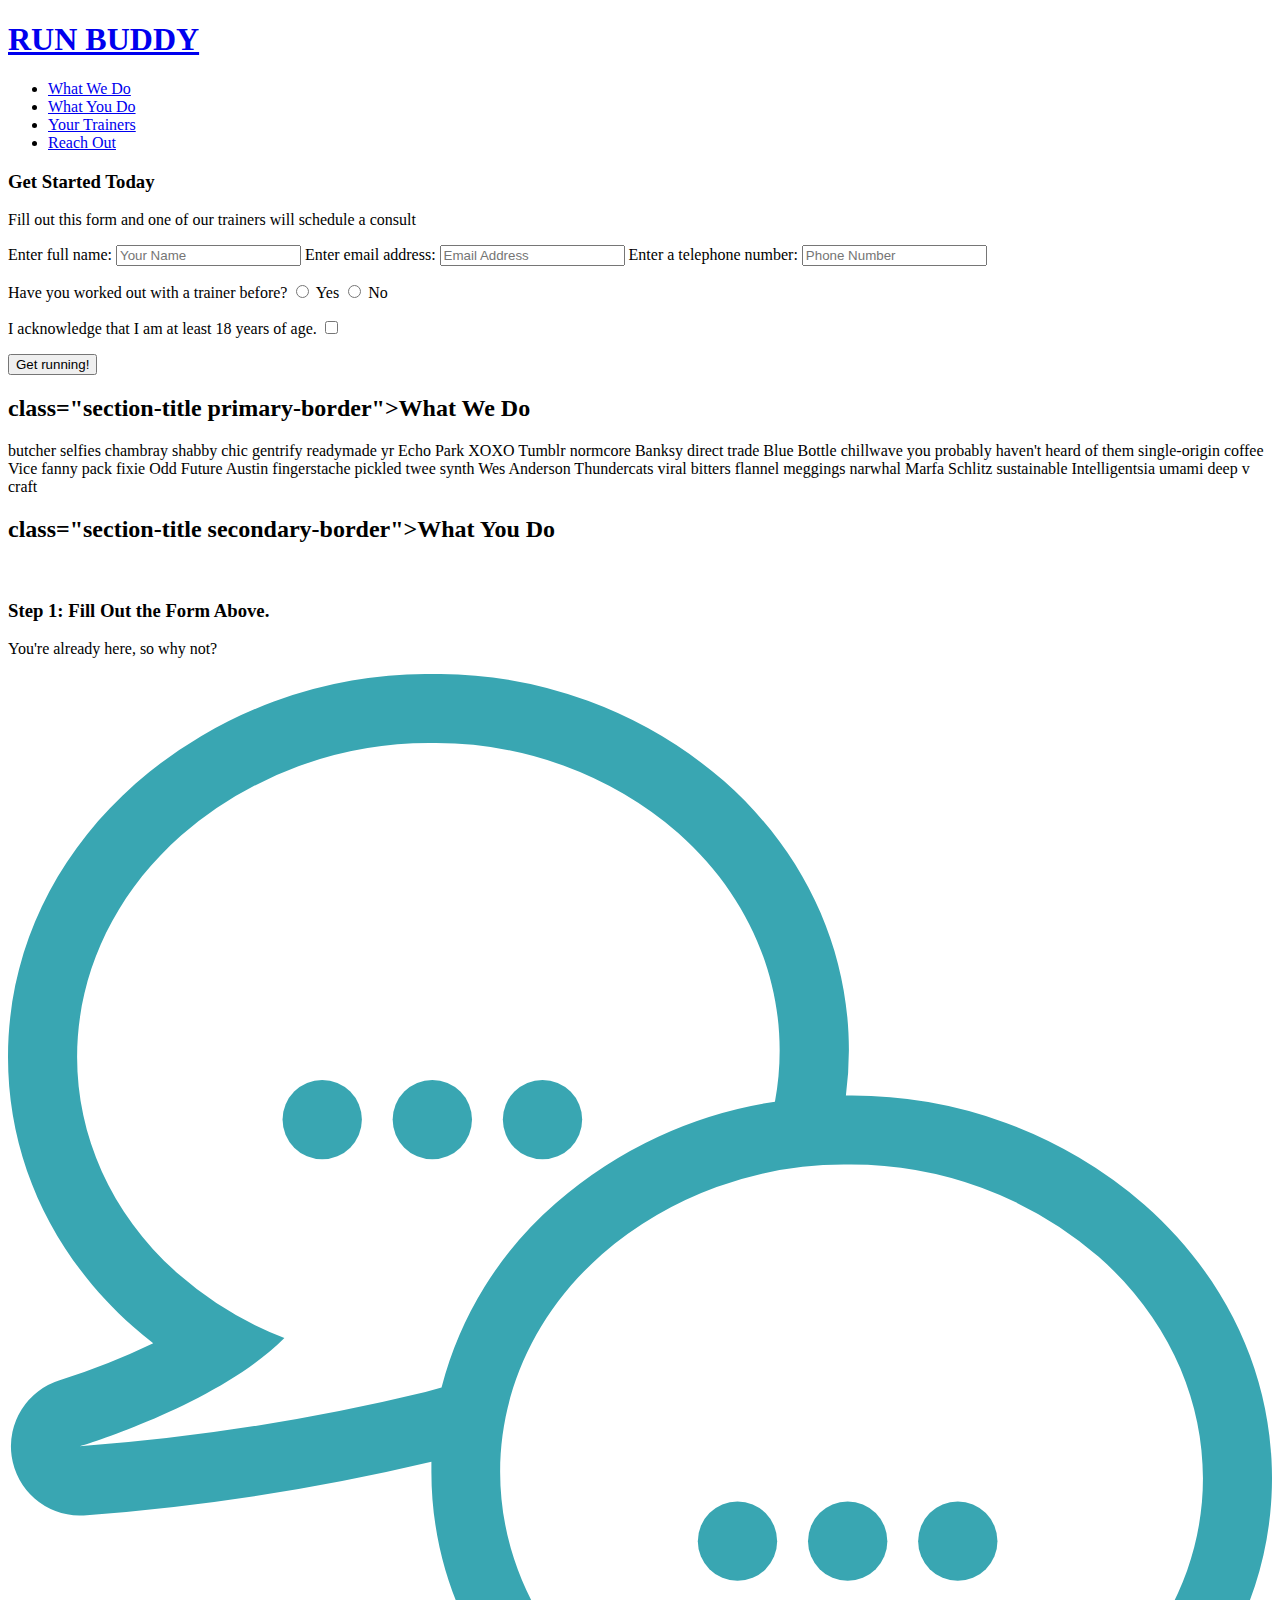
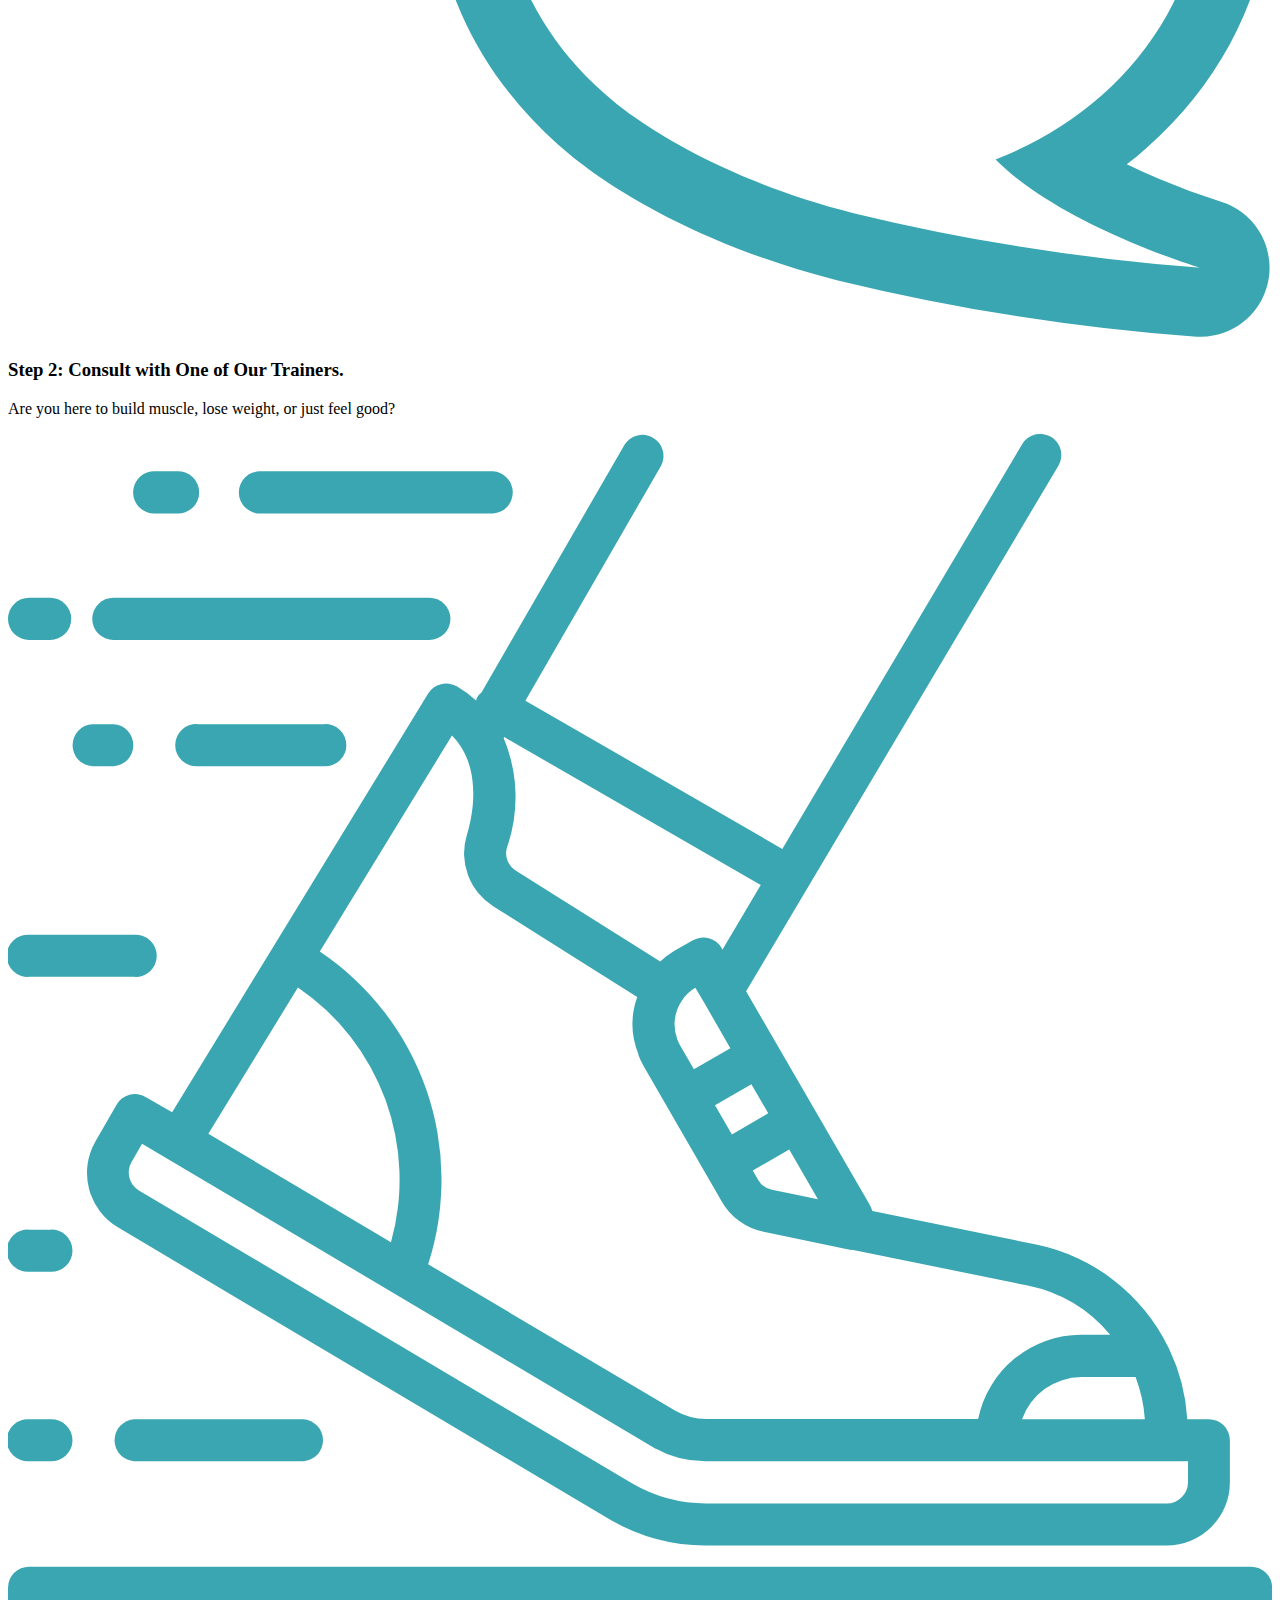
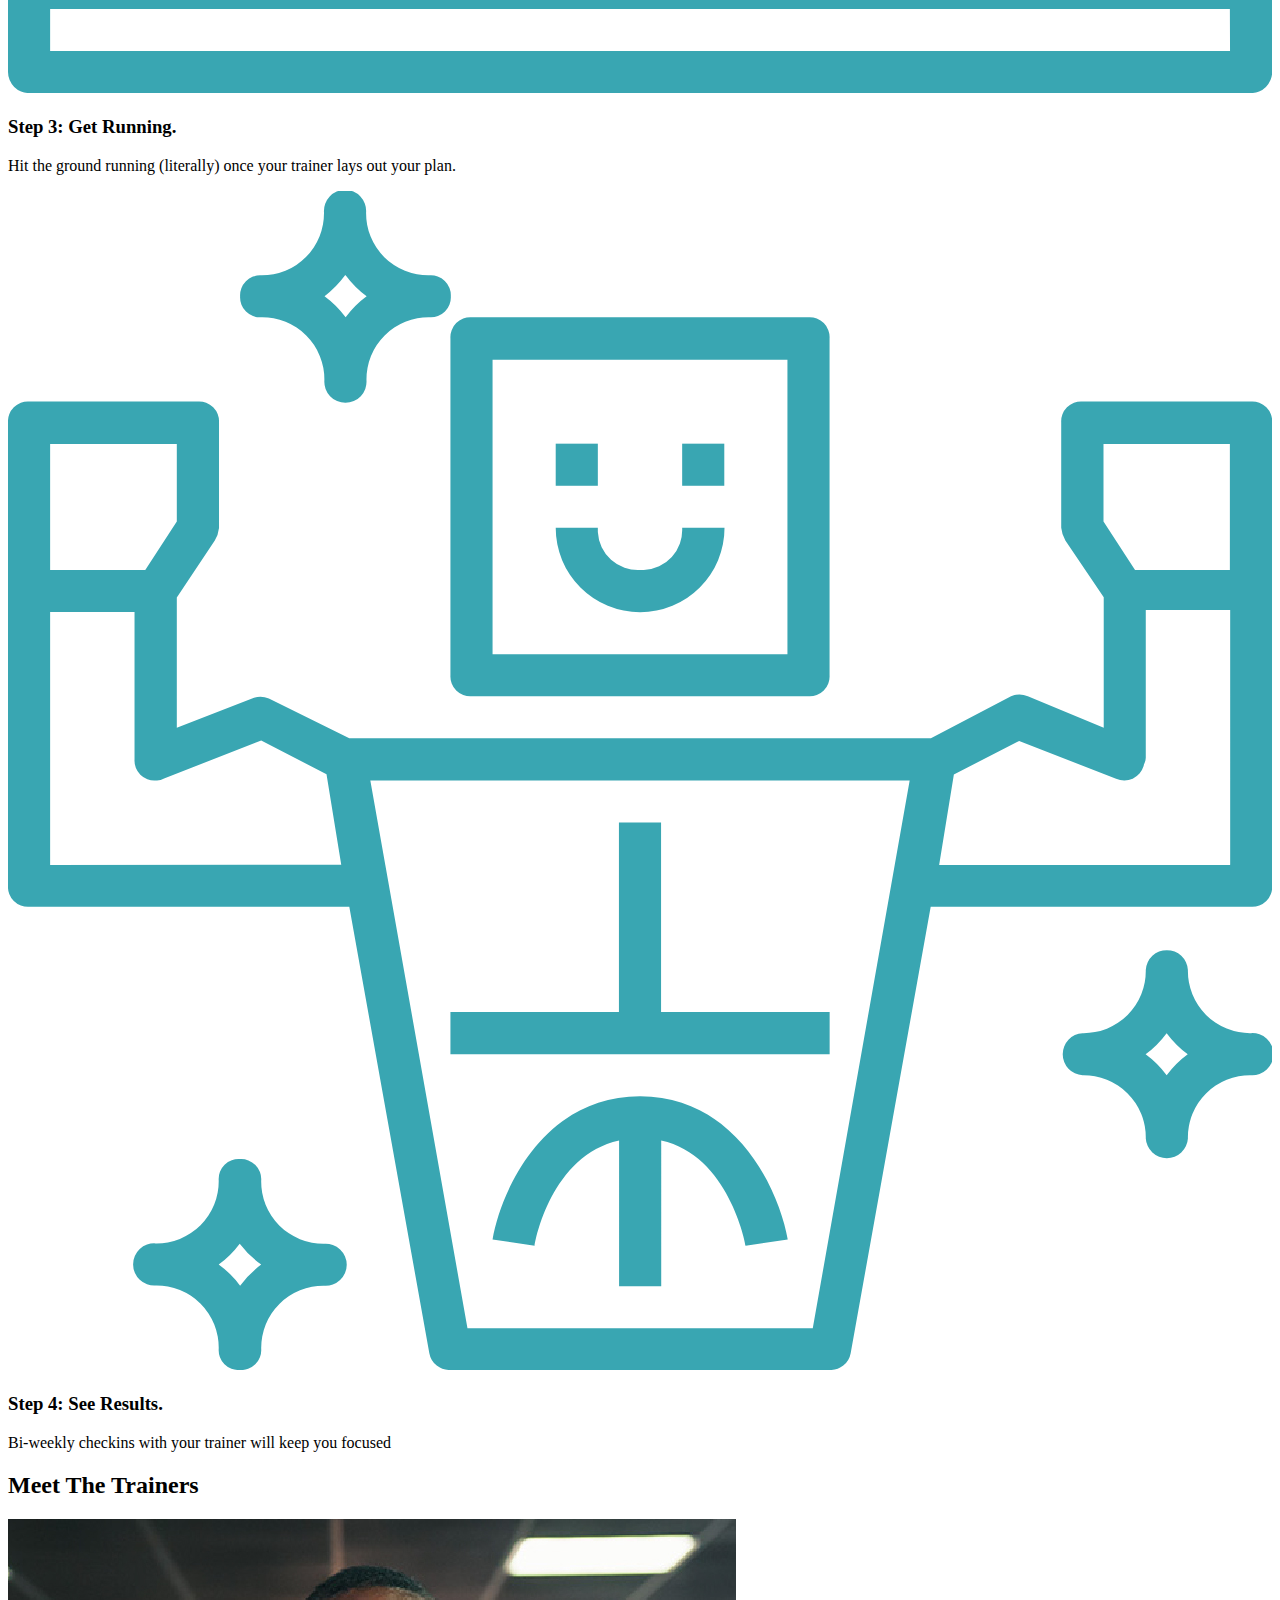
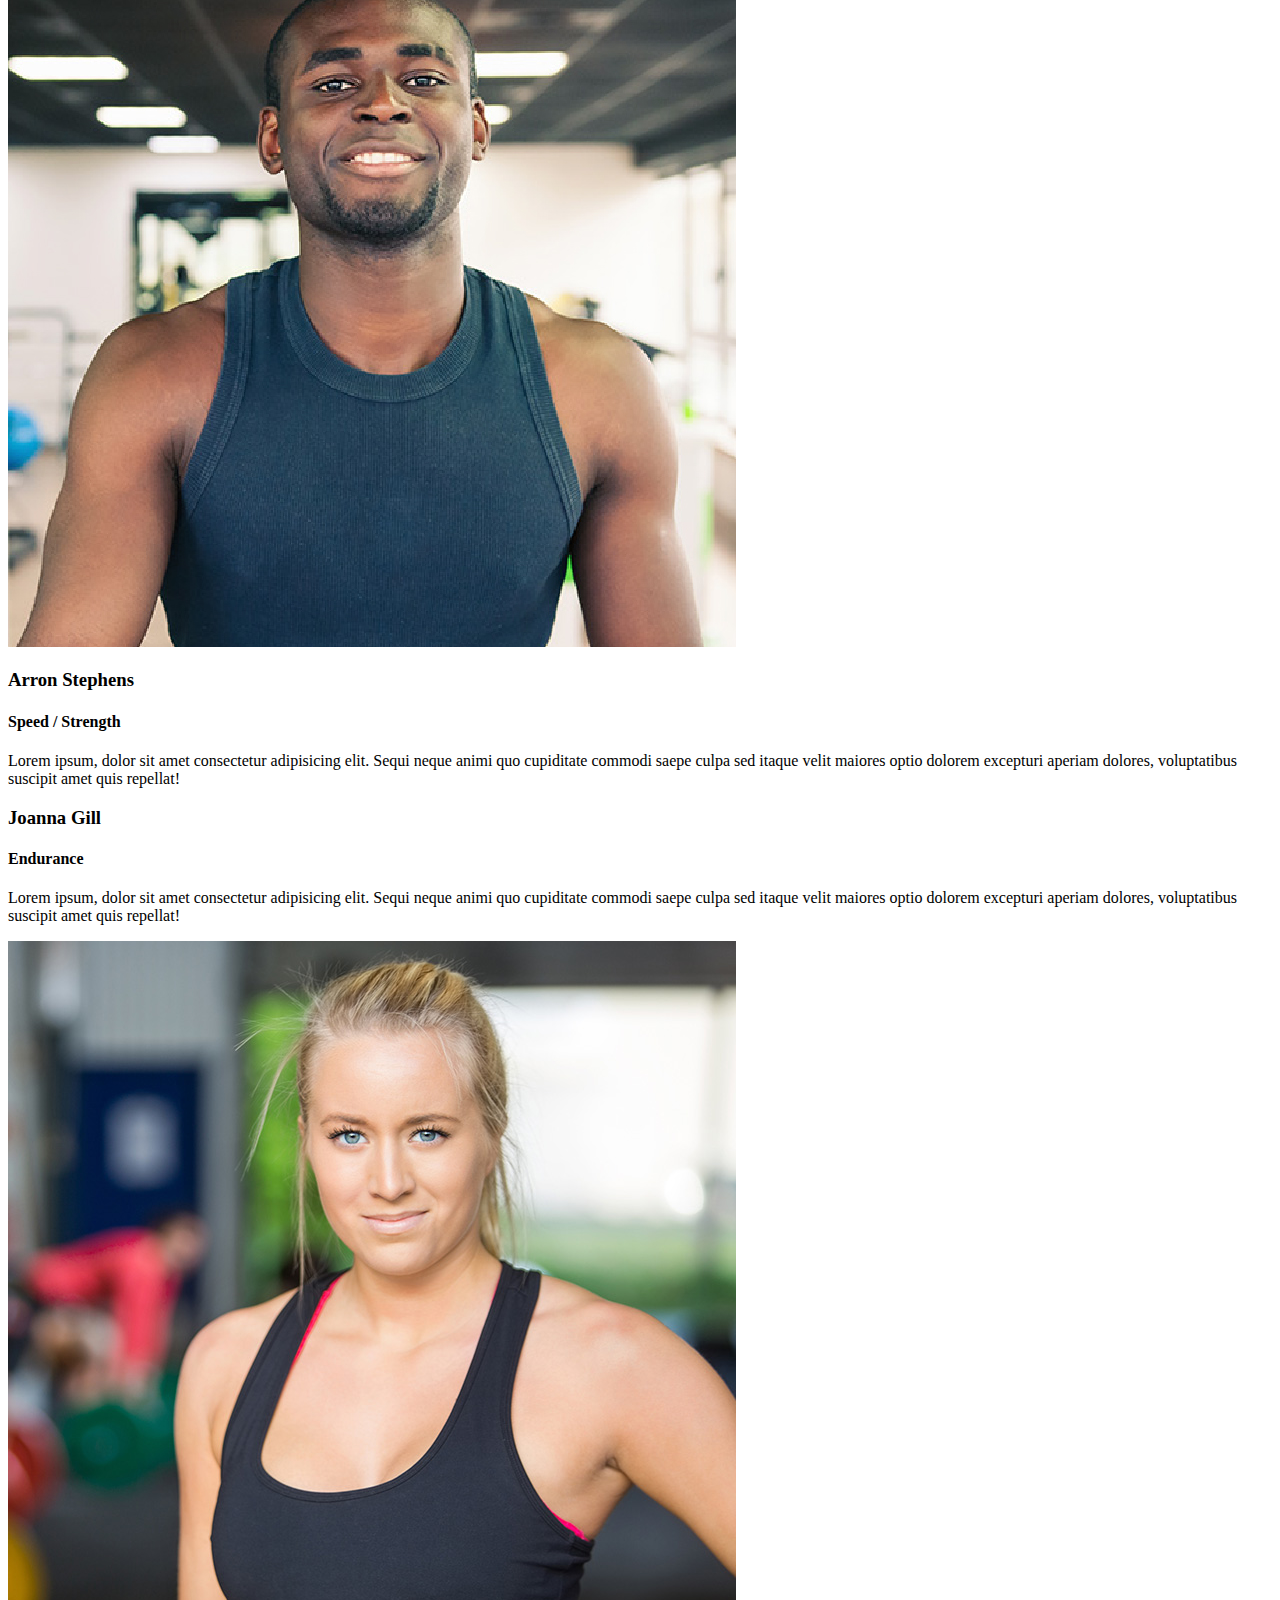
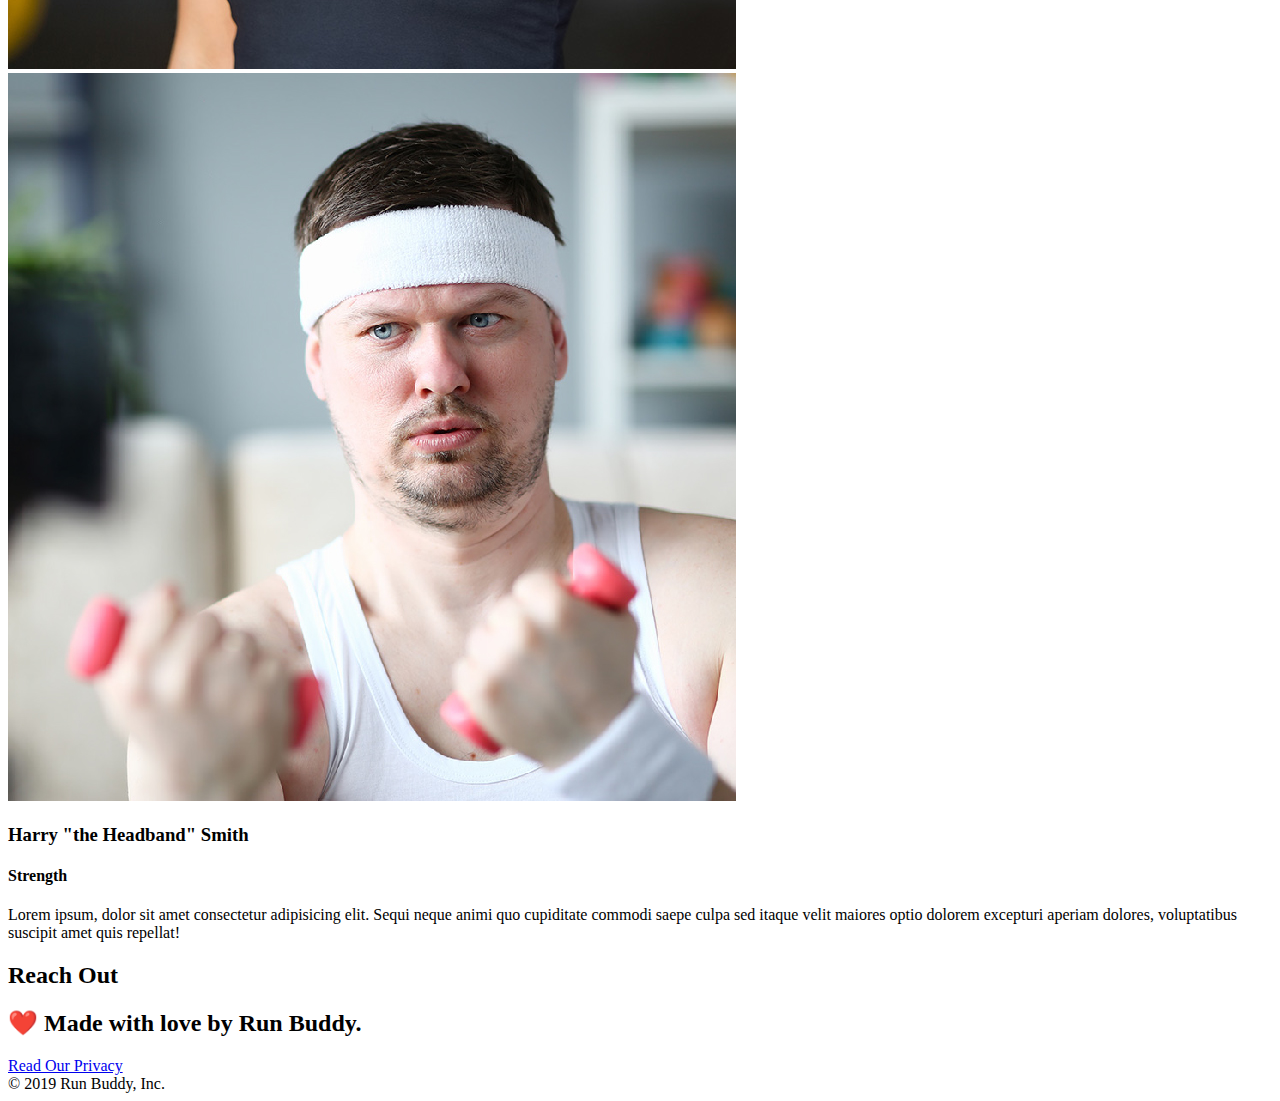
==== index.html @ 1dcc683a "meet the trainers section" ====
<!DOCTYPE html>
<html lang="en">
    <head>
        <meta charset="UTF-8" />
        <title>Run Buddy</title>
        <link rel="stylesheet" href="/Users/giovannakuan/Desktop/projects/run-buddy/assets/style.css" />
    </head>
    <body>
    <!-- navigation -->
    <header>
        <h1>
            <a href="/" >RUN BUDDY</a>
        </h1>
        <nav>           
            <!-- Unordered list element -->
            <ul>
                <!-- List item element -->
                <li>
                    <!-- Anchor element -->
                    <a href="#what-we-do">What We Do</a>
                </li>
                <li>
                    <a href="#what-you-do">What You Do</a>
                </li>
                <li>
                    <a href="#your-trainers">Your Trainers</a>
                </li>
                <li>
                    <a href="#reach-out">Reach Out</a>
                </li>
            </ul>
        </nav>
    </header>
        <!-- hero/jumbotron-->
        <section class="hero">
            <div class ="hero-form">
                <h3>Get Started Today</h3>
                <p>Fill out this form and one of our trainers will schedule a consult</p>
            <!-- Add form element -->
            <form>
                <label for="name">Enter full name:</label>
                <input type="text" placeholder="Your Name" name="name" id="name" class="form-input">

                <label for="email">Enter email address:</label>
                <input type="text" placeholder="Email Address" name="email" id="email" class="form-input">

                <label for="phone">Enter a telephone number:</label>
                <input type="text" placeholder="Phone Number" name="phone" id="phone" class="form-input">
                <p>
                    Have you worked out with a trainer before?
                    <input type="radio" name="trainer-confirm" id="trainer-yes" />
                    <label for="trainer-yes">Yes</label>
                    <input type="radio" name="trainer-confirm" id="trainer-no" />
                    <label for="trainer-no">No</label>
                </p>
                <p>
                    <label for="checkbox" >
                    I acknowledge that I am at least 18 years of age.
                    </label>
                    <input type="checkbox" name="age-confirm" id="checkbox" />
                </p>
                <button type="submit">
                    Get running!
                </button>
            </form>
            </div>
        </section>

<!-- "what we do" section -->
<section id="what-we-do" class="intro">
    <h2>class="section-title primary-border">What We Do</h2>
    <p>
      butcher selfies chambray shabby chic gentrify readymade yr Echo Park XOXO Tumblr normcore Banksy direct trade Blue Bottle chillwave you probably haven't heard of them single-origin coffee Vice fanny pack fixie Odd Future Austin fingerstache pickled twee synth Wes Anderson Thundercats viral bitters flannel meggings narwhal Marfa Schlitz sustainable Intelligentsia umami deep v craft
    </p>
  </section>
  
  <!-- "what you do" section -->
  <section id="what-you-do" class="steps">
    <h2>class="section-title secondary-border">What You Do</h2>
  
    <div>
      <!-- insert this img element -->
      <img src="/Users/giovannakuan/Desktop/projects/run-buddy/assets/images/step-1.svg" alt="" />
      <h3>Step 1: <span>Fill Out the Form Above.</span></h3>
      <p>You're already here, so why not?</p>
    </div>
  
    <div>
      <img src="./assets/images/step-2.svg" alt="" />
      <h3>Step 2: <span>Consult with One of Our Trainers.</span></h3>
      <p>Are you here to build muscle, lose weight, or just feel good?</p>
    </div>
  
    <div>
      <img src="./assets/images/step-3.svg" alt="" />
      <h3>Step 3: <span>Get Running.</span></h3>
      <p>Hit the ground running (literally) once your trainer lays out your plan.</p>
    </div>
  
    <div>
      <img src="./assets/images/step-4.svg" alt="" />
      <h3>Step 4: <span>See Results.</span></h3>
      <p>Bi-weekly checkins with your trainer will keep you focused</p>
    </div>
  </section>

    <!-- "meet the trainers" -->
    <section id="your-trainers" class="trainers">
        <h2 class="section-title primary-border">
            Meet The Trainers
        </h2>
        <article class="trainer">
            <img src="./assets/images/trainer-1.jpg" alt="Arron Stephens in his workout clothes, ready to pump iron" />
            <div class="trainer-bio text-left">
              <h3>Arron Stephens</h3>
              <h4>Speed / Strength</h4>
              <p>Lorem ipsum, dolor sit amet consectetur adipisicing elit. Sequi neque animi quo cupiditate commodi saepe culpa sed itaque velit maiores optio dolorem excepturi aperiam dolores, voluptatibus suscipit amet quis repellat!
              </p>
            </div>
          </article>
        <!-- second trainer bio -->
        <article class="trainer">
            <div class="trainer-bio text-right">
            <h3>Joanna Gill</h3>
            <h4>Endurance</h4>
            <p>
                Lorem ipsum, dolor sit amet consectetur adipisicing elit. Sequi neque animi quo cupiditate commodi saepe culpa sed
                itaque velit maiores optio dolorem excepturi aperiam dolores, voluptatibus suscipit amet quis repellat!
            </p>
            </div>
            <img src="./assets/images/trainer-2.jpg" alt="Joanna Gill cooling off after a workout" />
        </article>
        
        <!-- third trainer bio -->
        <article class="trainer">
            <img src="./assets/images/trainer-3.jpg" alt="Harry Smith wearing a headband and lifting comically small pink weights" />
            <div class="trainer-bio text-left">
            <h3>Harry "the Headband" Smith</h3>
            <h4>Strength</h4>
            <p>
                Lorem ipsum, dolor sit amet consectetur adipisicing elit. Sequi neque animi quo cupiditate commodi saepe culpa sed
                itaque velit maiores optio dolorem excepturi aperiam dolores, voluptatibus suscipit amet quis repellat!
            </p>
            </div>
        </article>
    </section>

    <!-- "reach out" -->
    <section>
        <h2>Reach Out</h2>
    </section>

    <!-- footer -->
    <footer>
        <h2>❤️ Made with love by Run Buddy.</h2>
        <div>
            <a href="#">Read Our Privacy</a><br />
            &copy; 2019 Run Buddy, Inc.
        </div>
    </footer>
    </body>
</html>
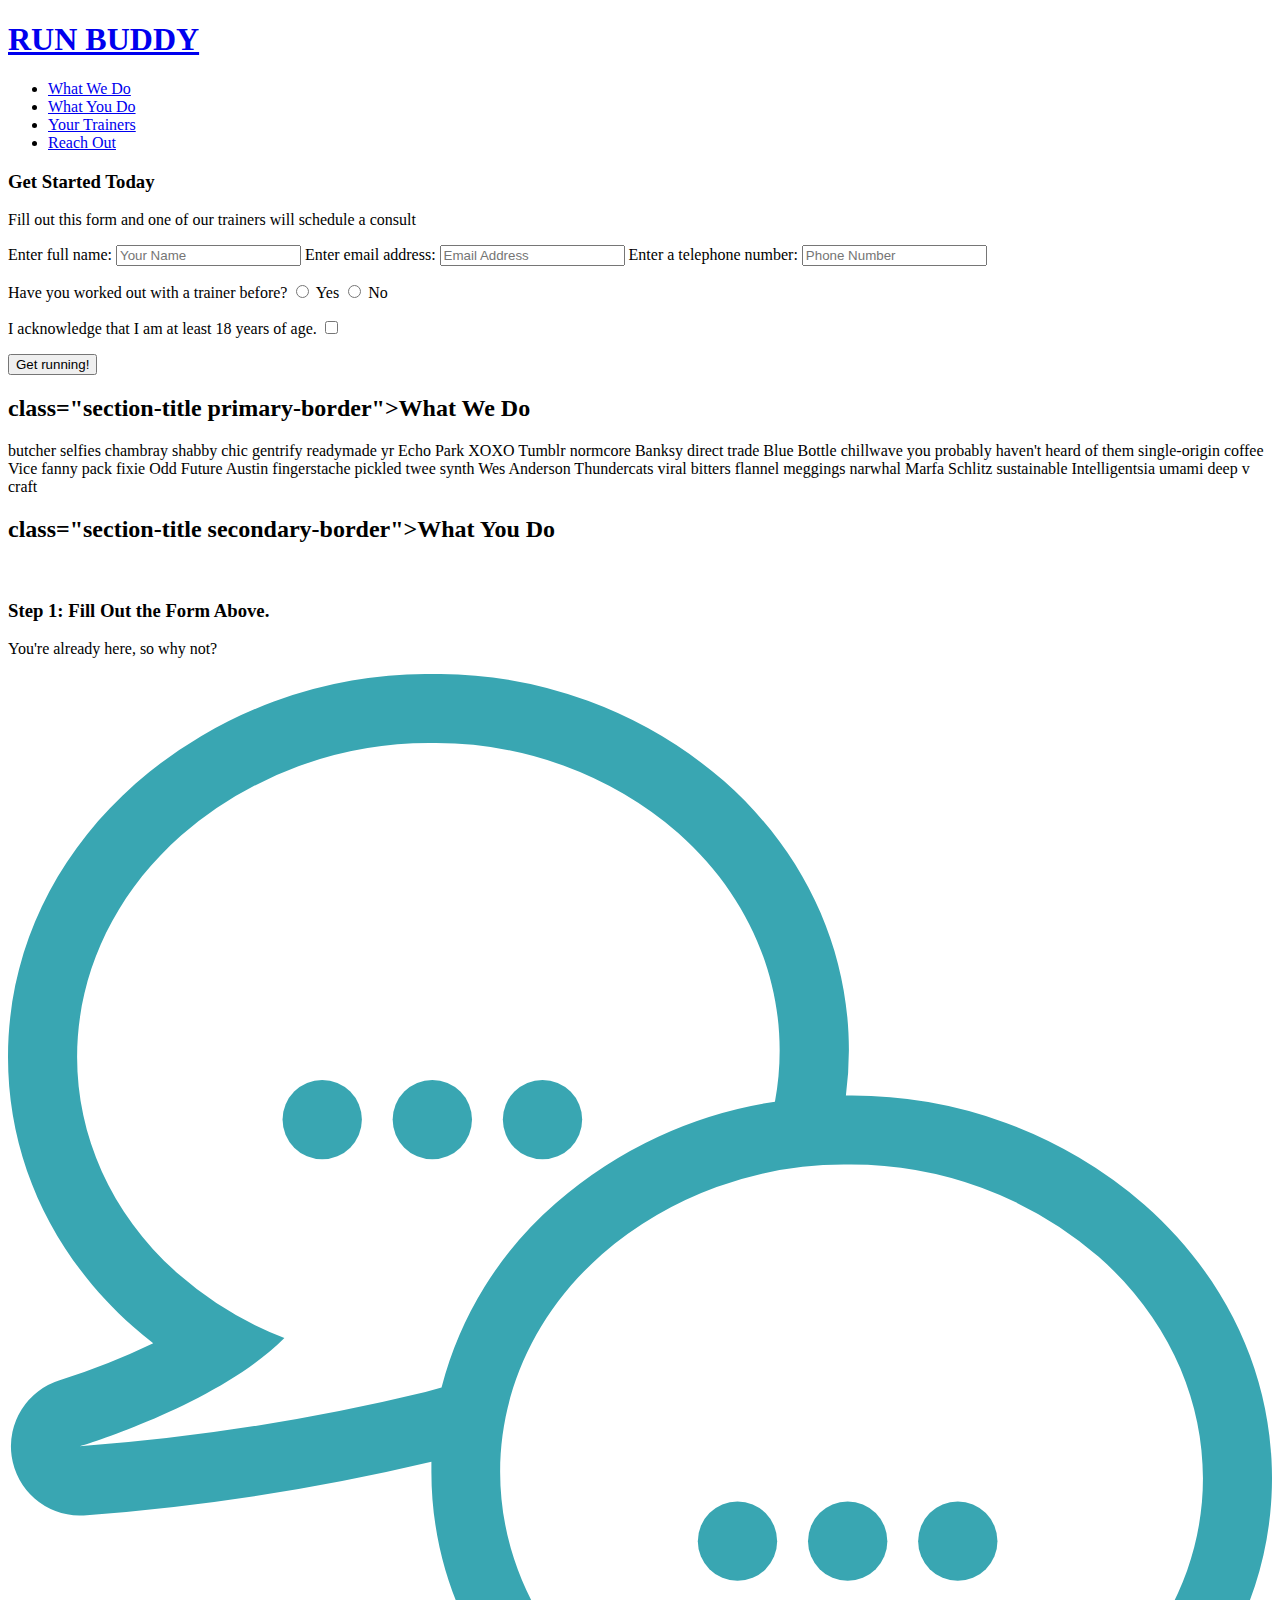
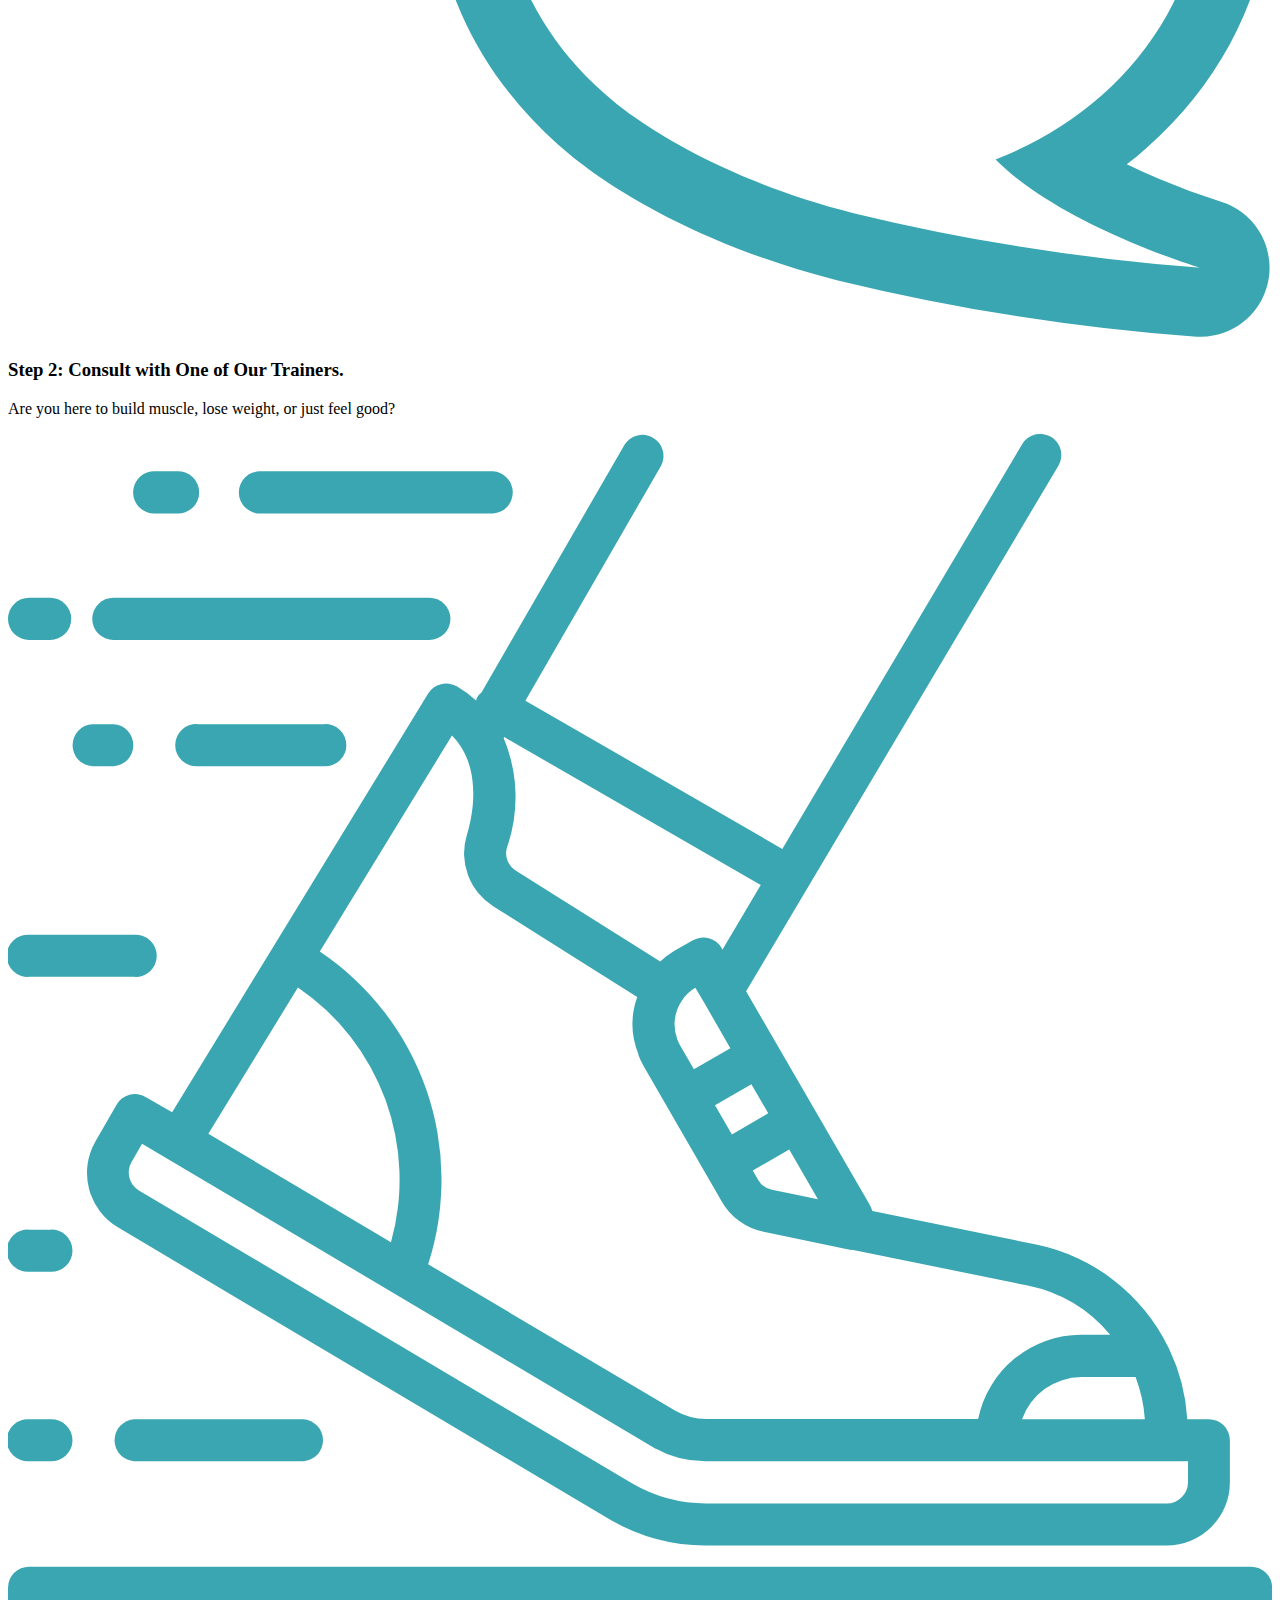
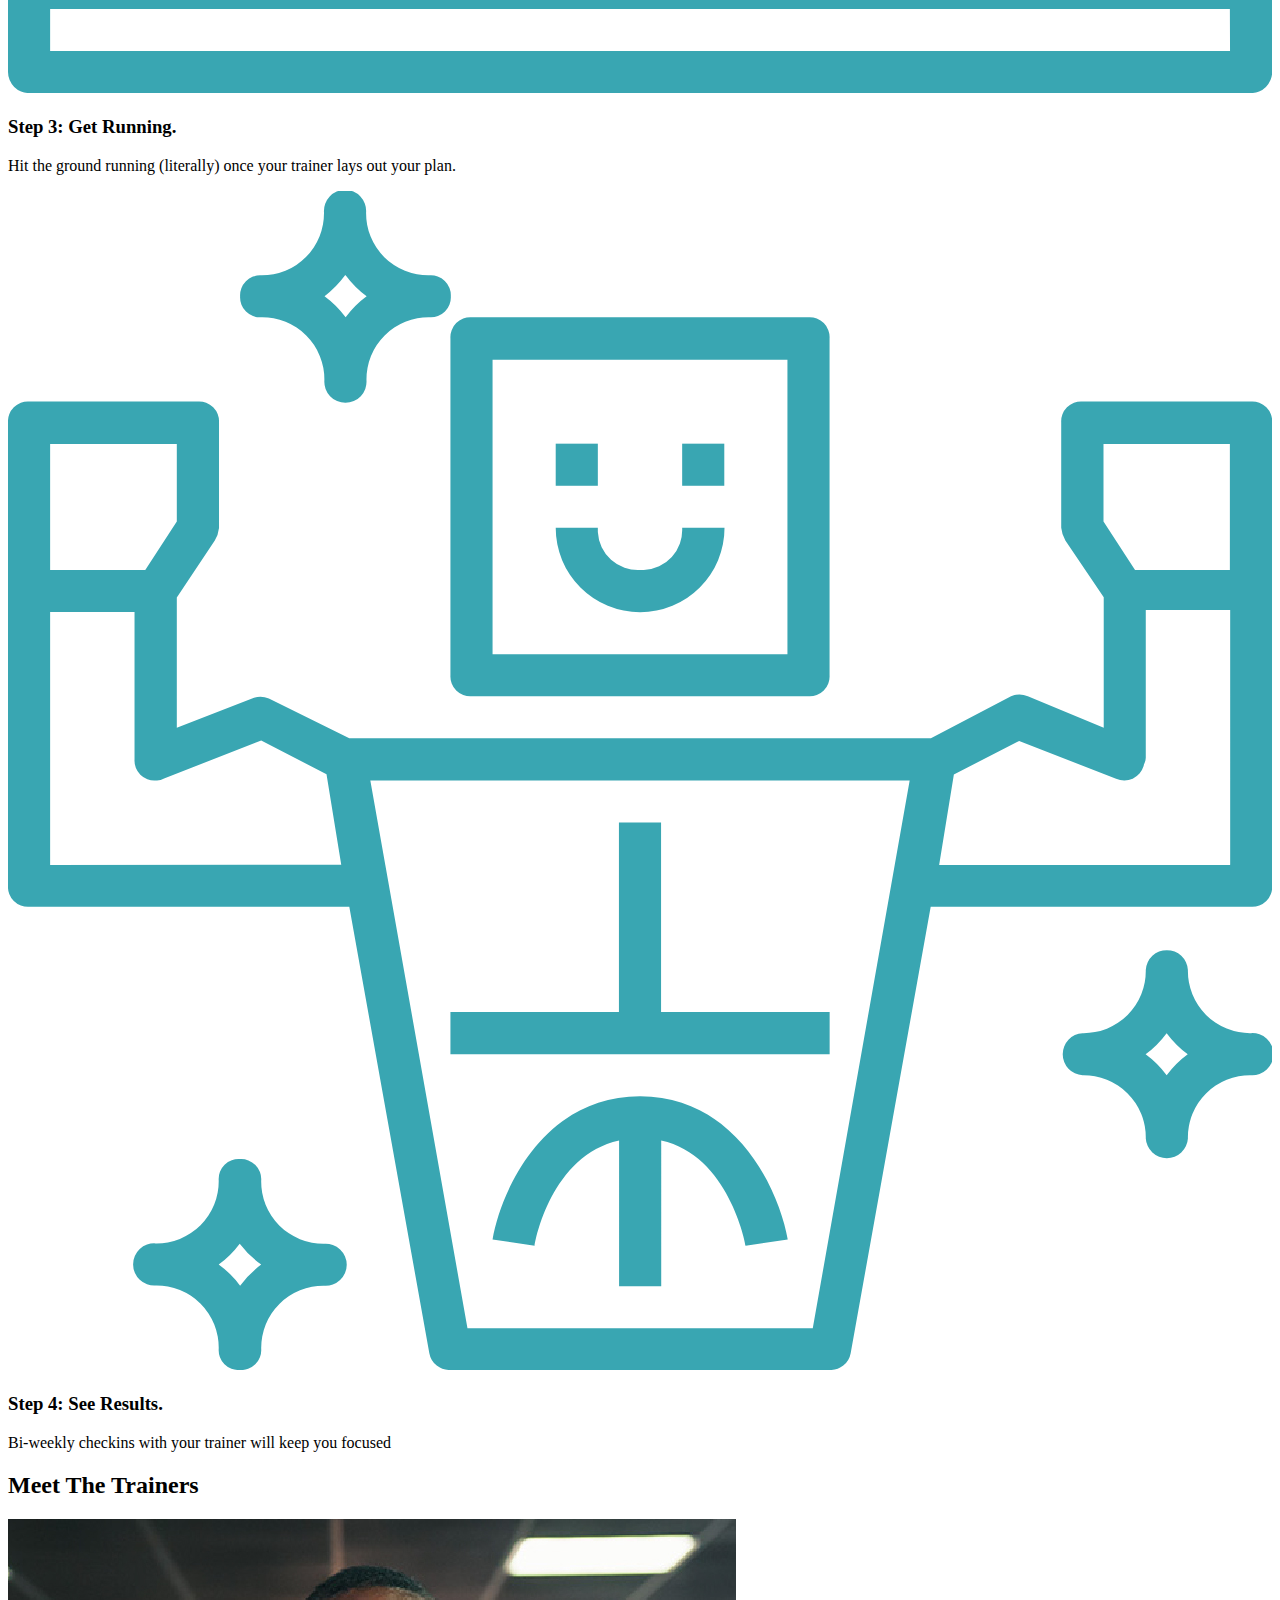
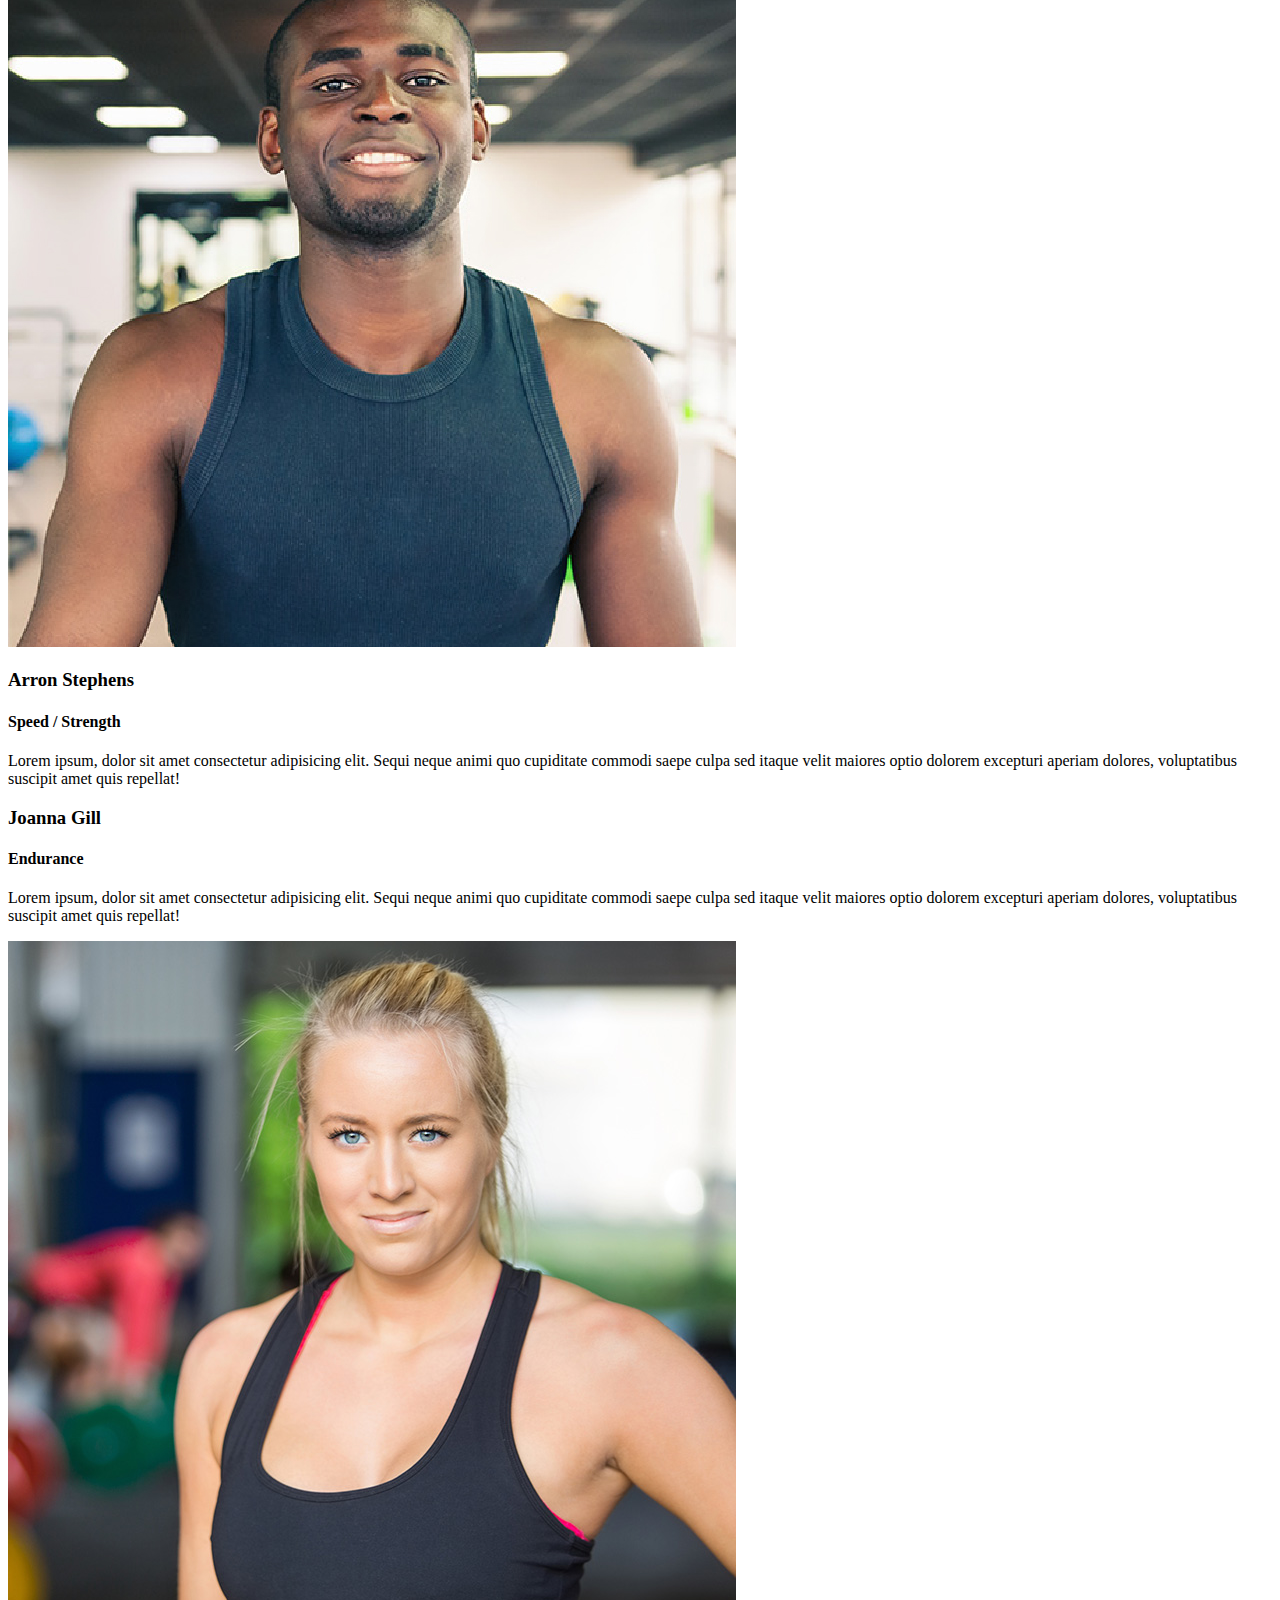
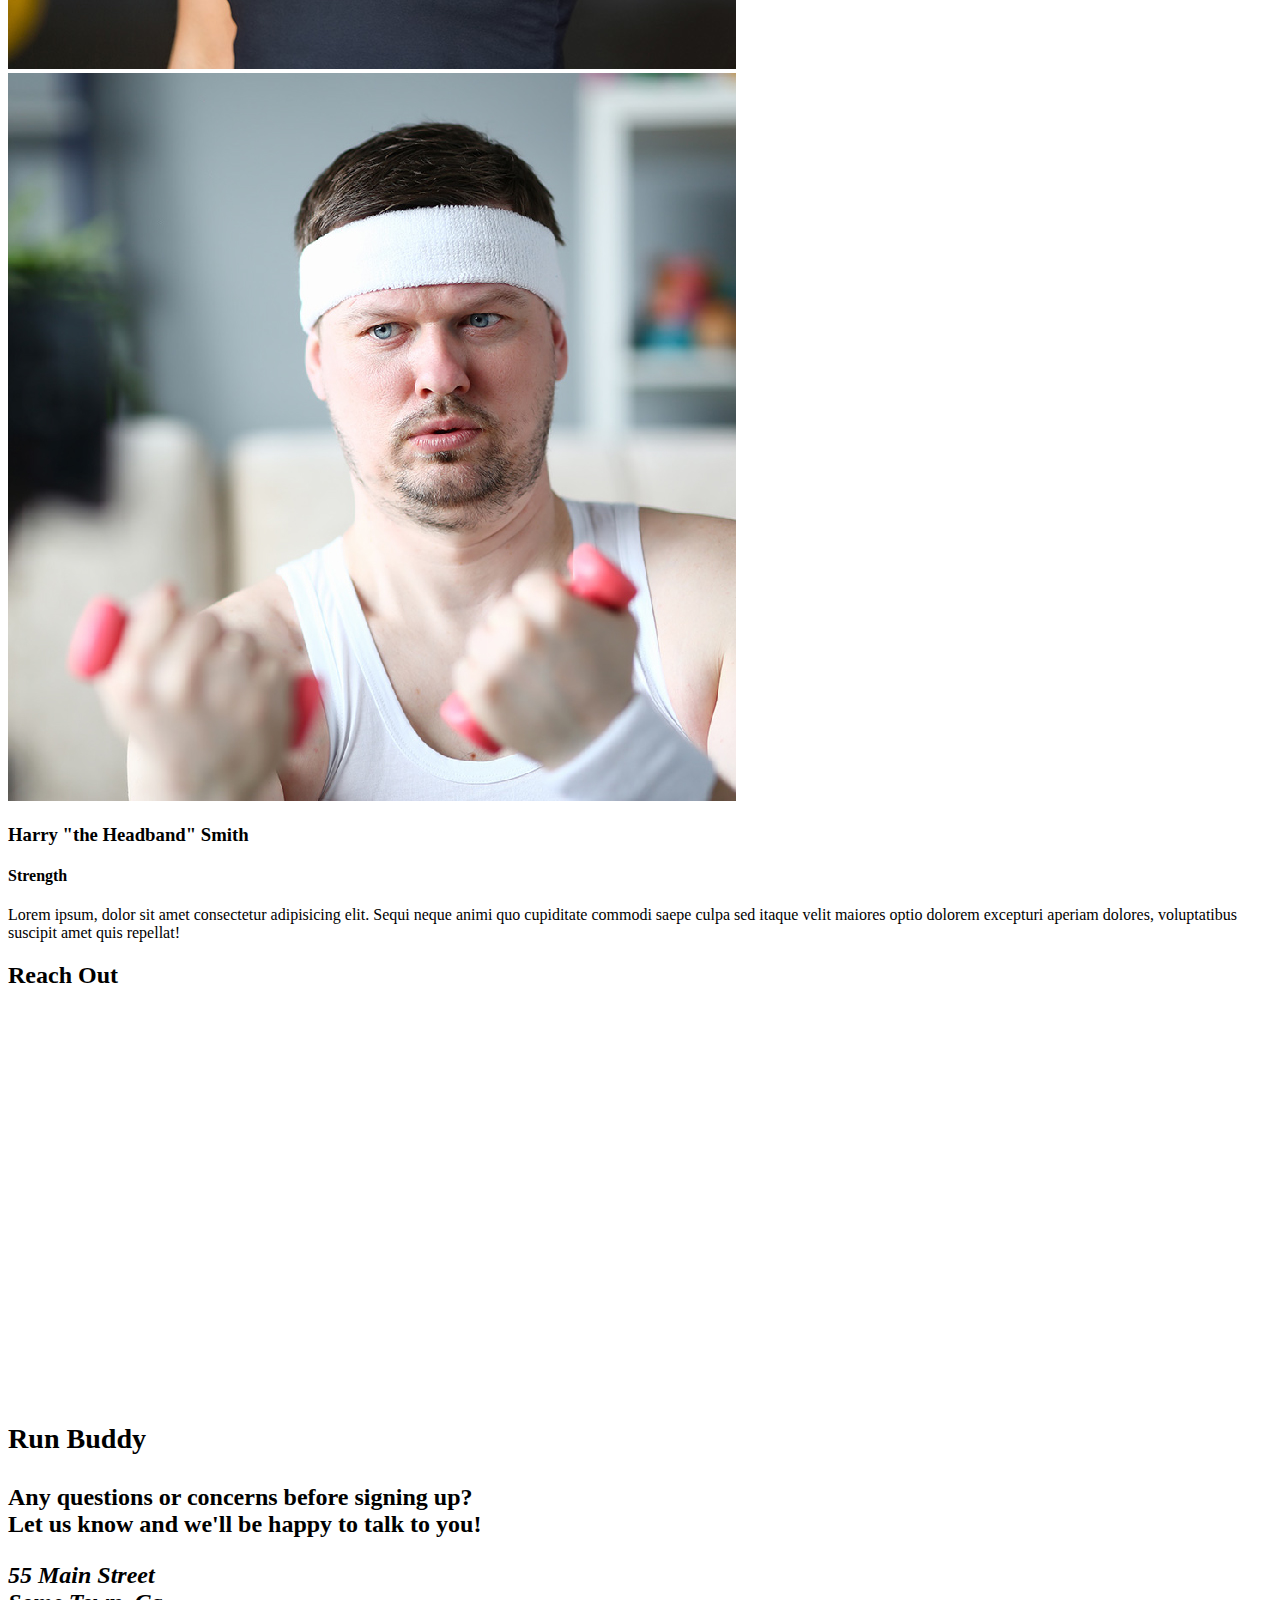
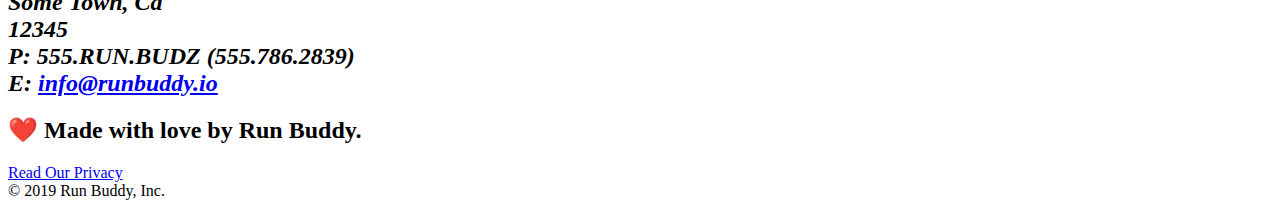
==== commit 72abec79: "add map" ====
--- a/index.html
+++ b/index.html
@@ -147,7 +147,32 @@
 
     <!-- "reach out" -->
     <section>
-        <h2>Reach Out</h2>
+        <h2>
+            Reach Out
+            <div class=contact-info>
+                <iframe src="https://www.google.com/maps/embed?pb=!1m18!1m12!1m3!1d12079.719422615002!2d-73.97130600757706!3d40.807535170763785!2m3!1f0!2f0!3f0!3m2!1i1024!2i768!4f13.1!3m3!1m2!1s0x89c2f63e96d30dc9%3A0x577933f947e52750!2sColumbia%20University!5e0!3m2!1sen!2sus!4v1639264509844!5m2!1sen!2sus" 
+                width="400" 
+                height="400" 
+                style="border:0;" 
+                allowfullscreen=""
+                loading="lazy">
+                </iframe>
+                <h3>Run Buddy</h3>
+                <p>
+                  Any questions or concerns before signing up?
+                  <br />
+                  Let us know and we'll be happy to talk to you!
+                </p>
+                </p>
+                <address>
+                55 Main Street <br/>
+                Some Town, Ca <br/>
+                12345<br />
+                P: 555.RUN.BUDZ (555.786.2839)<br/>
+                E: <a href="mailto:info@runbuddy.io">info@runbuddy.io</a>
+                </address>
+              </div>
+        </h2>
     </section>
 
     <!-- footer -->
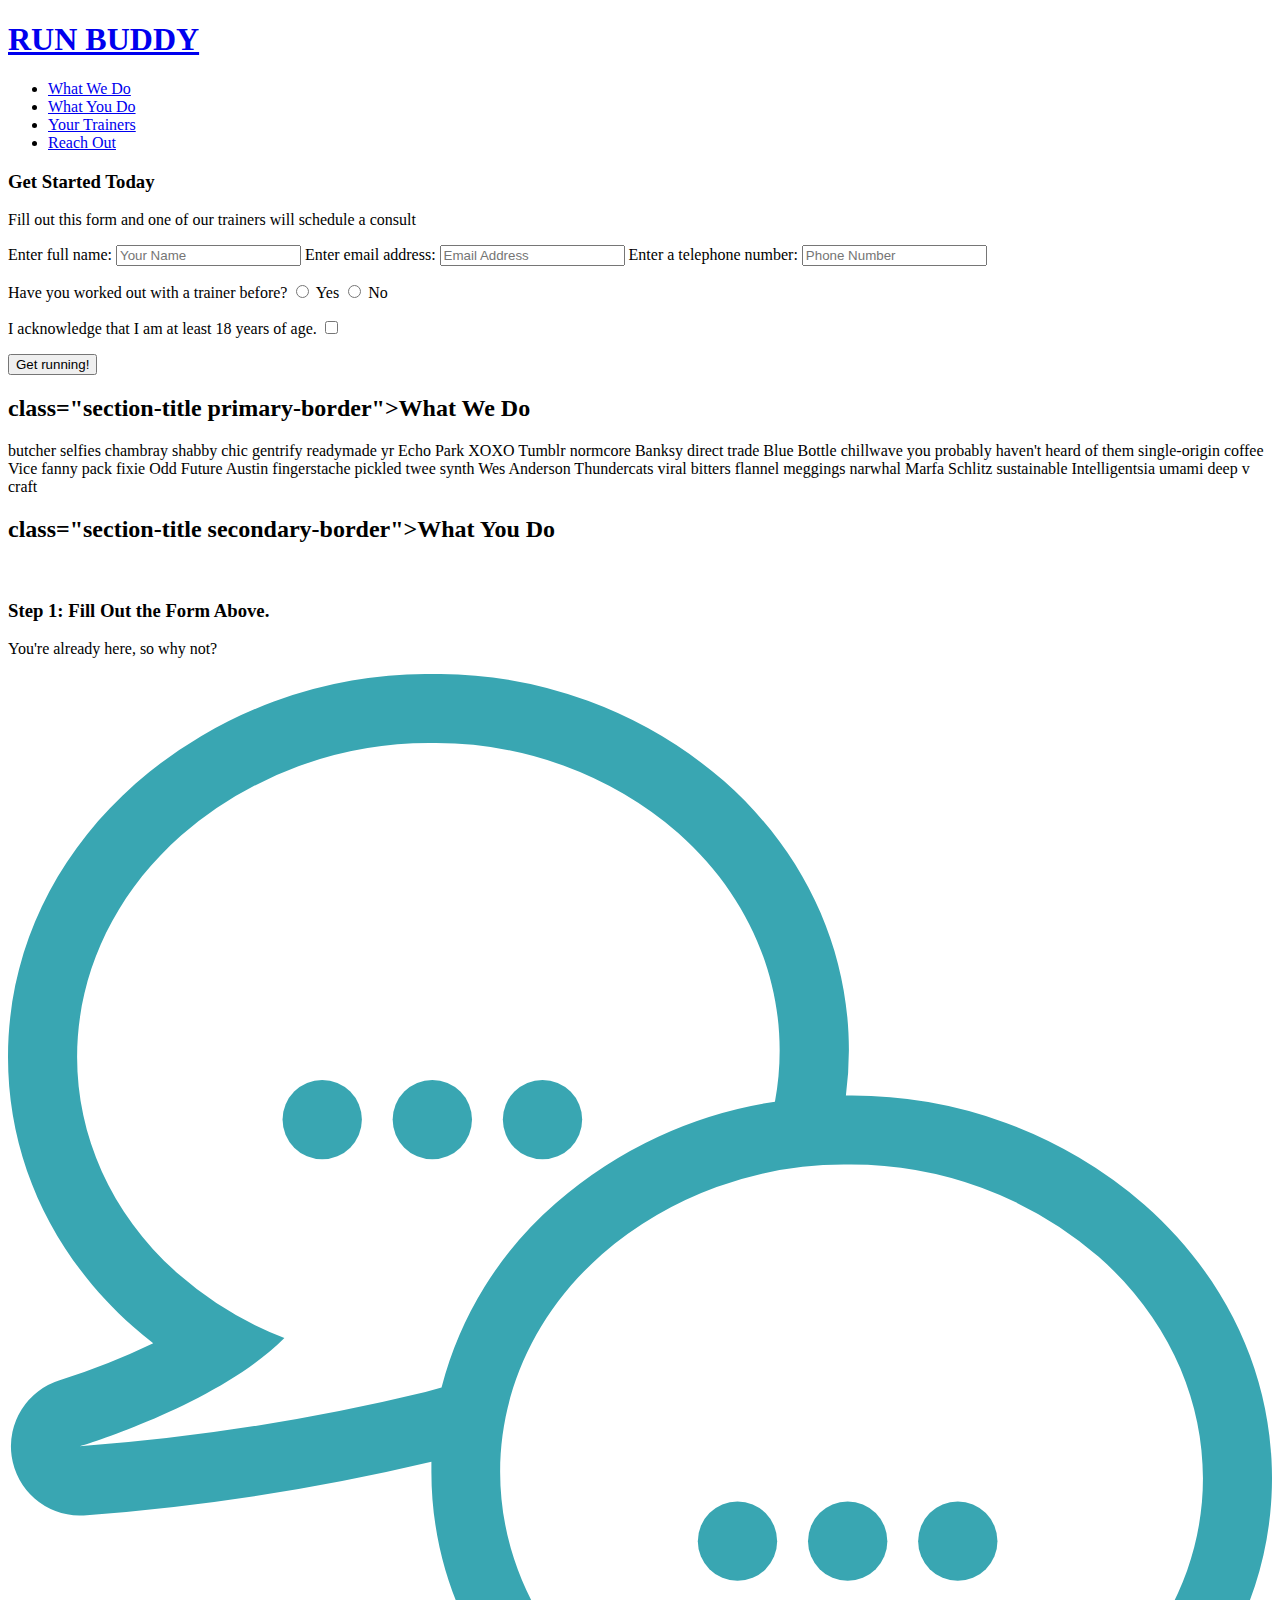
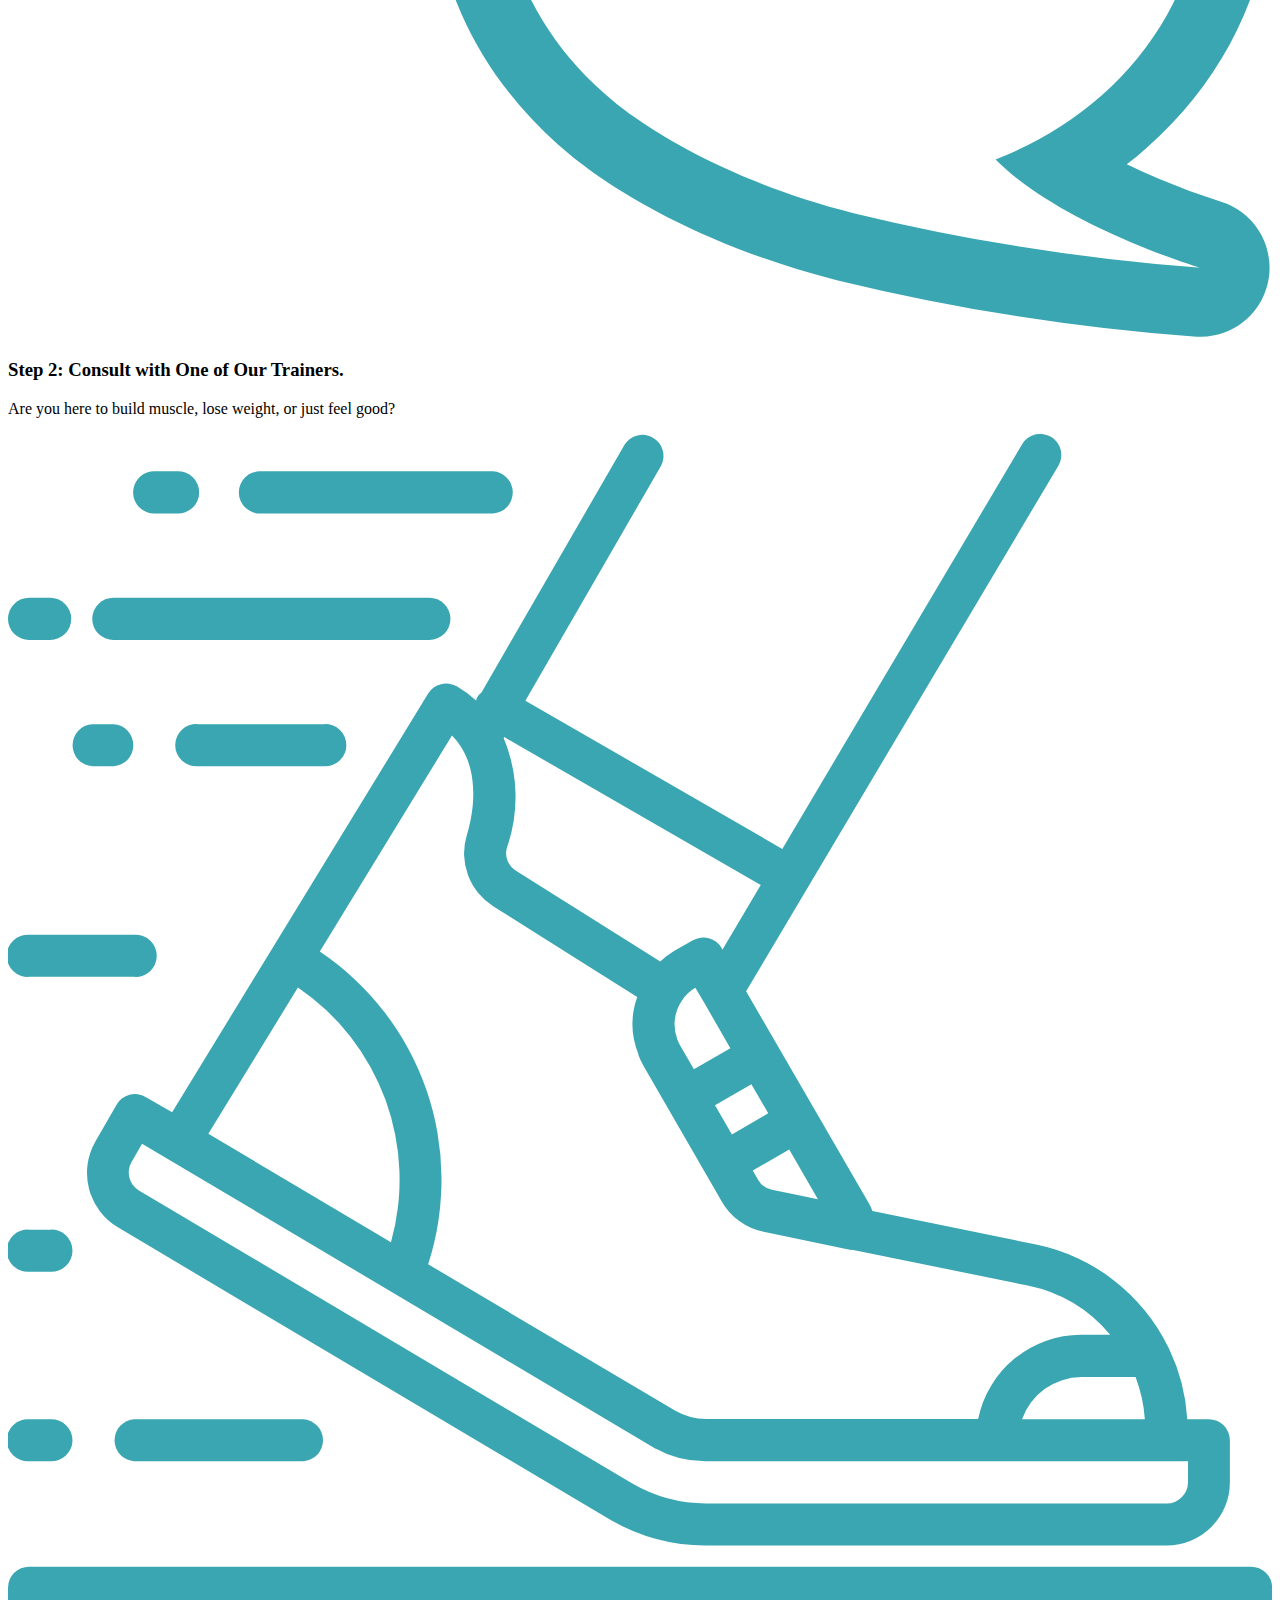
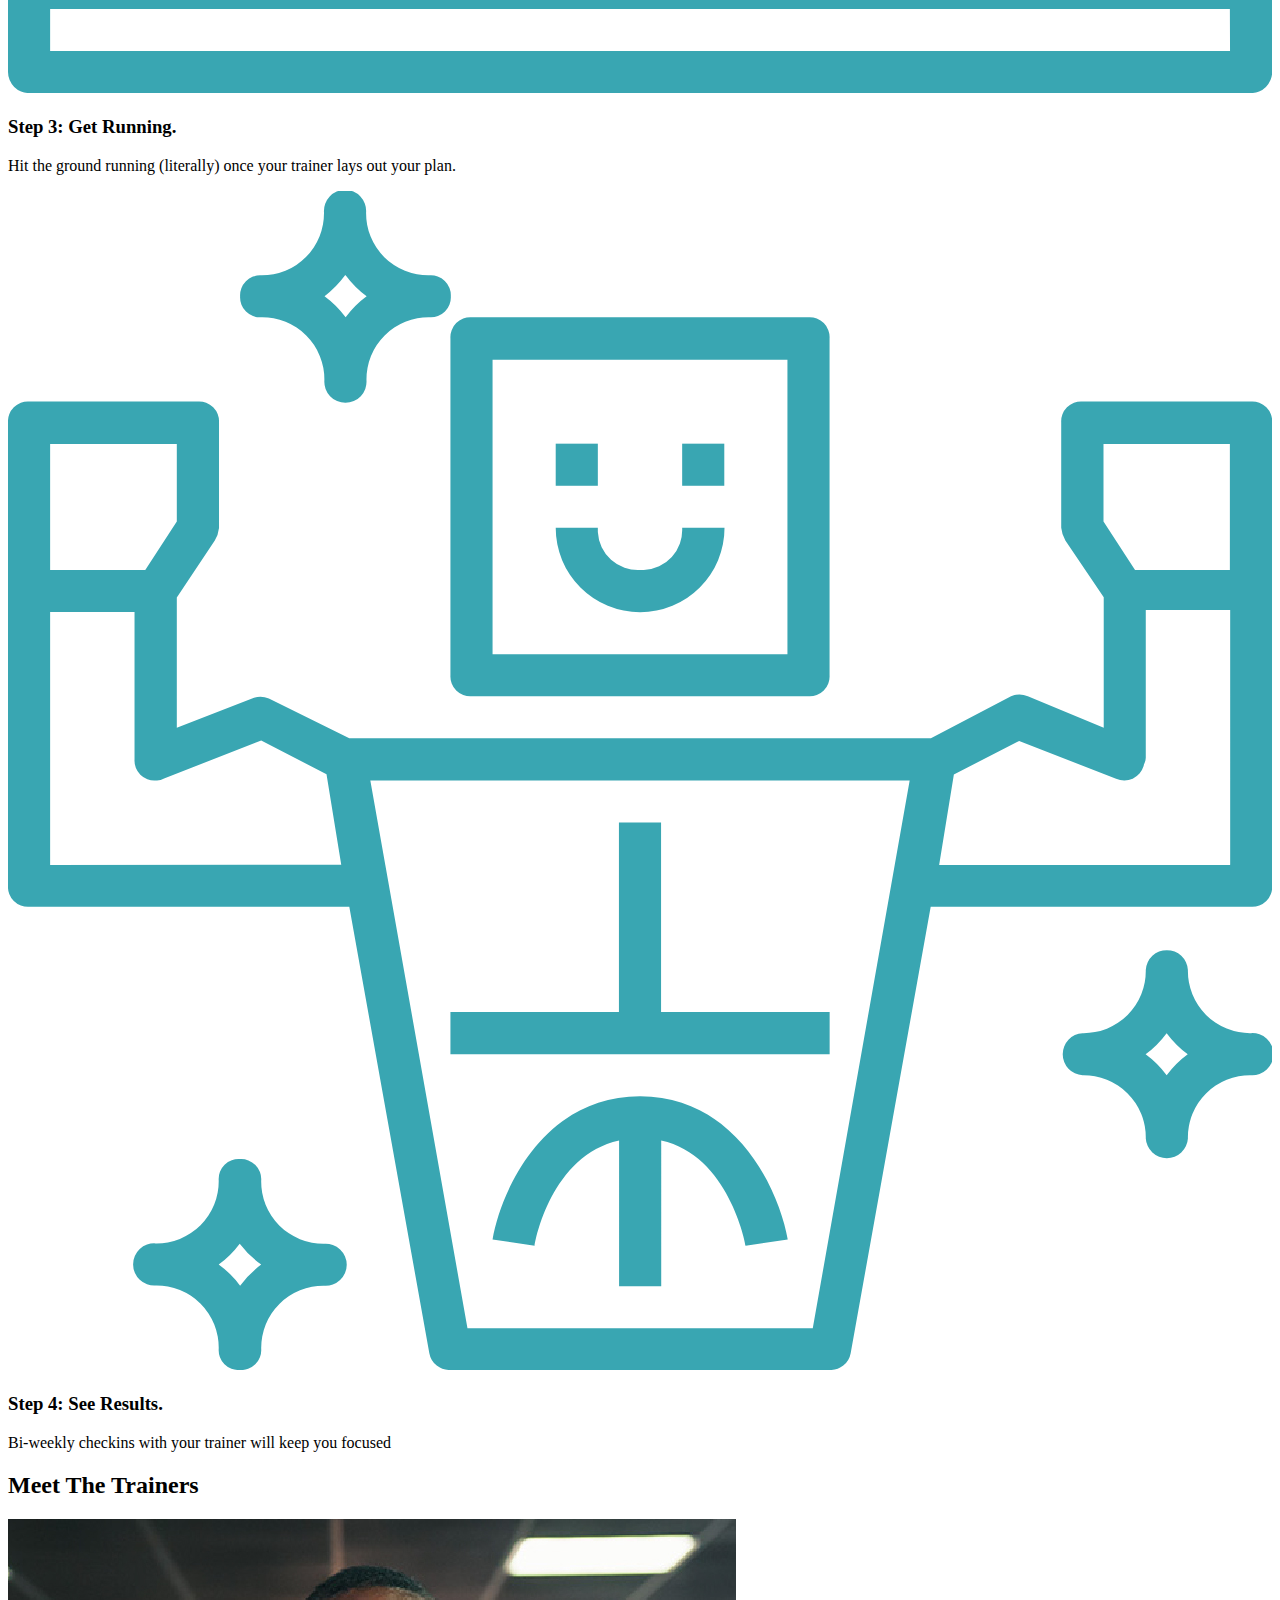
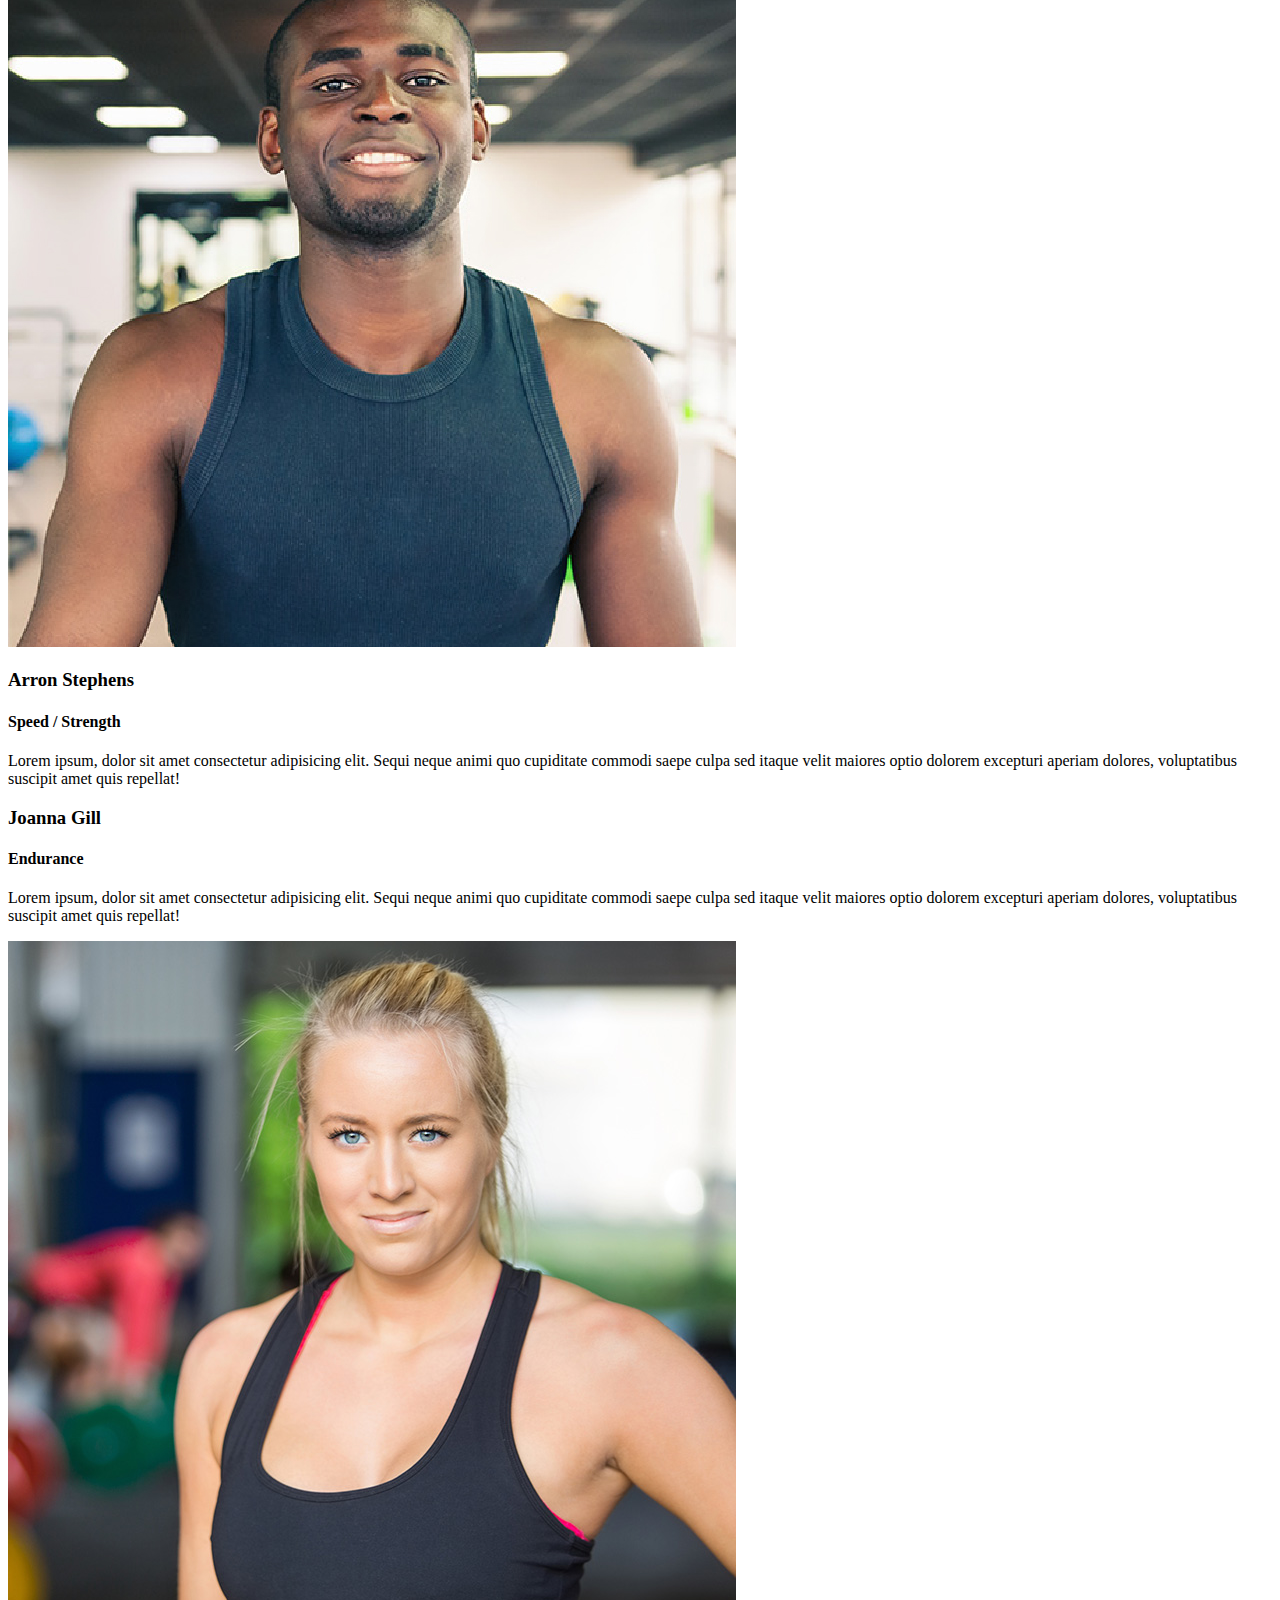
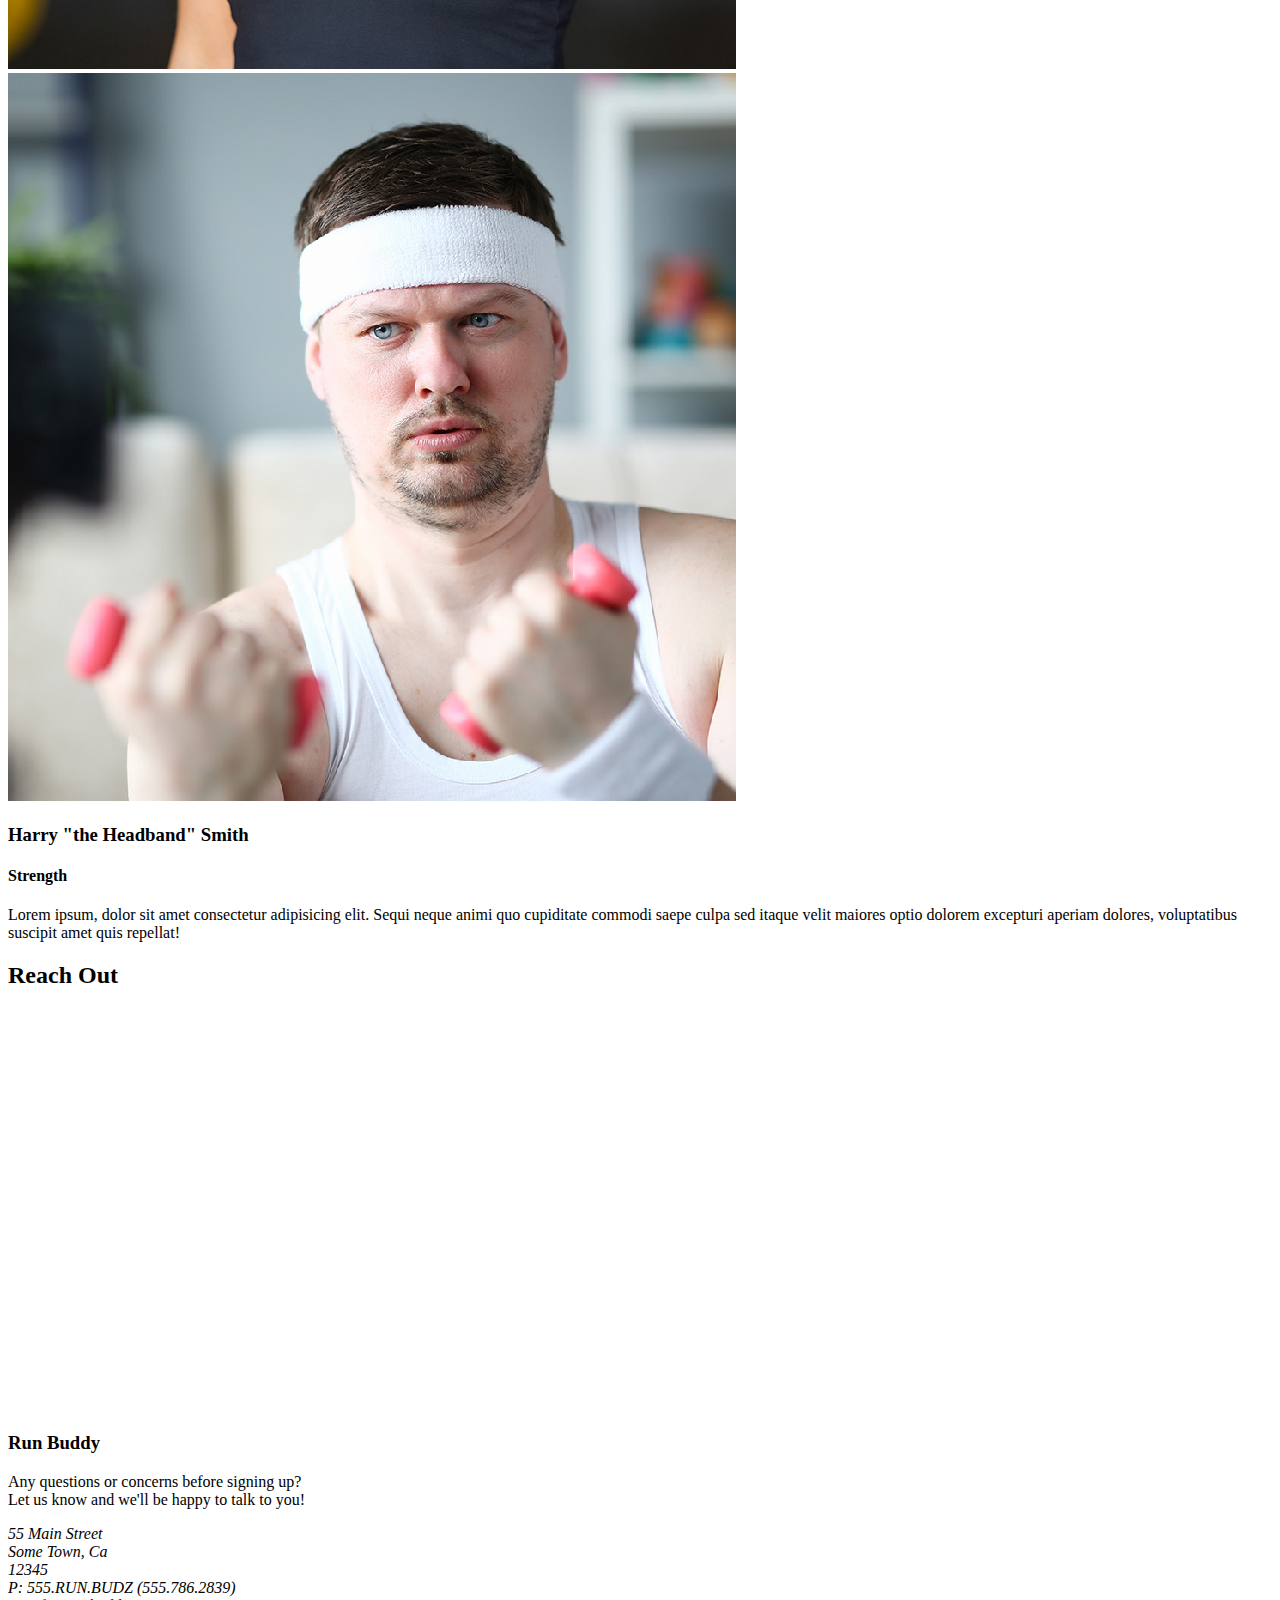
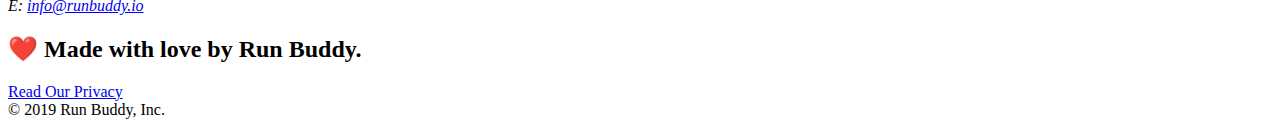
==== commit a8137929: "fixing text around map" ====
--- a/index.html
+++ b/index.html
@@ -146,9 +146,8 @@
     </section>
 
     <!-- "reach out" -->
-    <section>
-        <h2>
-            Reach Out
+    <section id="reach-out" class="contact">
+        <h2 class="section-title secondary-border">Reach Out</h2>
             <div class=contact-info>
                 <iframe src="https://www.google.com/maps/embed?pb=!1m18!1m12!1m3!1d12079.719422615002!2d-73.97130600757706!3d40.807535170763785!2m3!1f0!2f0!3f0!3m2!1i1024!2i768!4f13.1!3m3!1m2!1s0x89c2f63e96d30dc9%3A0x577933f947e52750!2sColumbia%20University!5e0!3m2!1sen!2sus!4v1639264509844!5m2!1sen!2sus" 
                 width="400" 
@@ -172,7 +171,6 @@
                 E: <a href="mailto:info@runbuddy.io">info@runbuddy.io</a>
                 </address>
               </div>
-        </h2>
     </section>
 
     <!-- footer -->
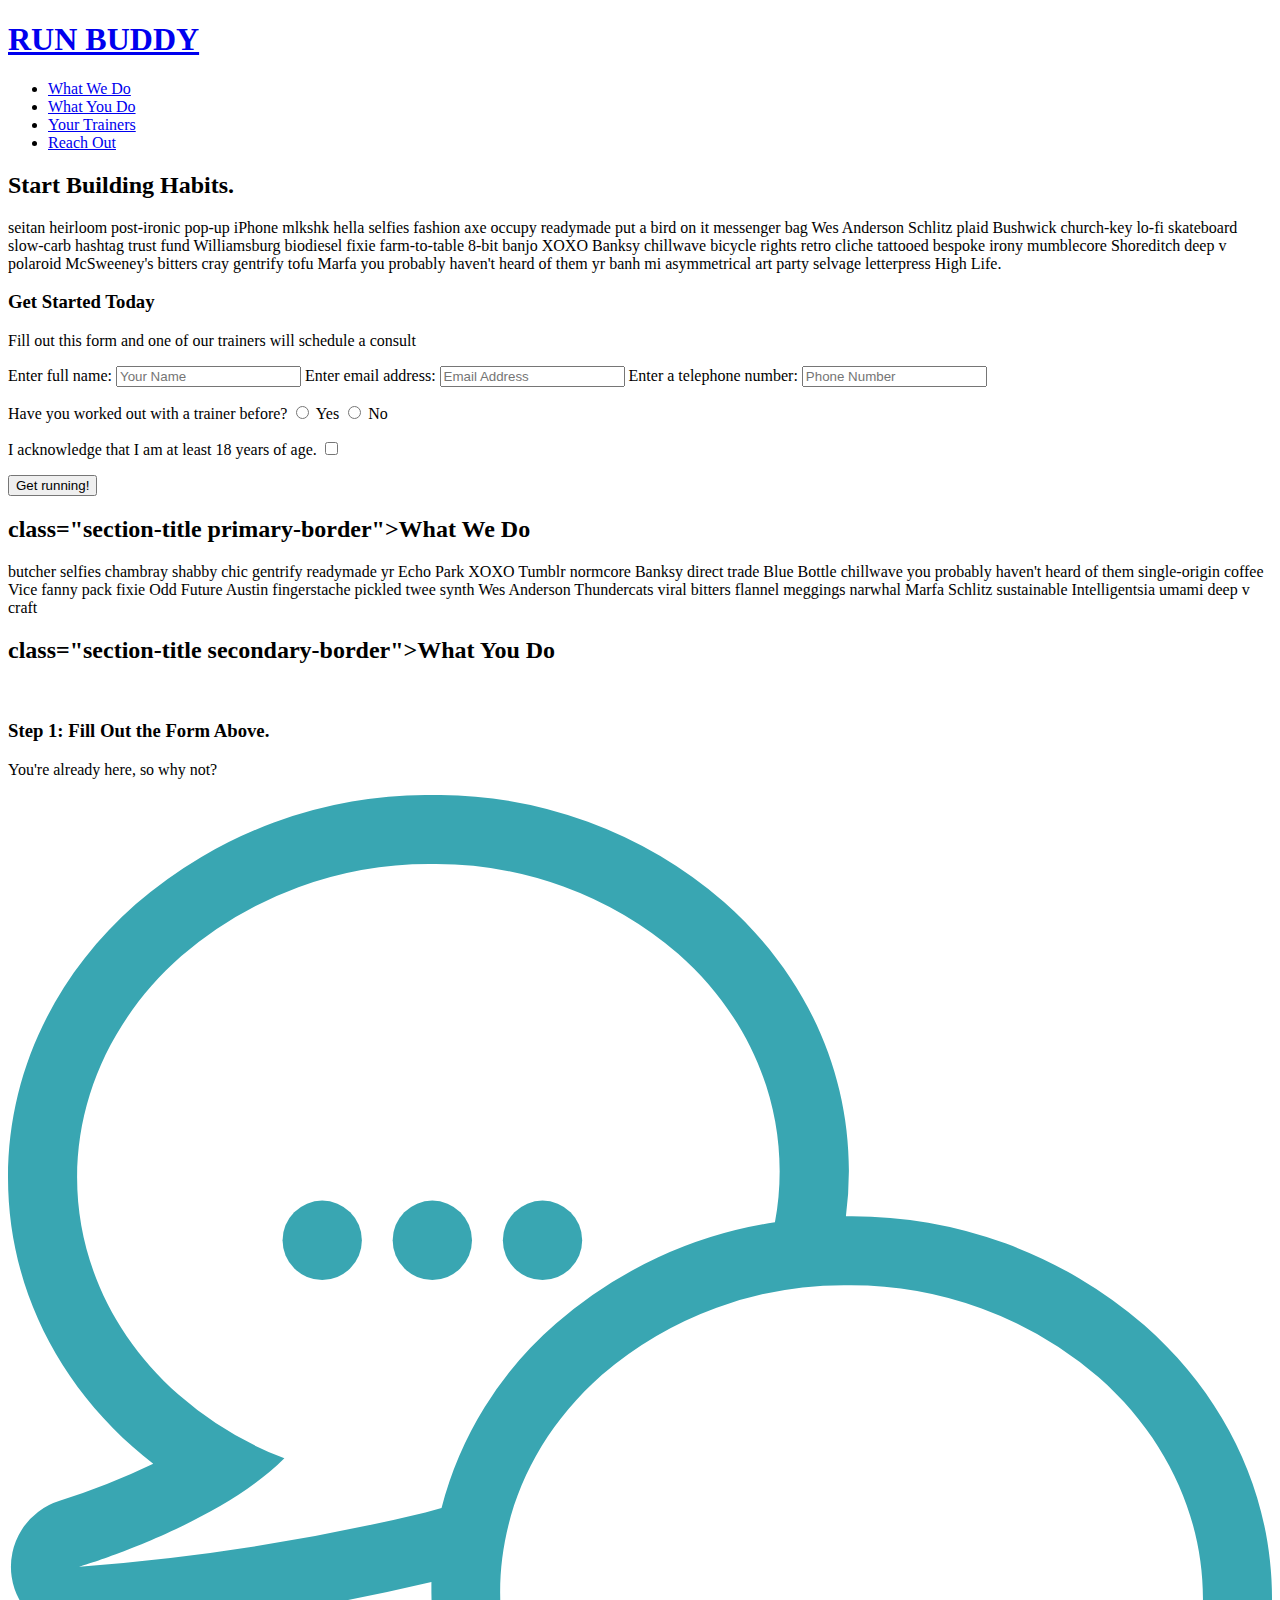
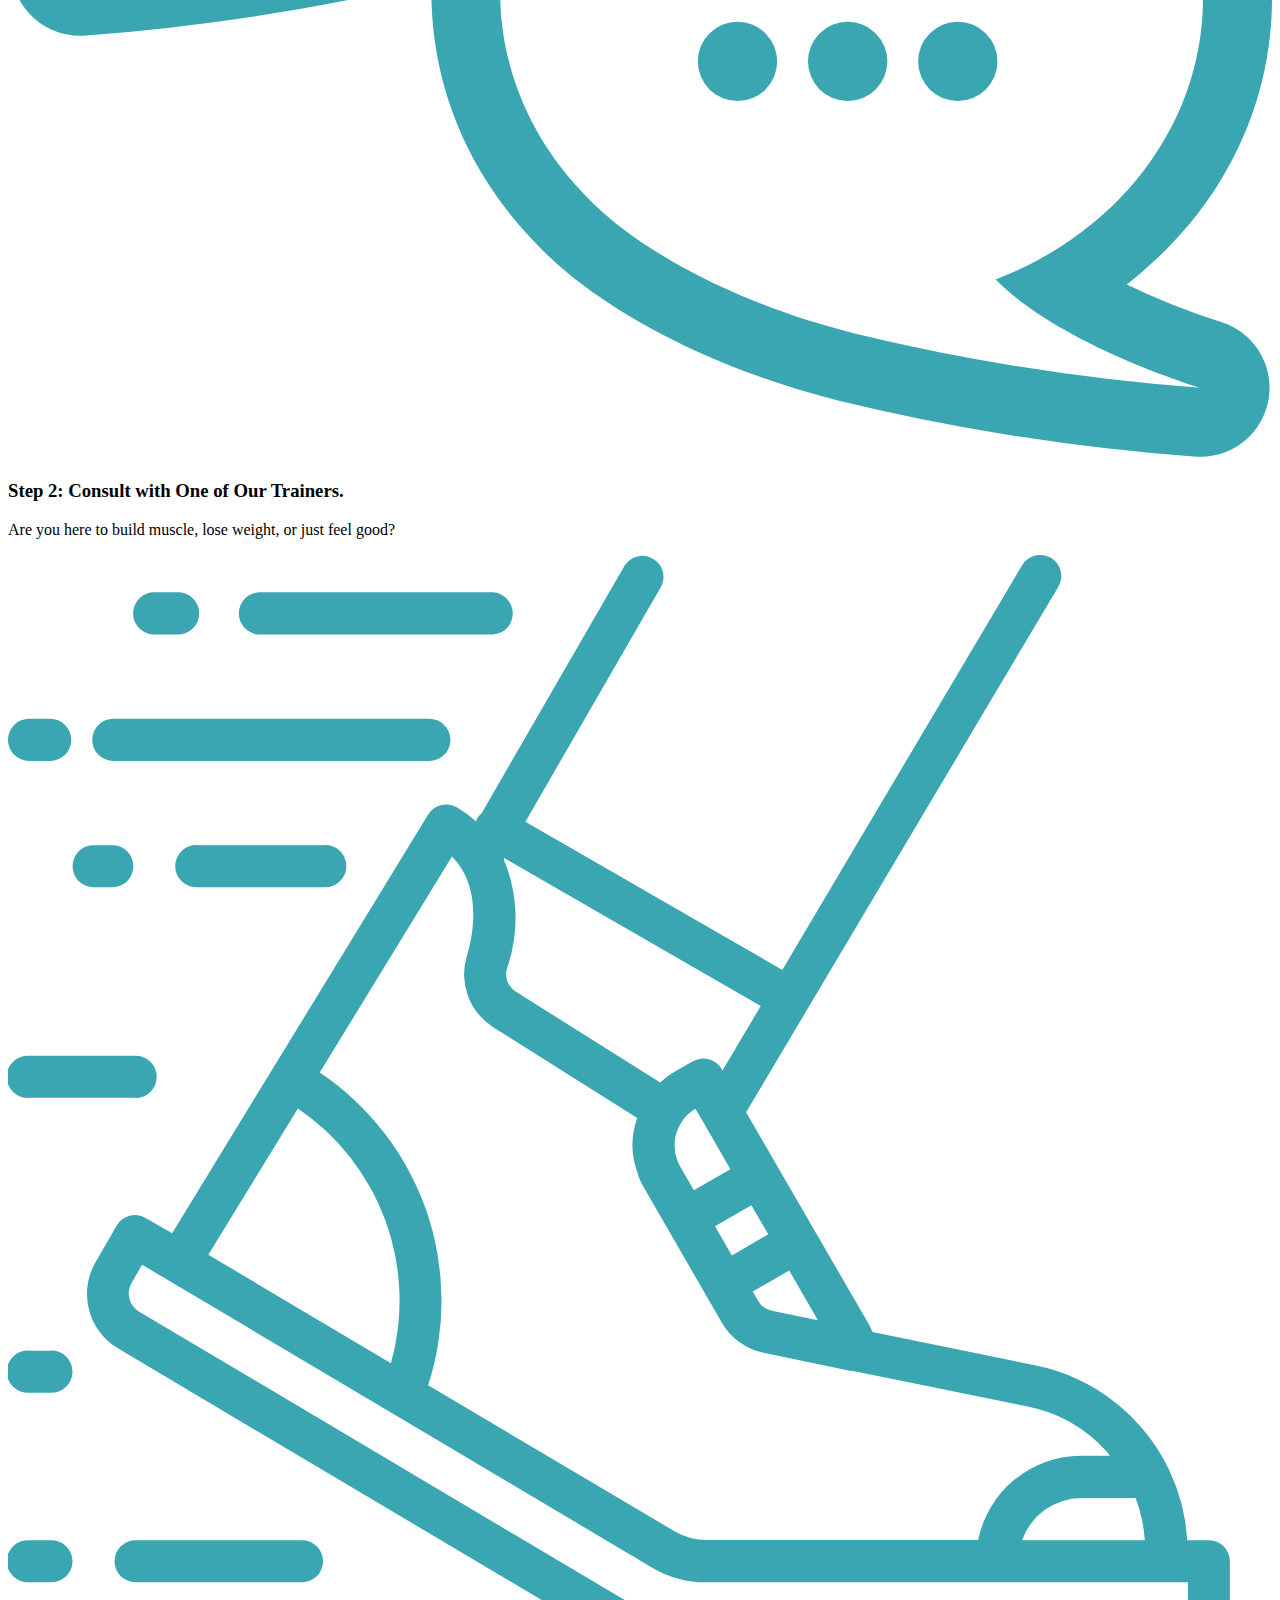
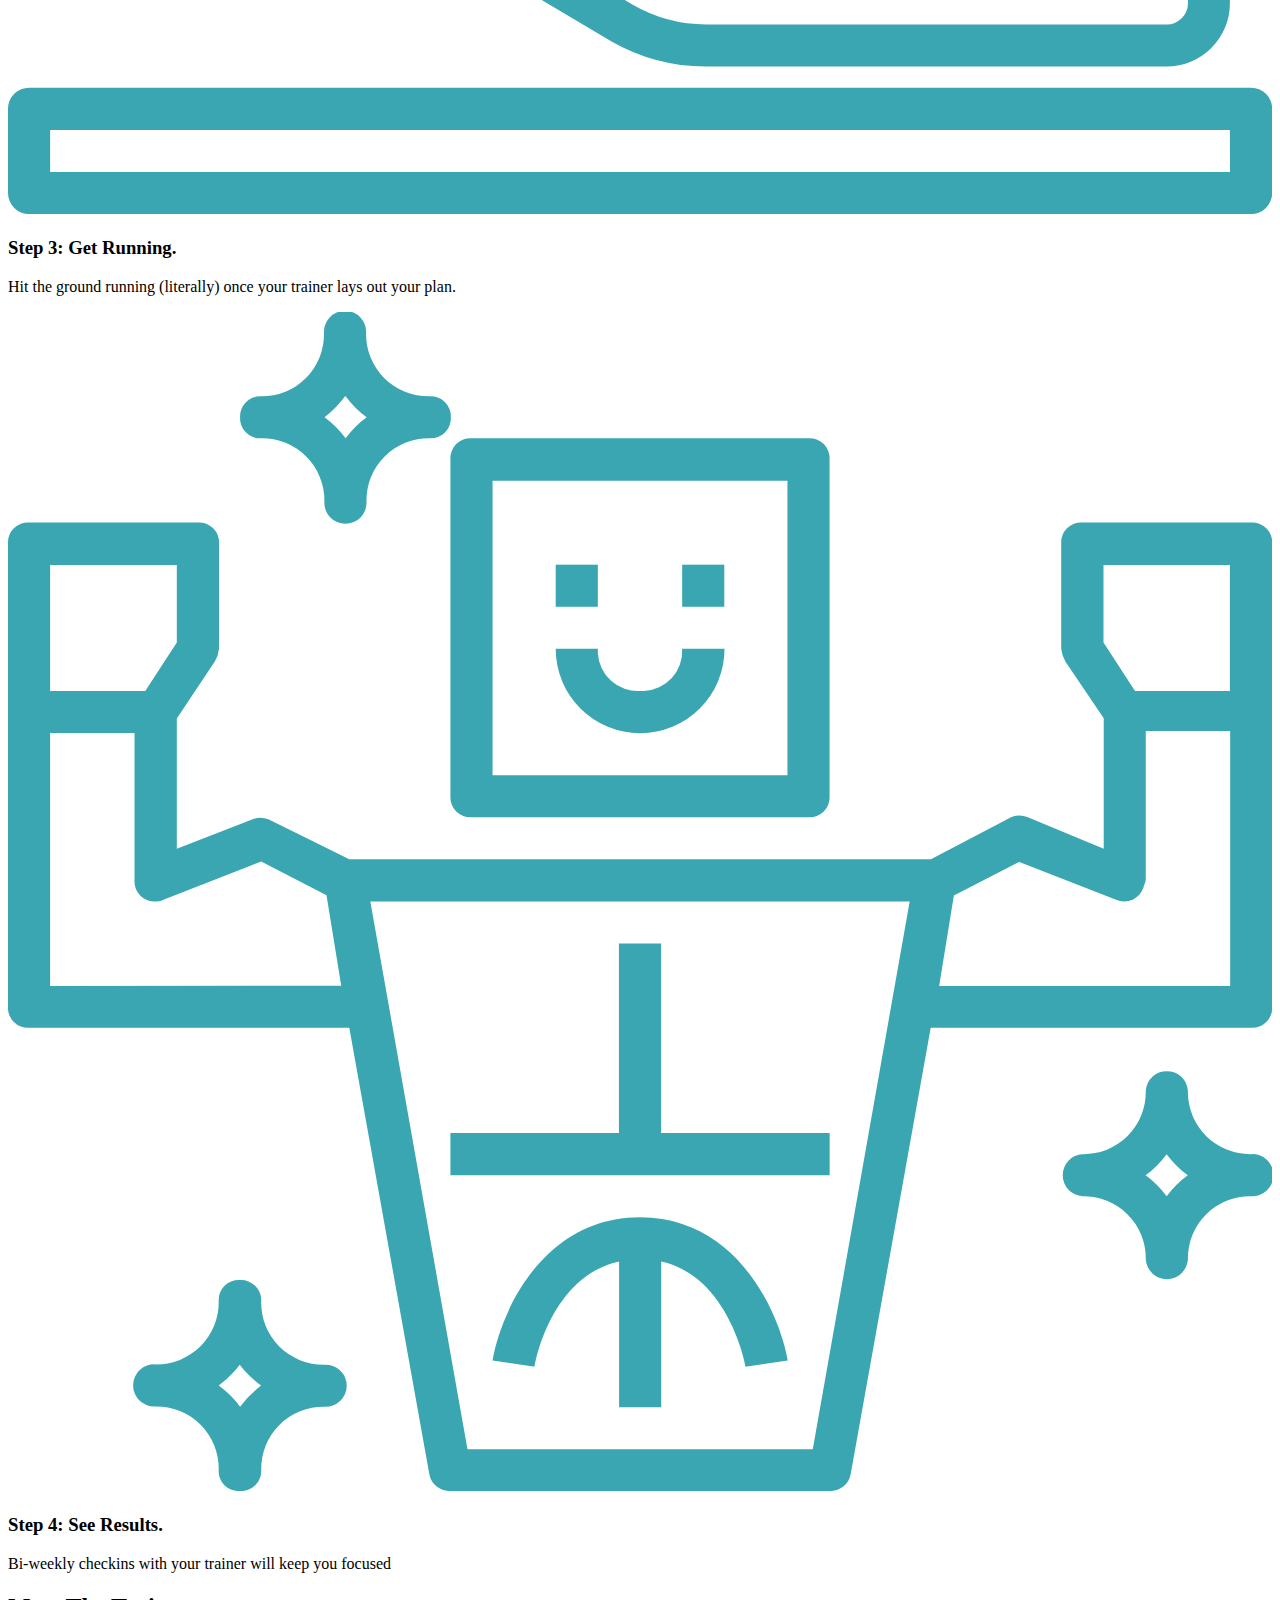
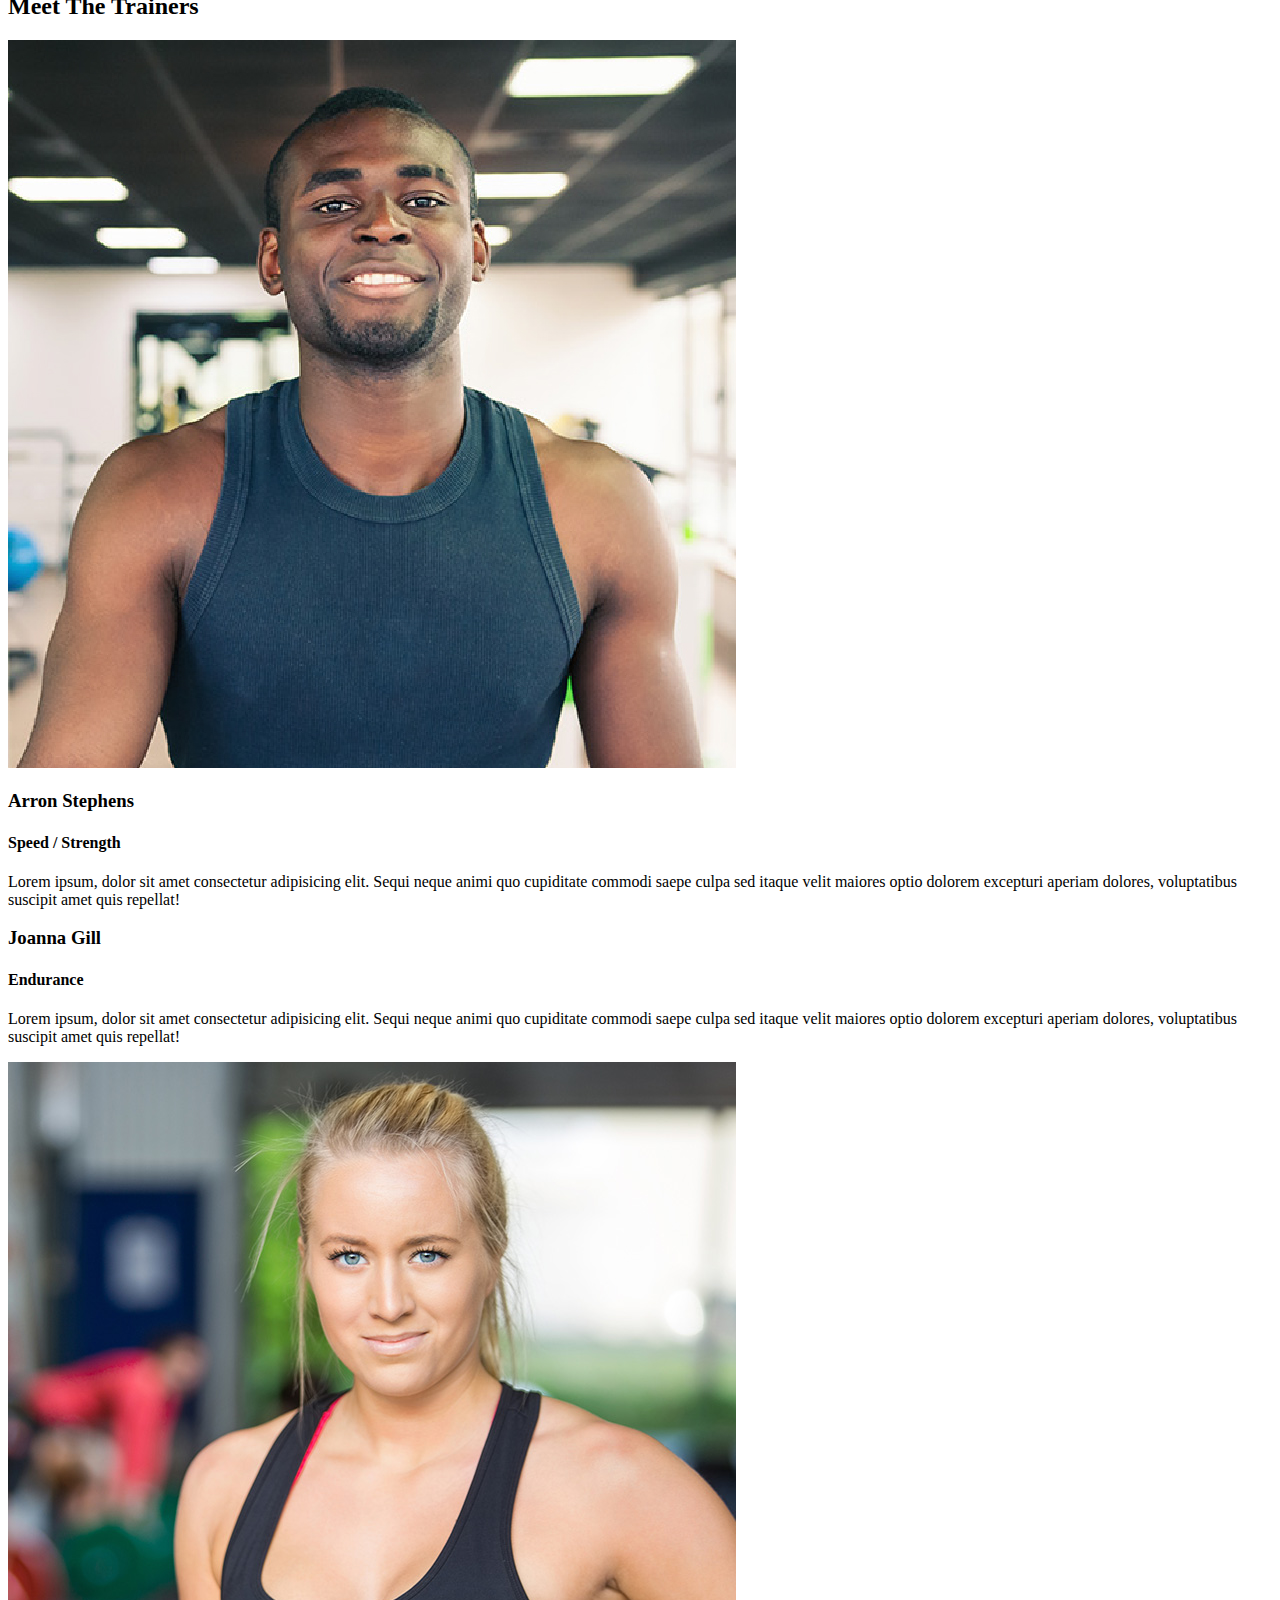
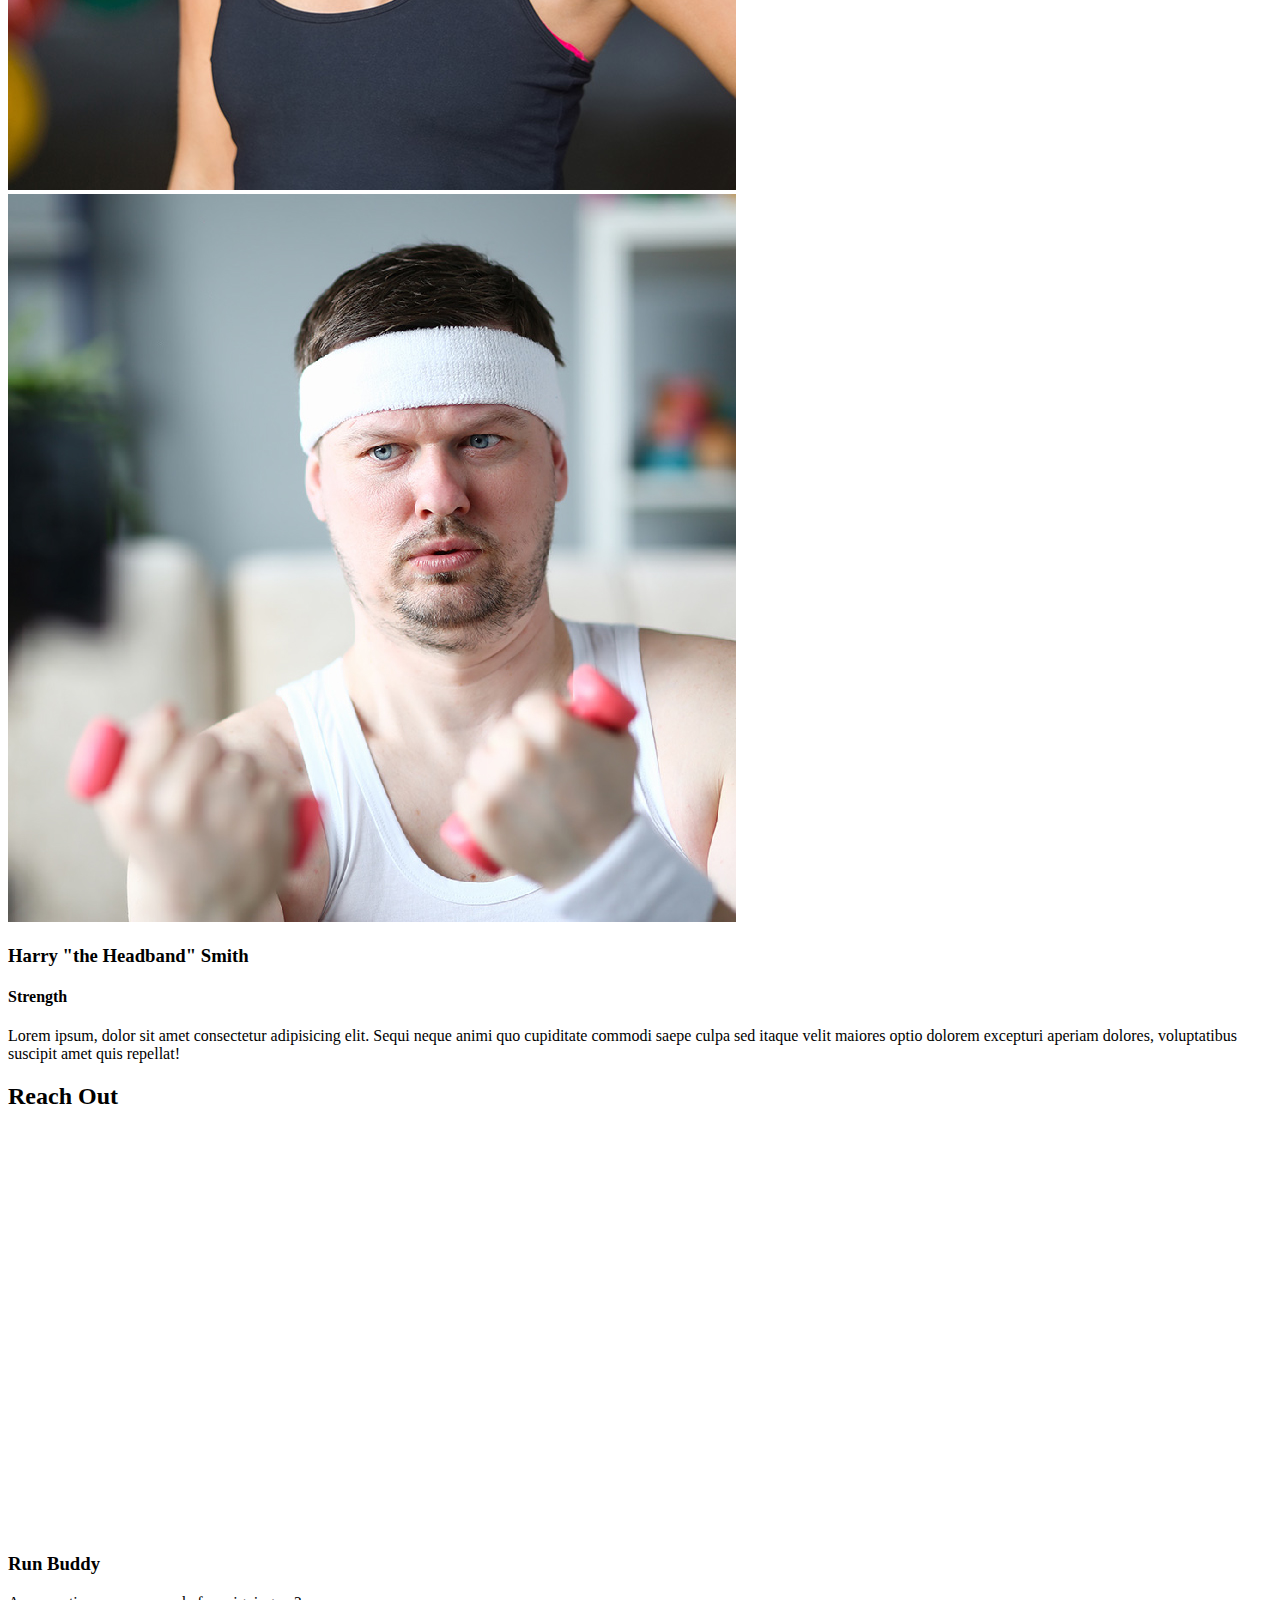
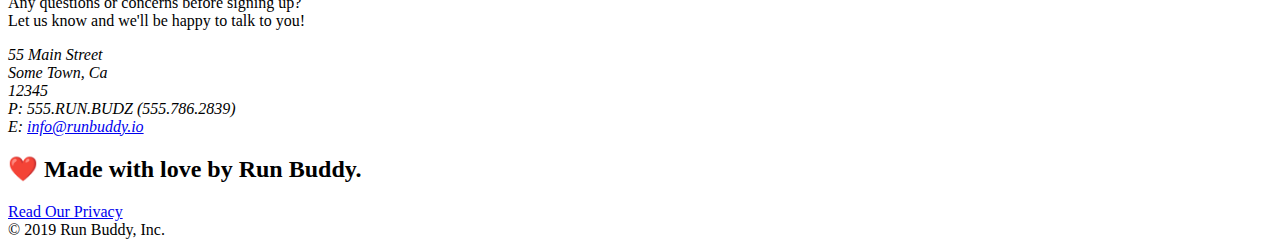
==== commit 8e92bb0b: "add content to hero, replace image" ====
--- a/index.html
+++ b/index.html
@@ -33,6 +33,12 @@
     </header>
         <!-- hero/jumbotron-->
         <section class="hero">
+            <div class="hero-cta">
+                <h2>Start Building Habits.</h2>
+                <p>
+                  seitan heirloom post-ironic pop-up iPhone mlkshk hella selfies fashion axe occupy readymade put a bird on it messenger bag Wes Anderson Schlitz plaid Bushwick church-key lo-fi skateboard slow-carb hashtag trust fund Williamsburg biodiesel fixie farm-to-table 8-bit banjo XOXO Banksy chillwave bicycle rights retro cliche tattooed bespoke irony mumblecore Shoreditch deep v polaroid McSweeney's bitters cray gentrify tofu Marfa you probably haven't heard of them yr banh mi asymmetrical art party selvage letterpress High Life.
+                </p>
+              </div>
             <div class ="hero-form">
                 <h3>Get Started Today</h3>
                 <p>Fill out this form and one of our trainers will schedule a consult</p>
@@ -177,7 +183,7 @@
     <footer>
         <h2>❤️ Made with love by Run Buddy.</h2>
         <div>
-            <a href="#">Read Our Privacy</a><br />
+            <a href="./privacy-policy.html">Read Our Privacy</a><br />
             &copy; 2019 Run Buddy, Inc.
         </div>
     </footer>
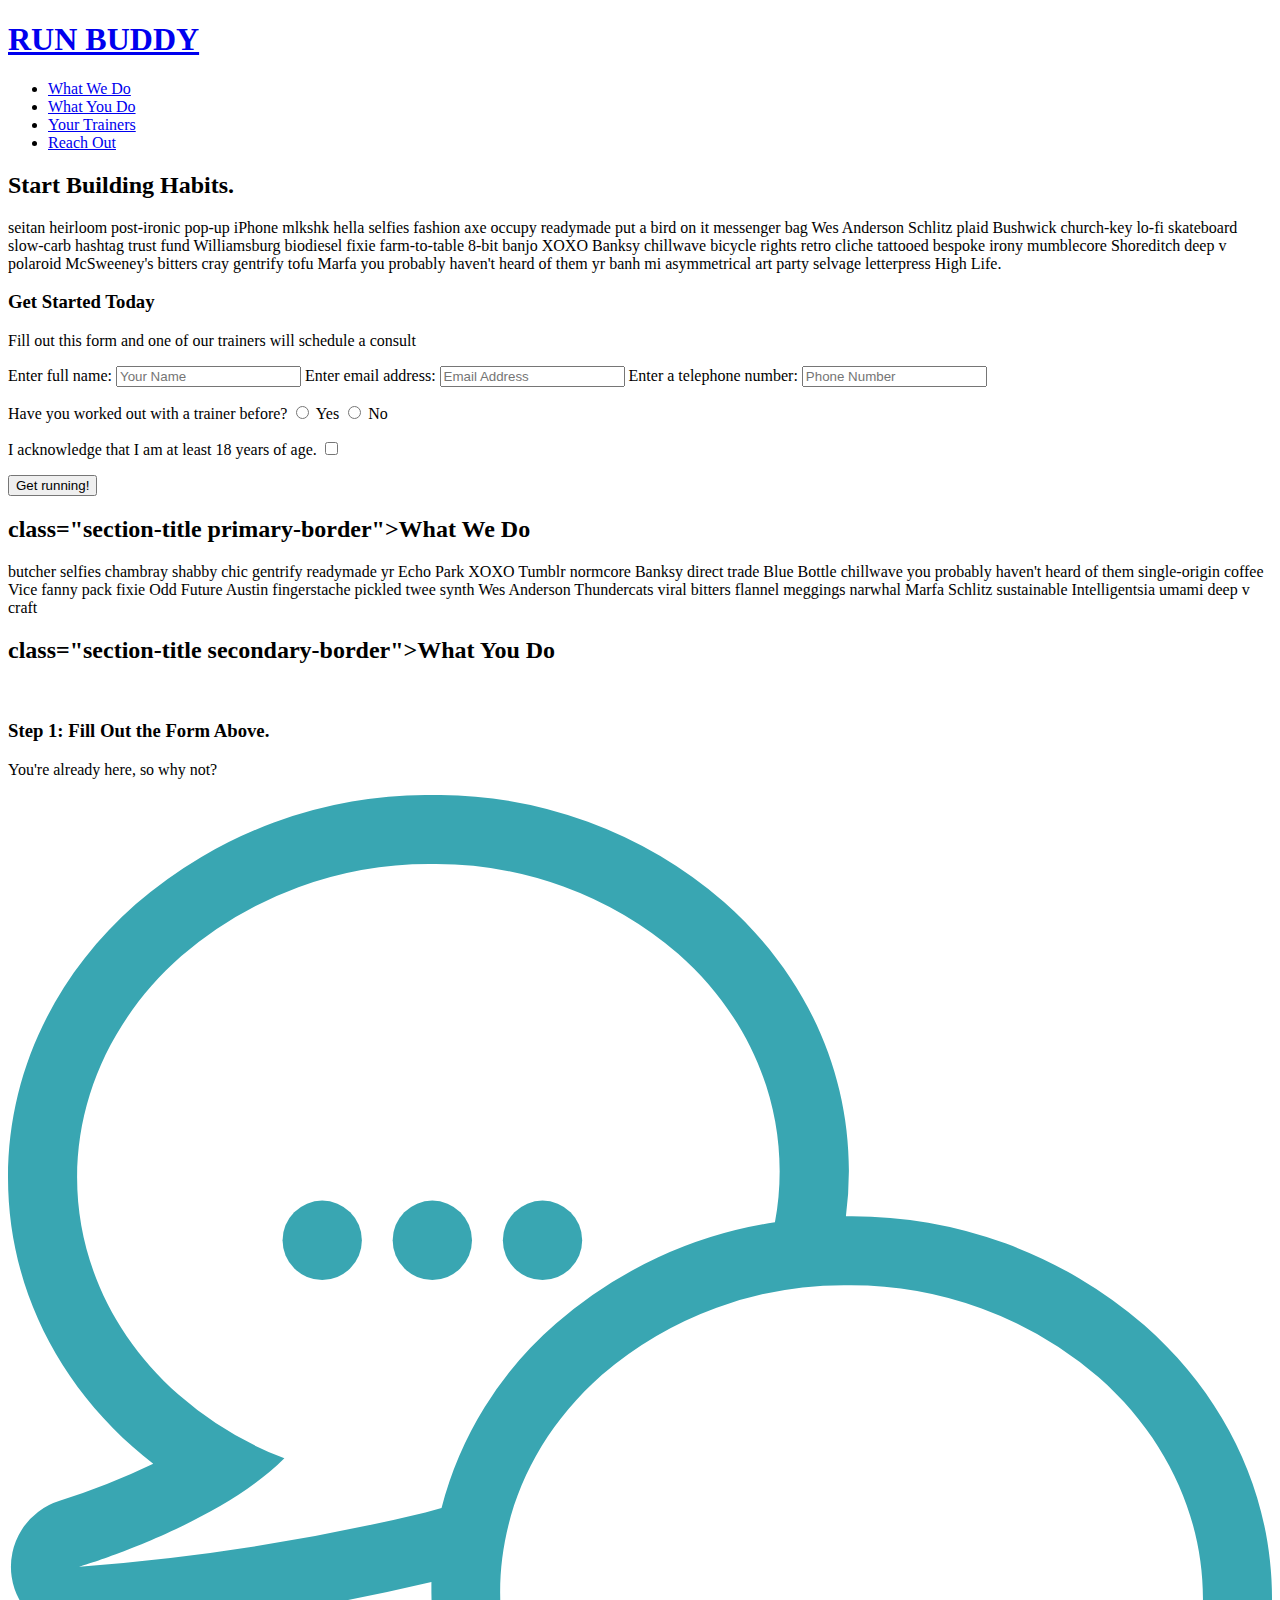
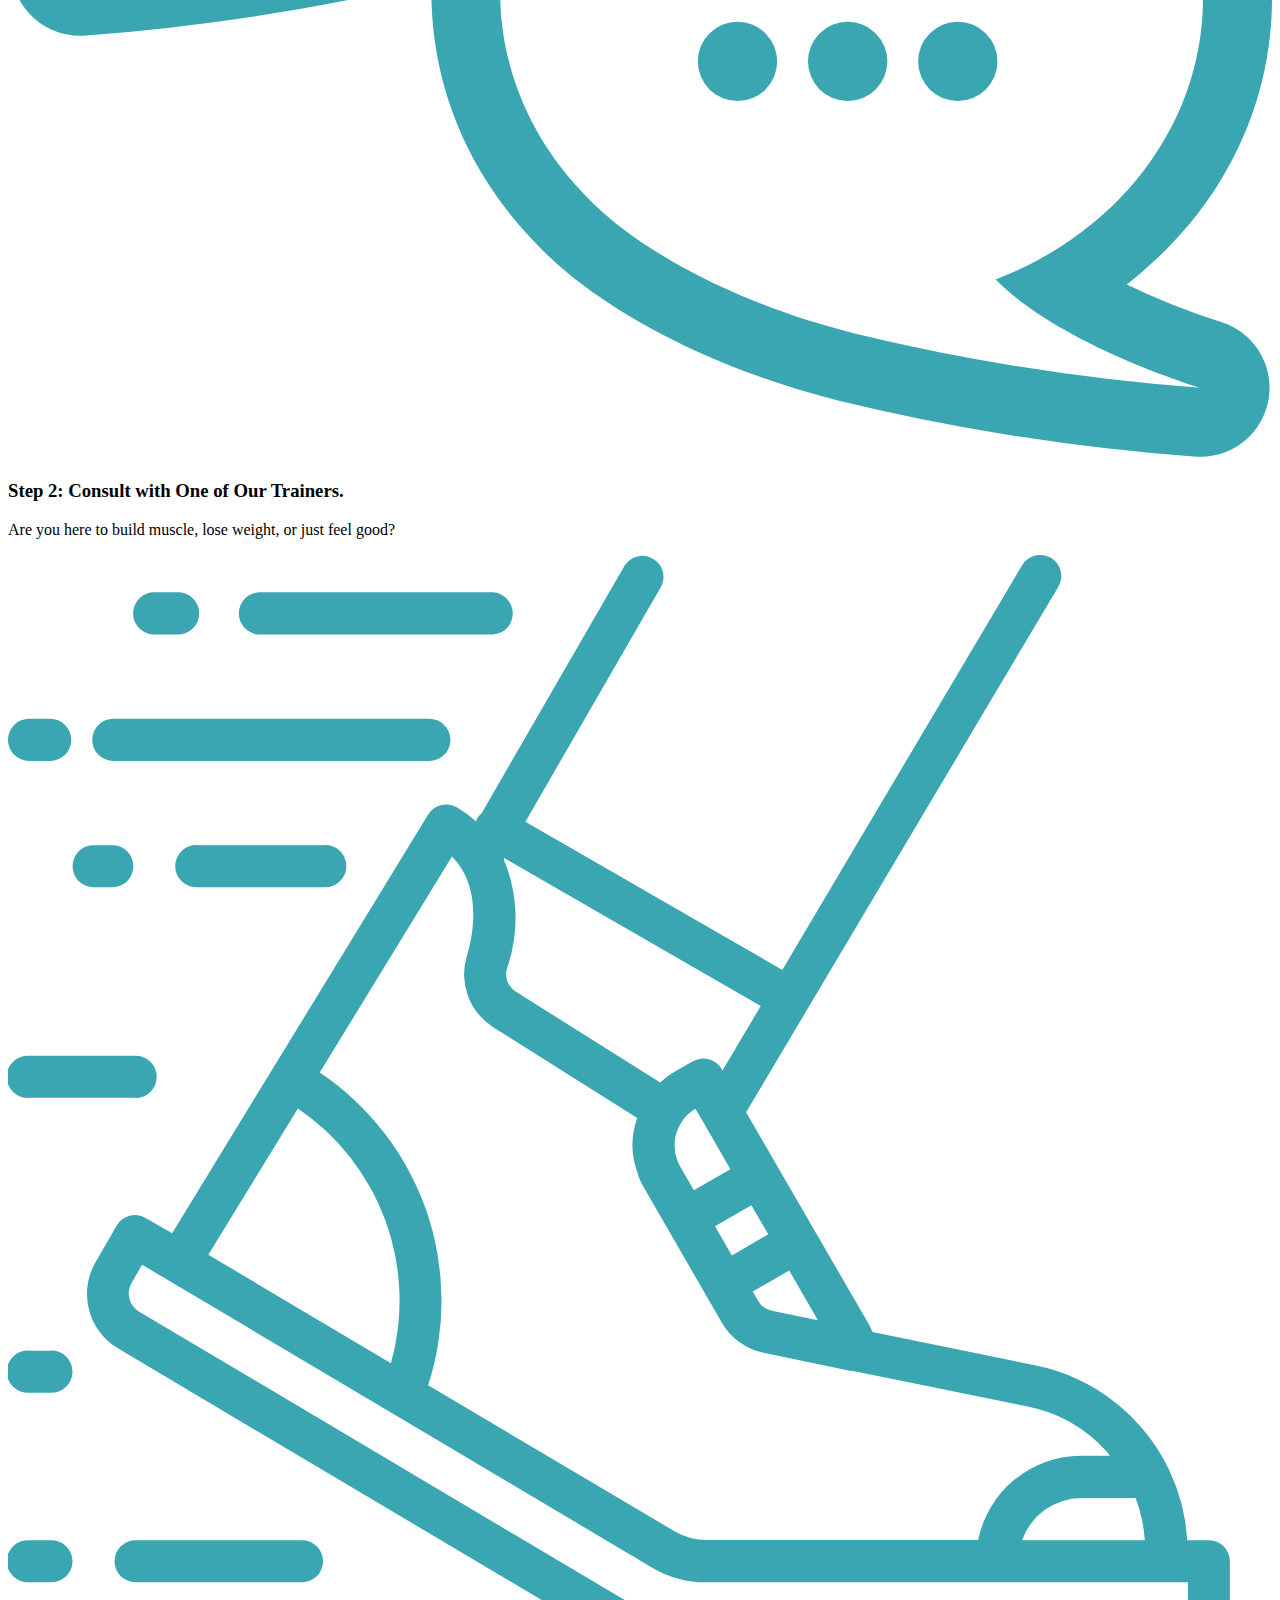
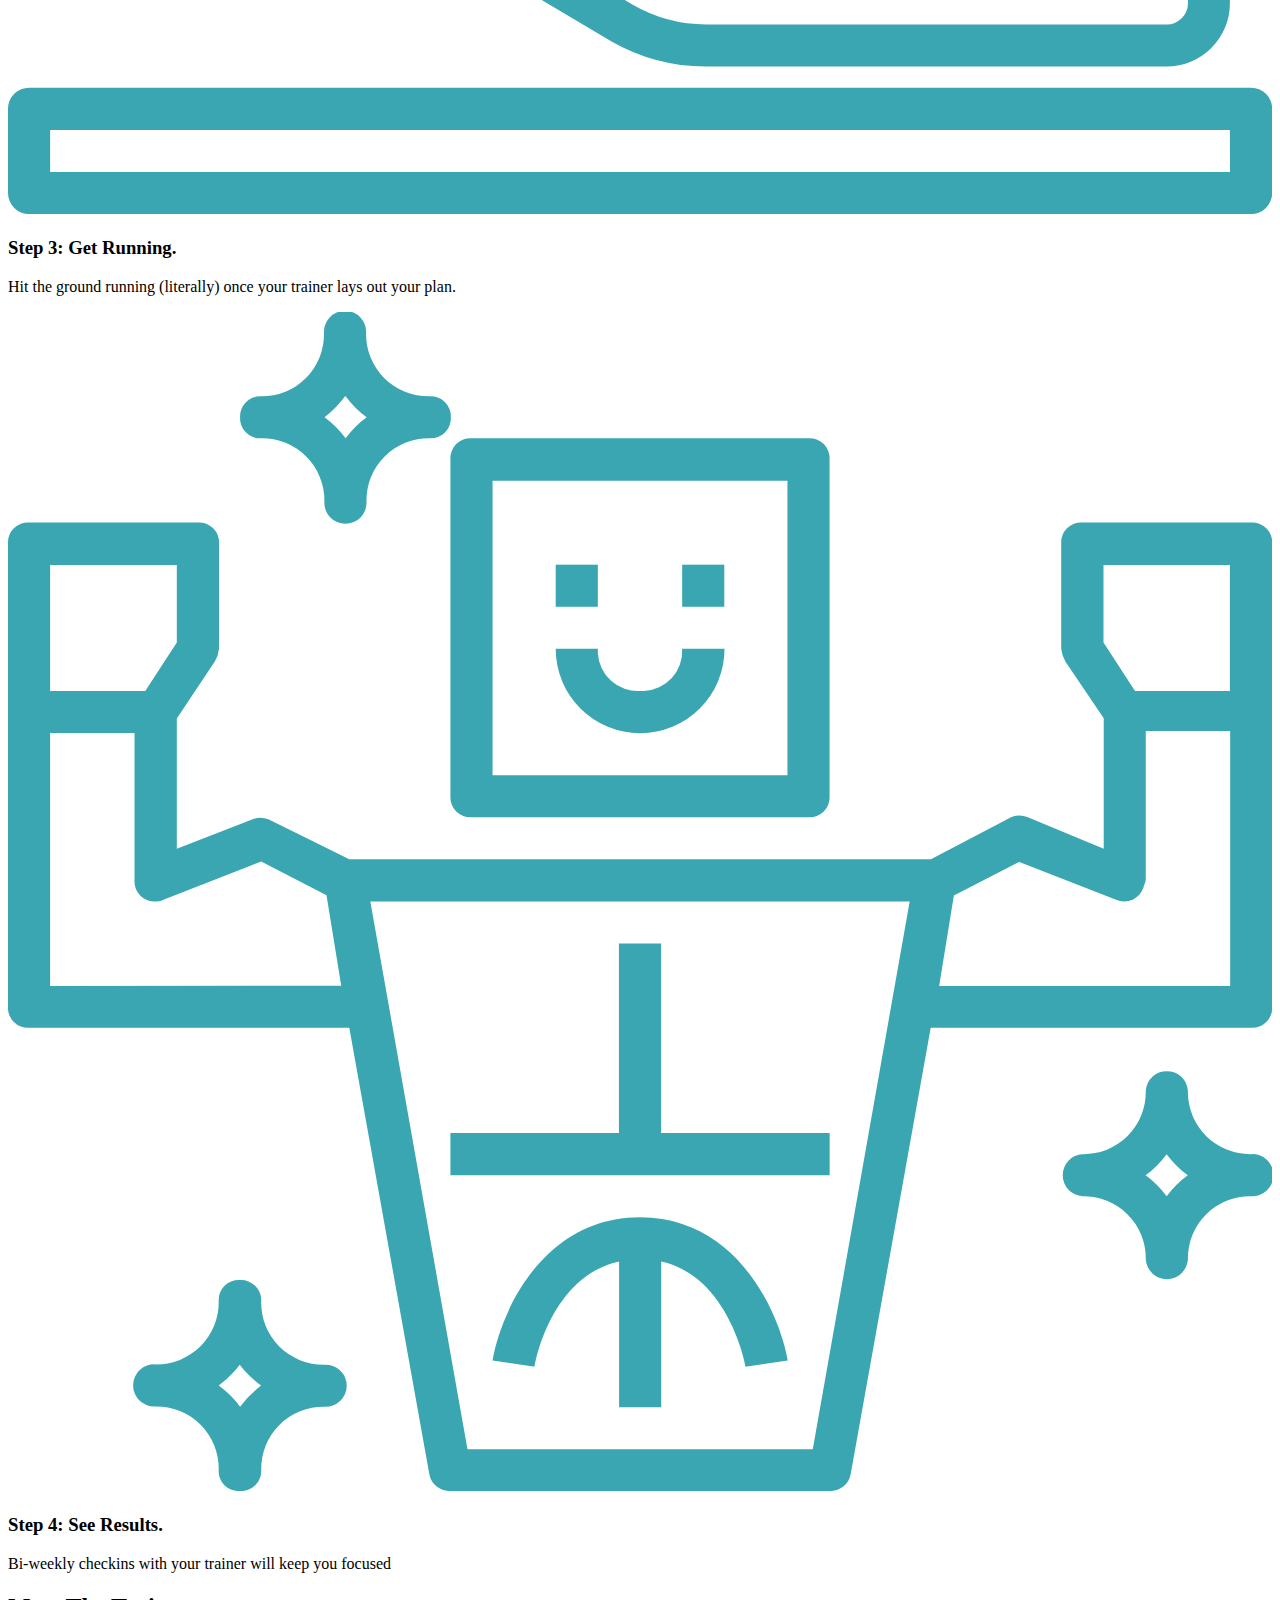
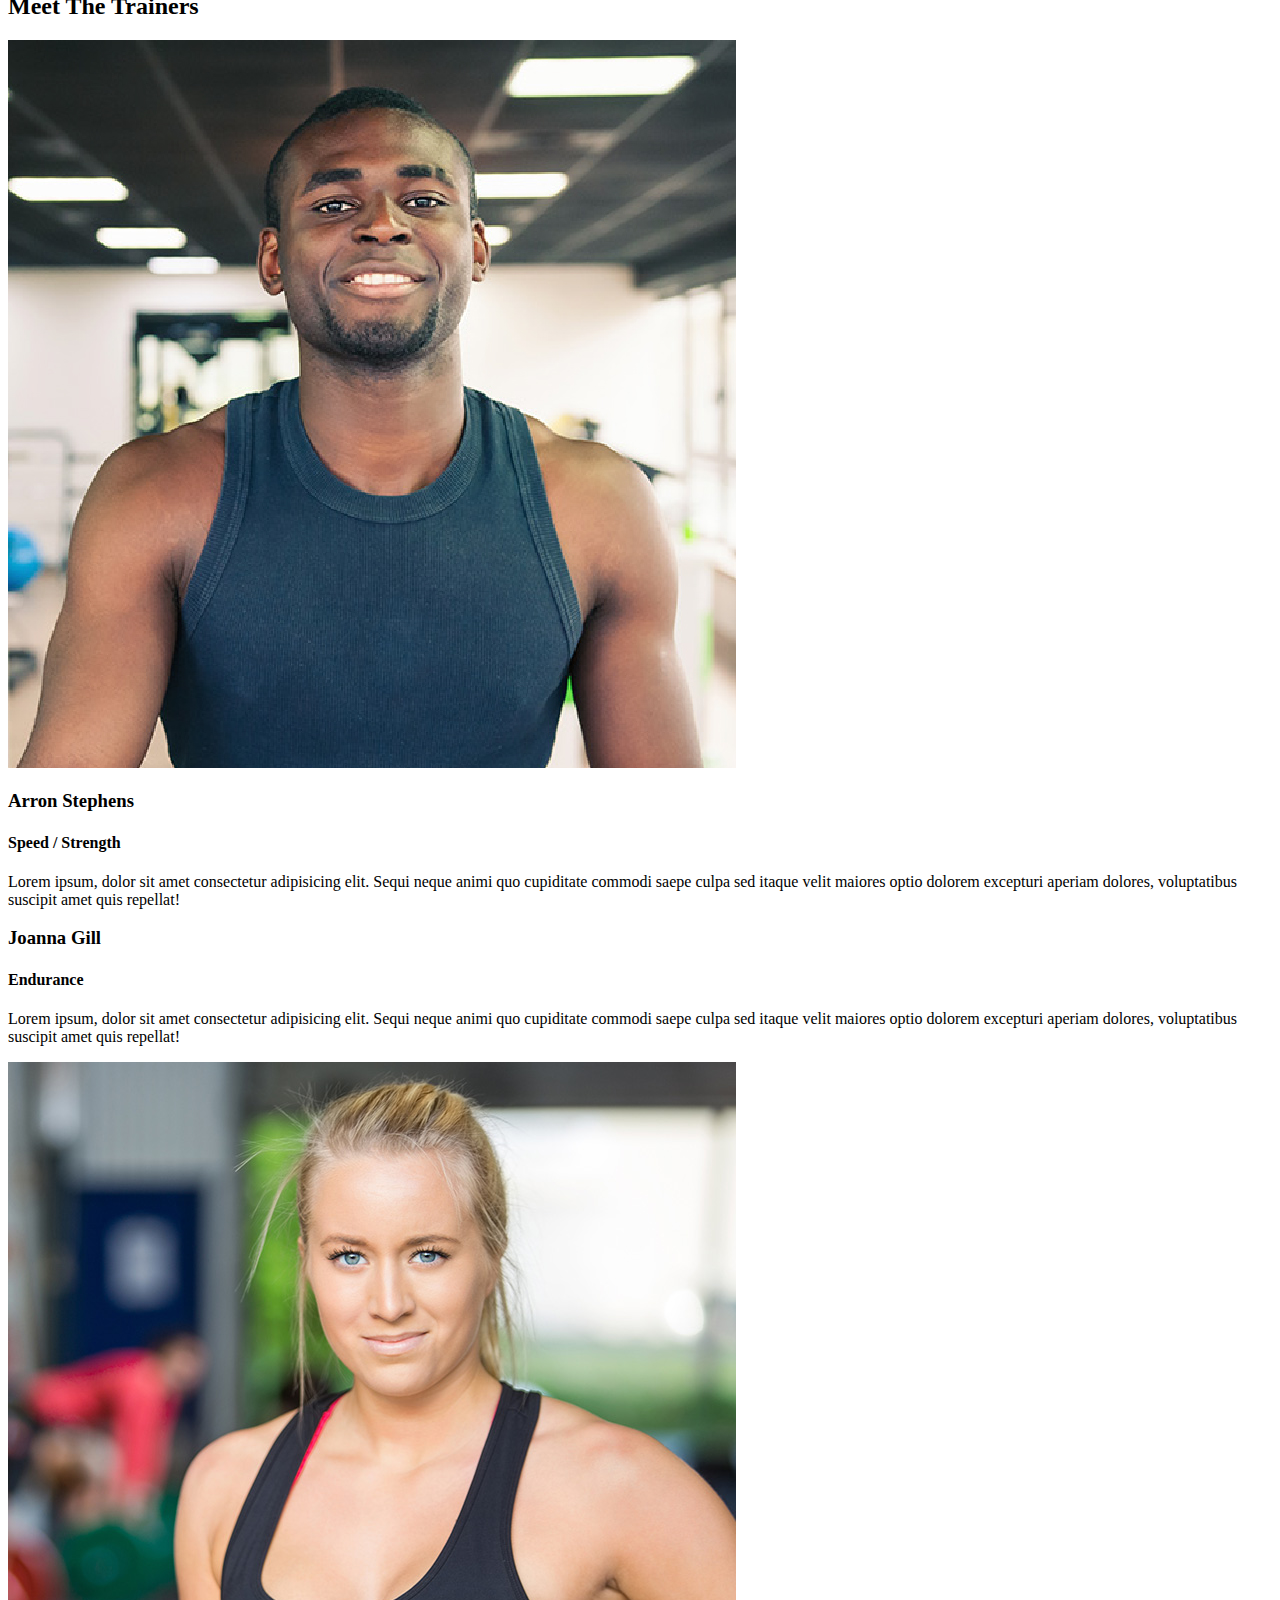
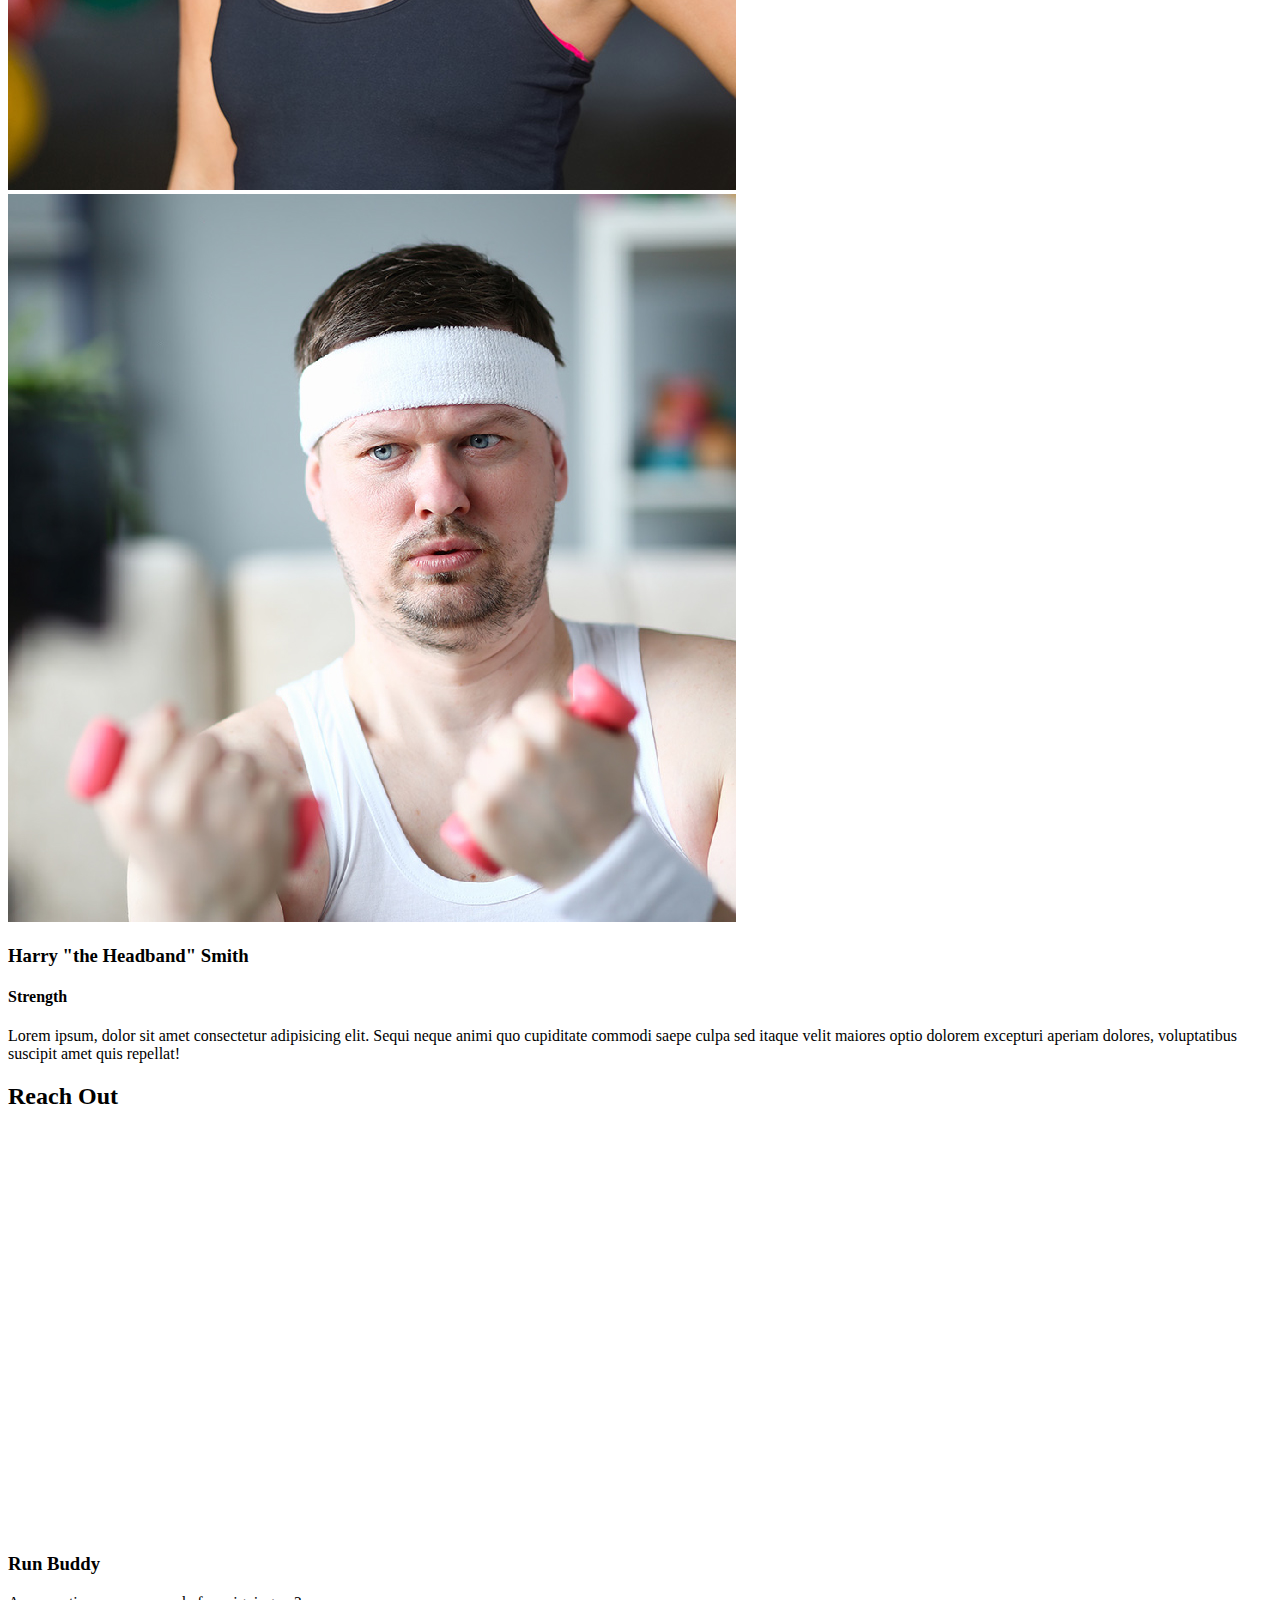
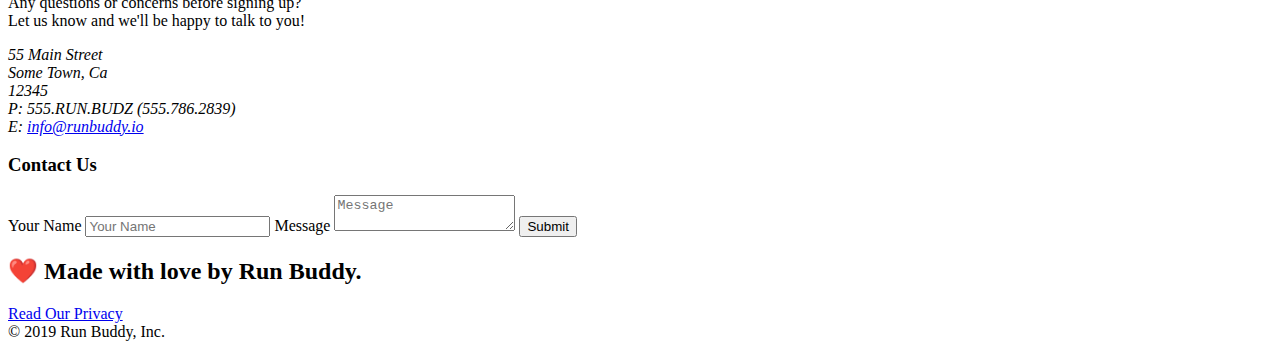
==== commit 44be3243: "add contact form" ====
--- a/index.html
+++ b/index.html
@@ -176,6 +176,18 @@
                 P: 555.RUN.BUDZ (555.786.2839)<br/>
                 E: <a href="mailto:info@runbuddy.io">info@runbuddy.io</a>
                 </address>
+                <div class="contact-form">
+                    <h3>Contact Us</h3>
+                    <form>
+                       <label for="contact-name">Your Name</label>
+                       <input type="text" id="contact-name" placeholder="Your Name" />
+                  
+                       <label for="contact-message">Message</label>
+                       <textarea id="contact-message" placeholder="Message"></textarea>
+                  
+                       <button type="submit">Submit</button>
+                      </form>
+                  </div>
               </div>
     </section>
 
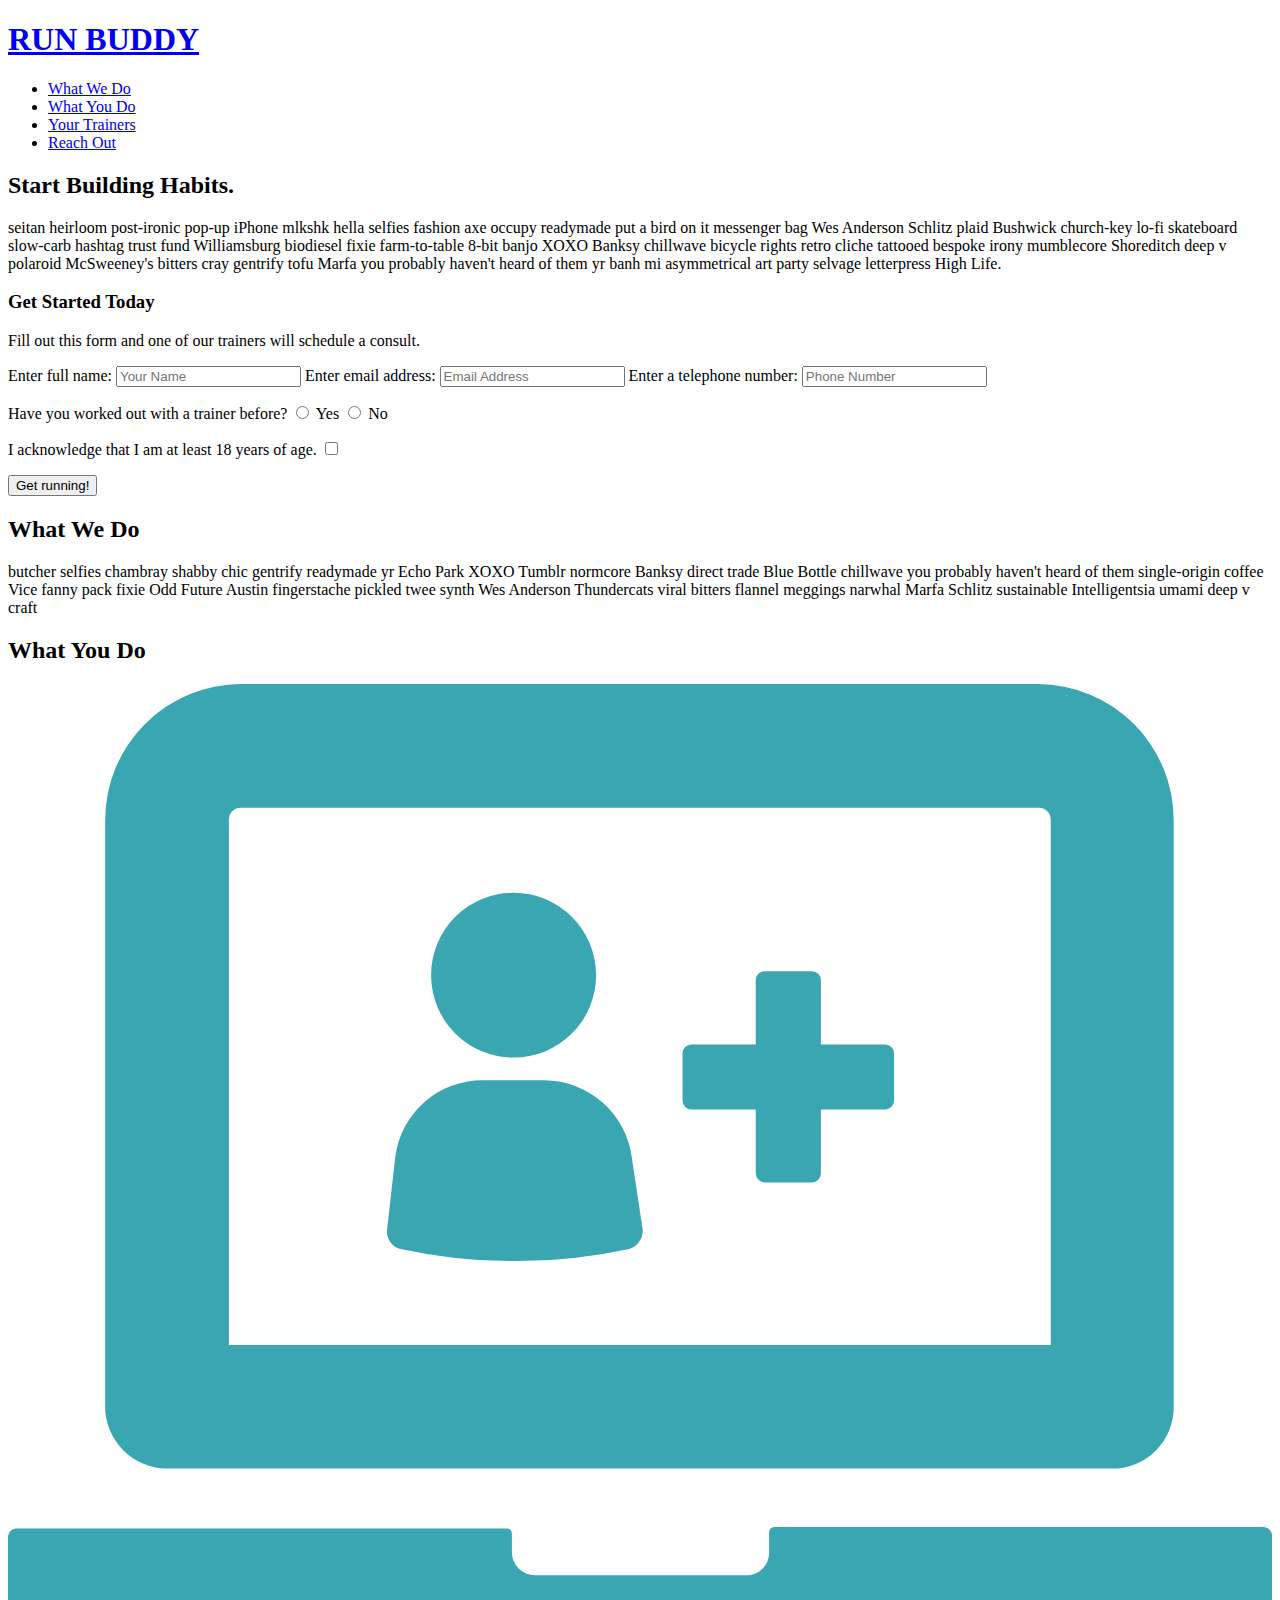
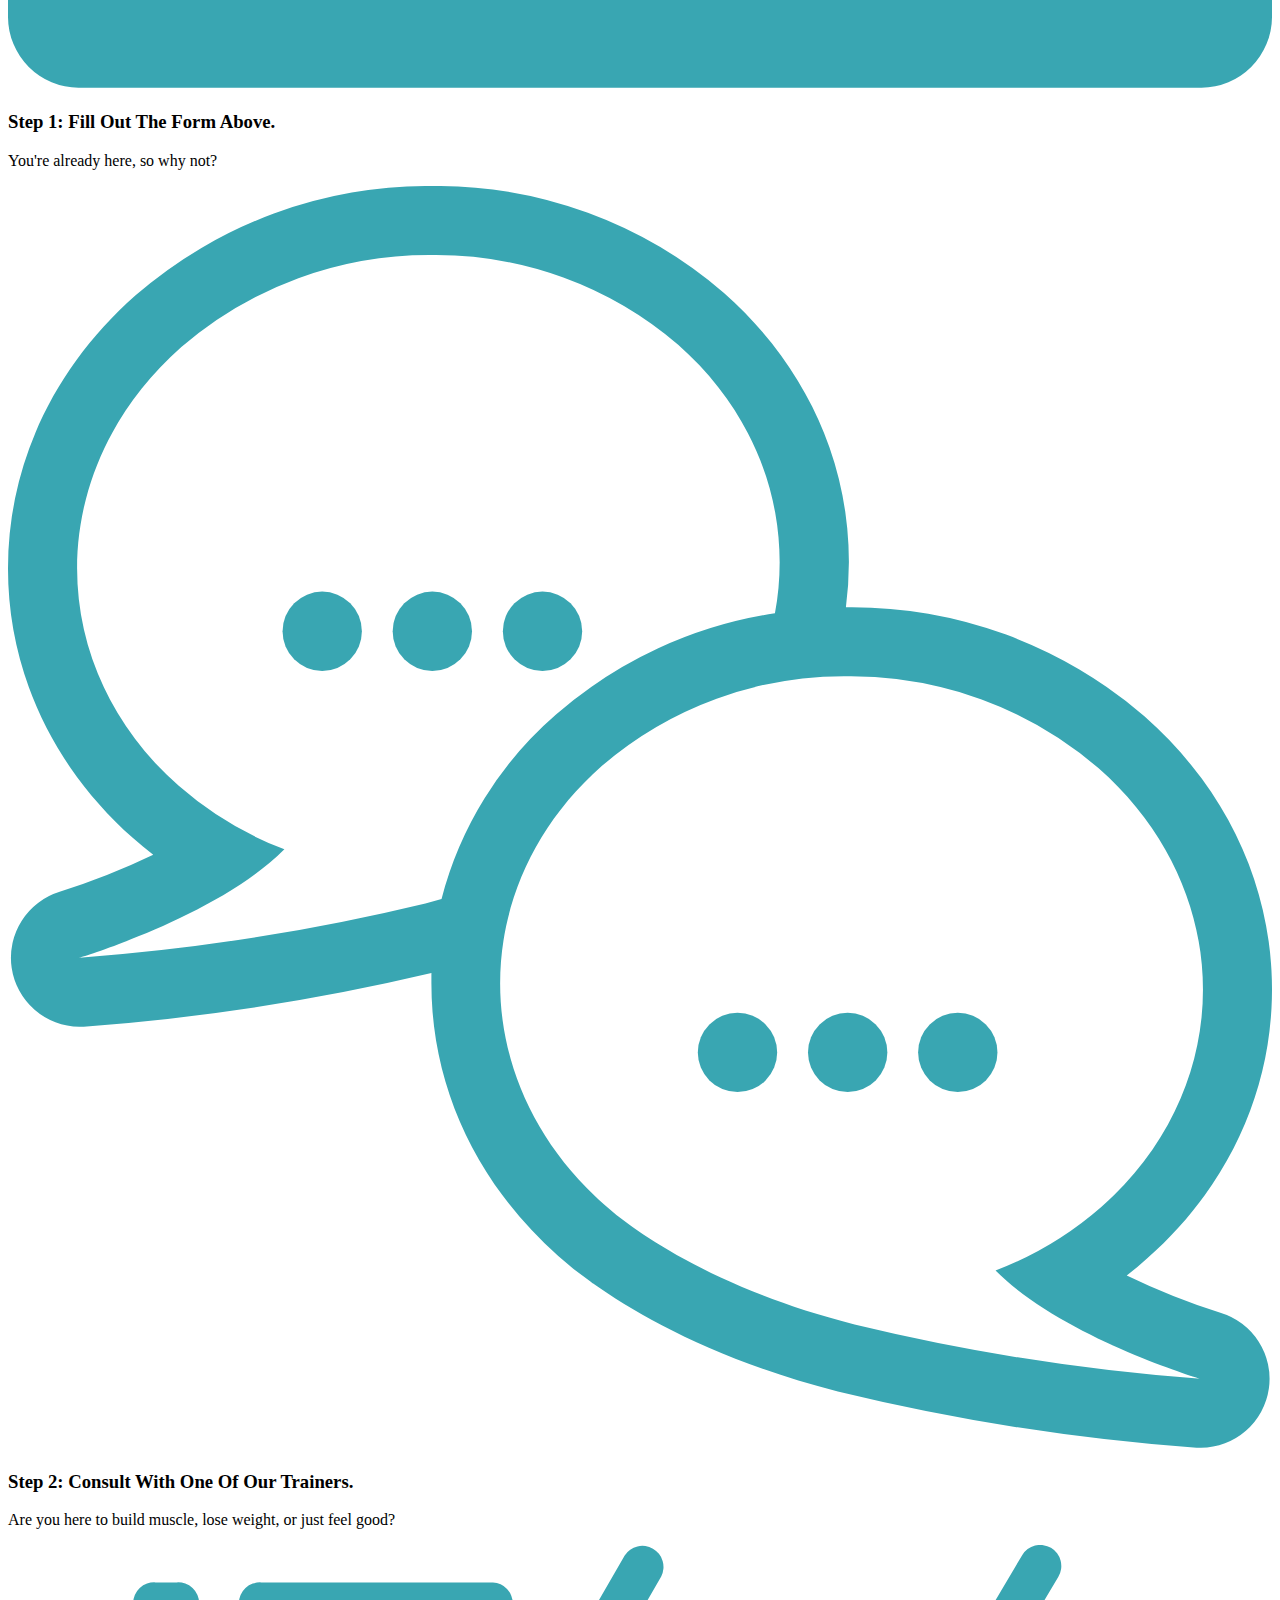
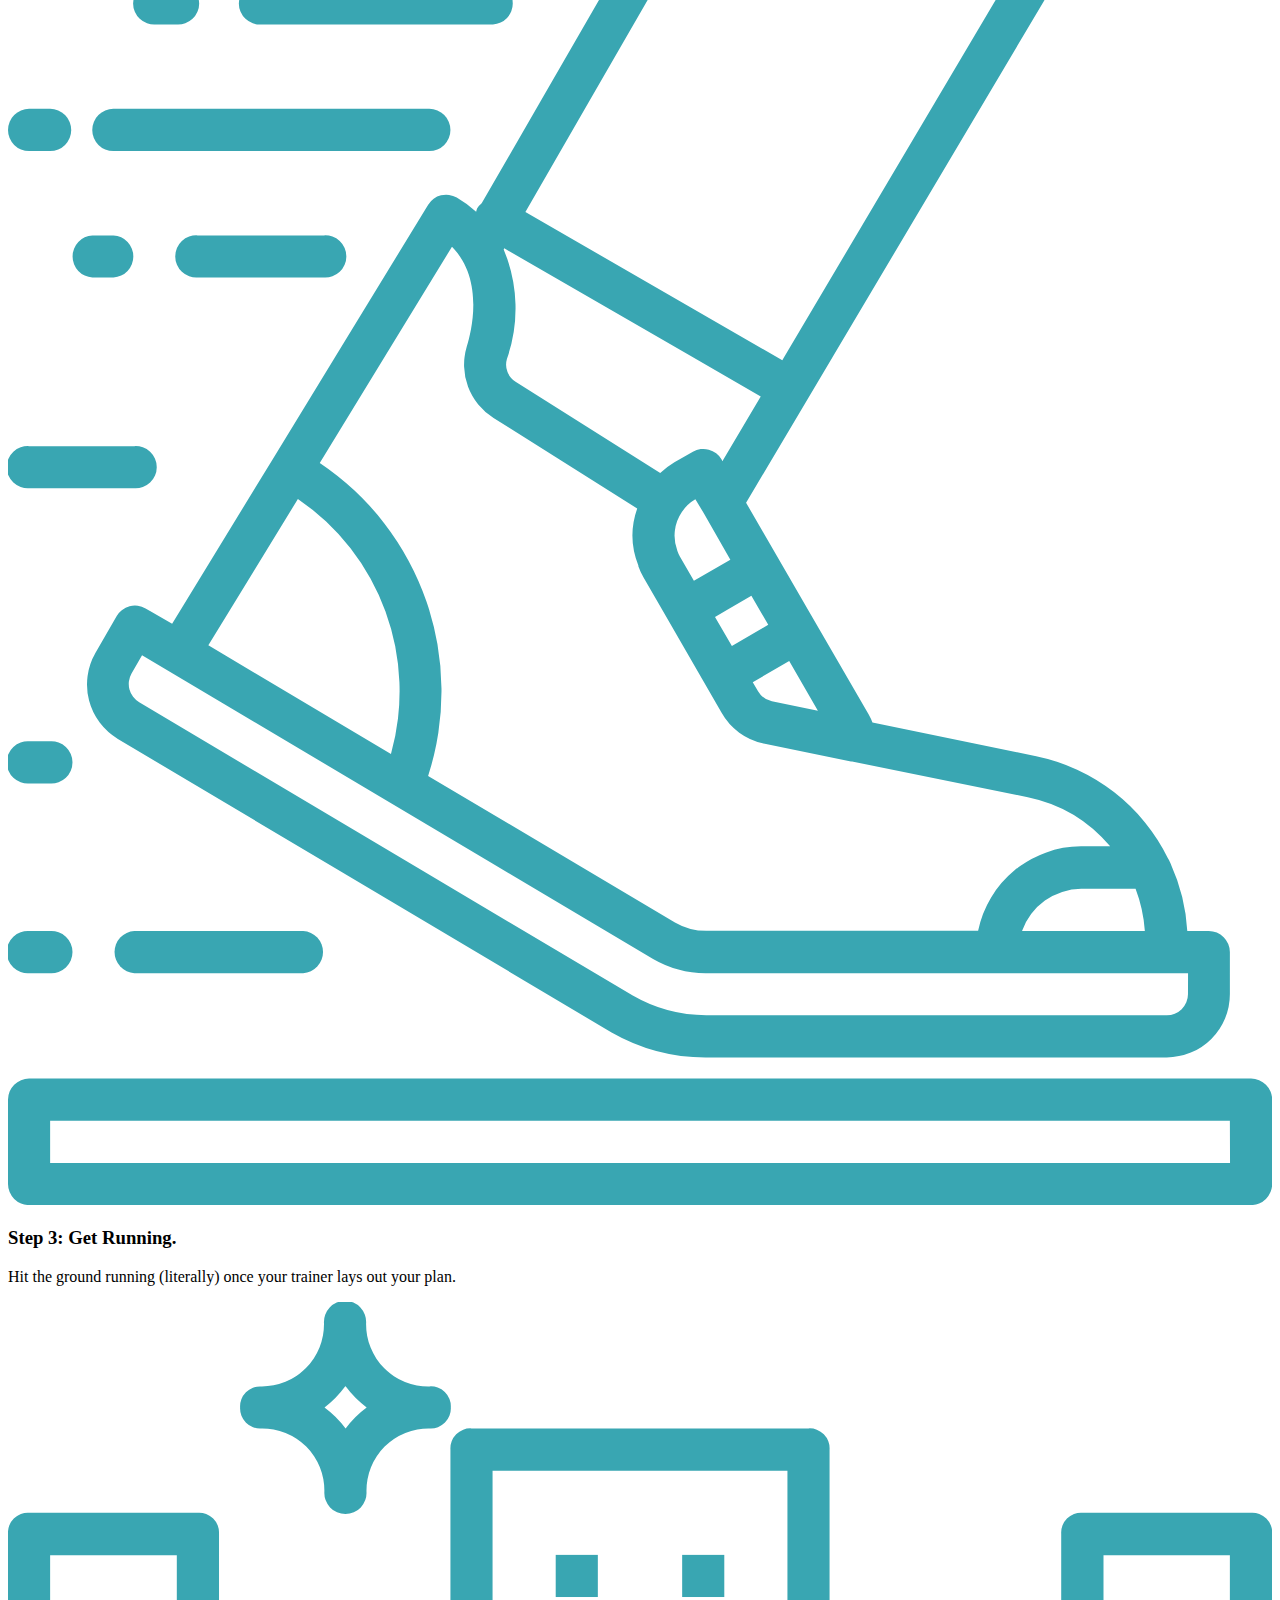
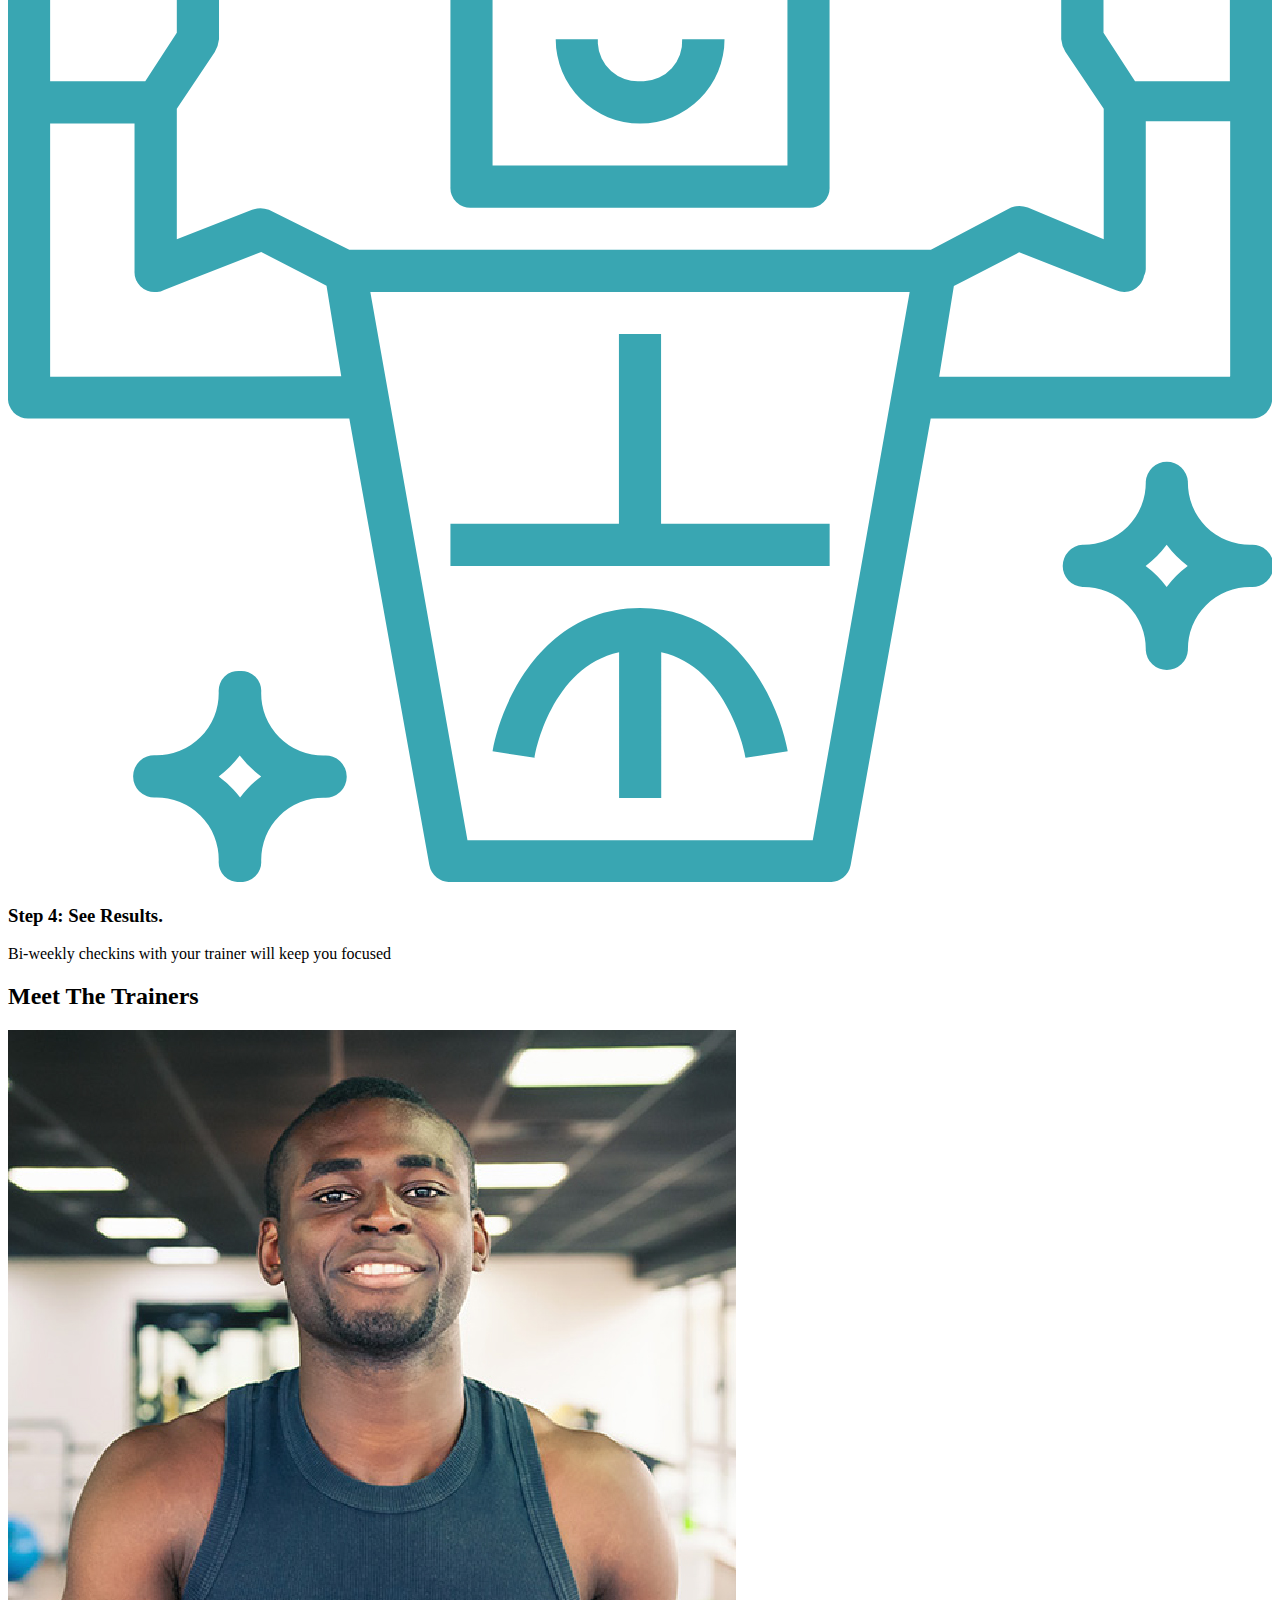
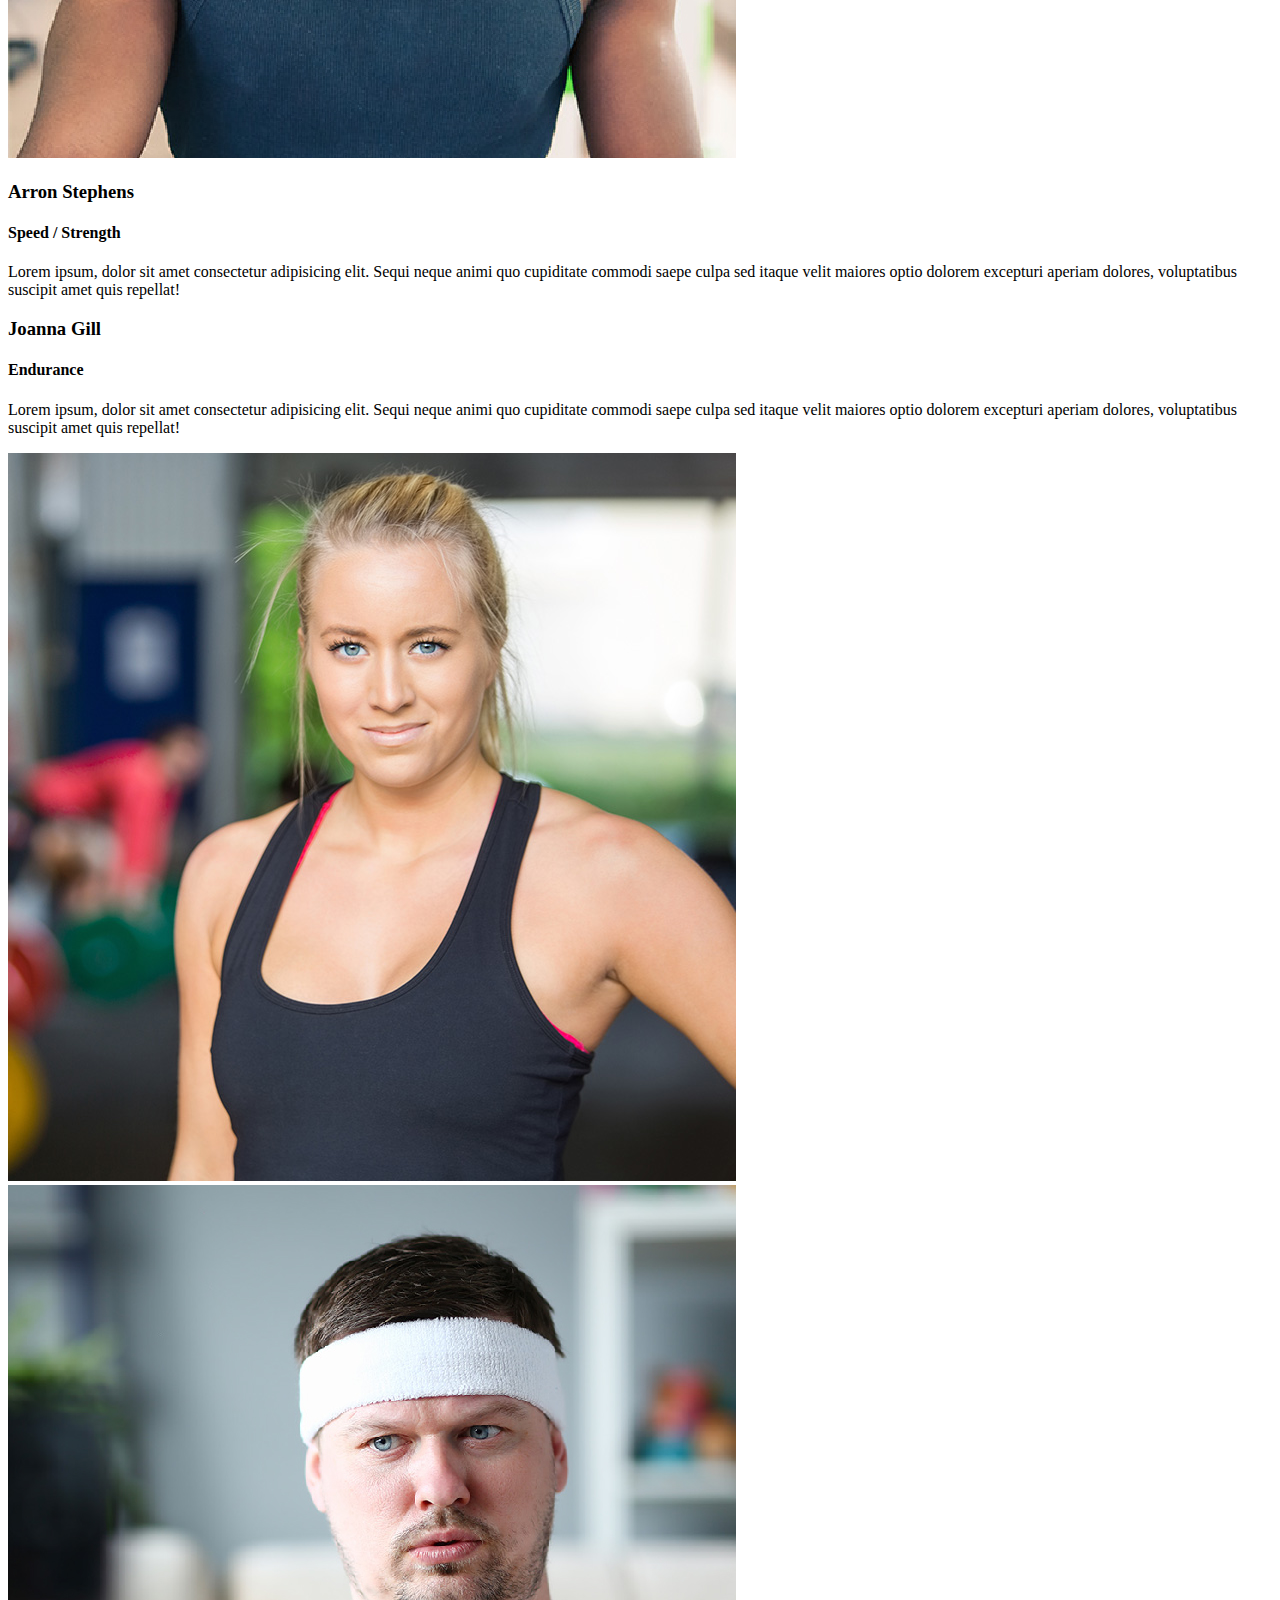
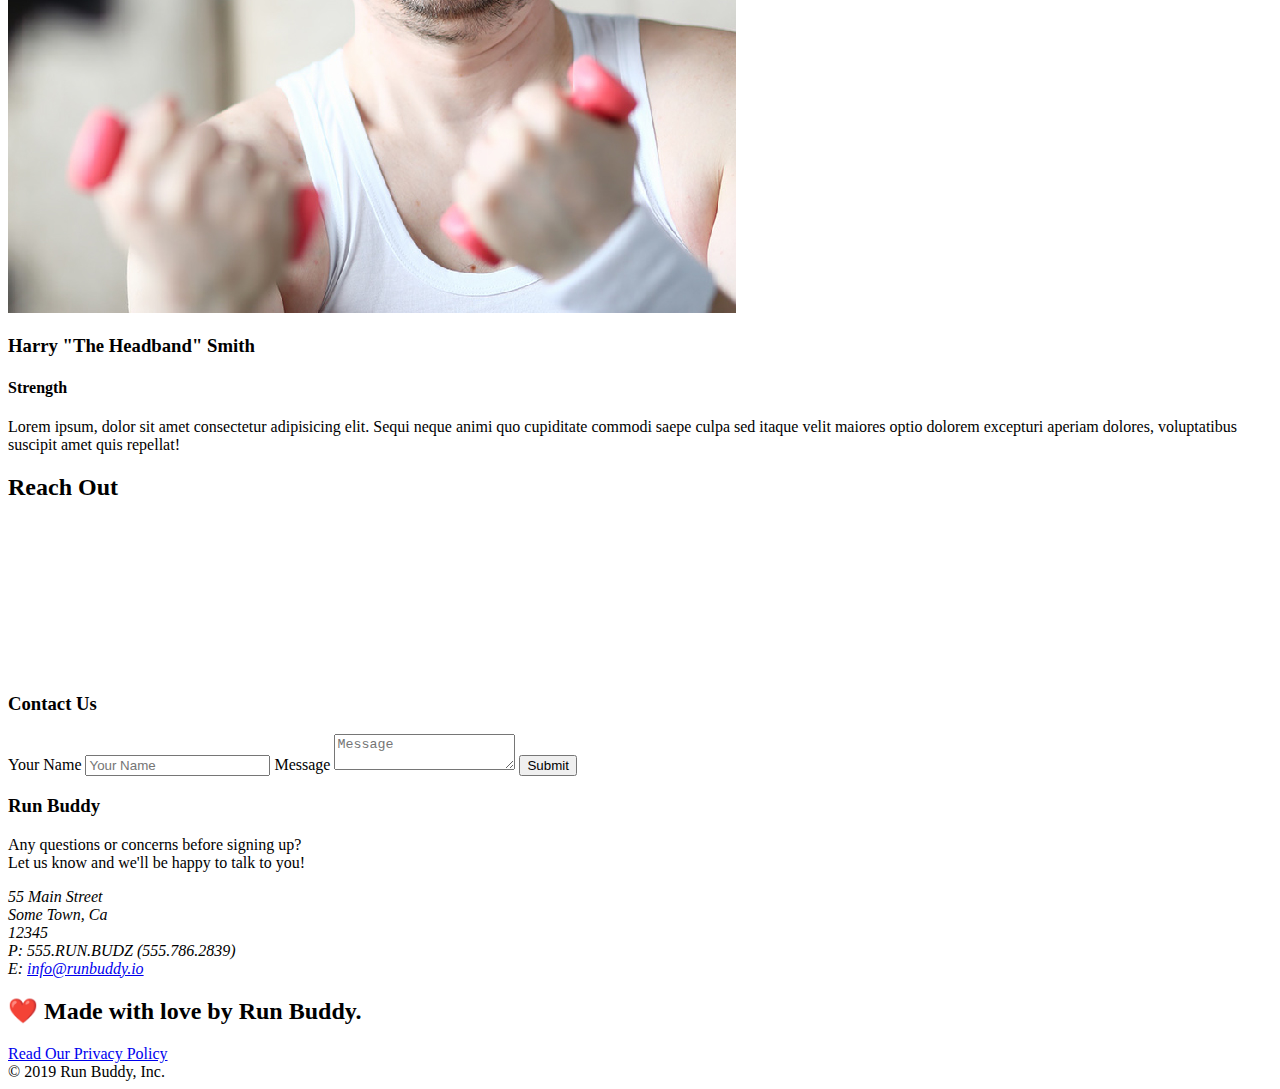
==== commit 9a730376: "lesson 2" ====
--- a/index.html
+++ b/index.html
@@ -6,198 +6,204 @@
         <link rel="stylesheet" href="/Users/giovannakuan/Desktop/projects/run-buddy/assets/style.css" />
     </head>
     <body>
-    <!-- navigation -->
-    <header>
+      <!-- navigation tags - block level element -->
+      <header>
         <h1>
-            <a href="/" >RUN BUDDY</a>
+          <a href="/">RUN BUDDY</a>
         </h1>
-        <nav>           
-            <!-- Unordered list element -->
-            <ul>
-                <!-- List item element -->
-                <li>
-                    <!-- Anchor element -->
-                    <a href="#what-we-do">What We Do</a>
-                </li>
-                <li>
-                    <a href="#what-you-do">What You Do</a>
-                </li>
-                <li>
-                    <a href="#your-trainers">Your Trainers</a>
-                </li>
-                <li>
-                    <a href="#reach-out">Reach Out</a>
-                </li>
-            </ul>
+        <nav>
+          <ul>
+            <li>
+              <a href="#what-we-do">What We Do</a>
+            </li>
+            <li>
+              <a href="#what-you-do">What You Do</a>
+            </li>
+            <li>
+              <a href="#your-trainers">Your Trainers</a>
+            </li>
+            <li>
+              <a href="#reach-out">Reach Out</a>
+            </li>
+            
+          </ul>
         </nav>
-    </header>
-        <!-- hero/jumbotron-->
-        <section class="hero">
-            <div class="hero-cta">
-                <h2>Start Building Habits.</h2>
-                <p>
-                  seitan heirloom post-ironic pop-up iPhone mlkshk hella selfies fashion axe occupy readymade put a bird on it messenger bag Wes Anderson Schlitz plaid Bushwick church-key lo-fi skateboard slow-carb hashtag trust fund Williamsburg biodiesel fixie farm-to-table 8-bit banjo XOXO Banksy chillwave bicycle rights retro cliche tattooed bespoke irony mumblecore Shoreditch deep v polaroid McSweeney's bitters cray gentrify tofu Marfa you probably haven't heard of them yr banh mi asymmetrical art party selvage letterpress High Life.
-                </p>
-              </div>
-            <div class ="hero-form">
-                <h3>Get Started Today</h3>
-                <p>Fill out this form and one of our trainers will schedule a consult</p>
-            <!-- Add form element -->
+      </header>
+      <!-- end navigation -->
+  
+      <!-- hero/jumbotron -->
+      <section class="hero">
+        <div class="hero-cta">
+          <h2>Start Building Habits.</h2>
+          <p>
+            seitan heirloom post-ironic pop-up iPhone mlkshk hella selfies fashion axe occupy readymade put a bird on it
+            messenger bag Wes Anderson Schlitz plaid Bushwick church-key lo-fi skateboard slow-carb hashtag trust fund
+            Williamsburg biodiesel fixie farm-to-table 8-bit banjo XOXO Banksy chillwave bicycle rights retro cliche
+            tattooed bespoke irony mumblecore Shoreditch deep v polaroid McSweeney's bitters cray gentrify tofu Marfa you
+            probably haven't heard of them yr banh mi asymmetrical art party selvage letterpress High Life.
+          </p>
+        </div>
+  
+        <div class="hero-form">
+          <h3>Get Started Today</h3>
+          <p>Fill out this form and one of our trainers will schedule a consult.</p>
+          <form>
+            <label for="name">Enter full name:</label>
+            <input type="text" placeholder="Your Name" id="name" name="name" class="form-input" />
+            <label for="email">Enter email address:</label>
+            <input type="email" placeholder="Email Address" id="email" name="email" class="form-input" />
+            <label for="phone">Enter a telephone number:</label>
+            <input type="tel" placeholder="Phone Number" name="phone" id="phone" class="form-input" />
+            <p>
+              Have you worked out with a trainer before? 
+              <input type="radio" name="trainer-confirm" id="trainer-yes" />
+              <label for="trainer-yes">Yes</label>
+              <input type="radio" name="trainer-confirm" id="trainer-no"/>
+              <label for="trainer-no">No</label>
+            </p>
+            <p>
+              <label for="checkbox">
+                I acknowledge that I am at least 18 years of age.
+              </label>
+              <input type="checkbox" name="checkpoint1" id="checkbox" />
+            </p>
+            <button type="submit">
+              Get running!
+            </button>
+          </form>
+        </div>
+      </section>
+      <!-- end header -->
+  
+      <!-- "what we do" start - <section> -->
+      <section id="what-we-do" class="intro">
+        <h2 class="section-title primary-border">
+          What We Do
+        </h2>
+        <p>
+          butcher selfies chambray shabby chic gentrify readymade yr Echo Park XOXO Tumblr normcore Banksy direct trade  Blue Bottle chillwave you probably haven't heard of them single-origin coffee Vice fanny pack fixie Odd Future Austin fingerstache pickled twee synth Wes Anderson Thundercats viral bitters flannel meggings narwhal Marfa Schlitz sustainable Intelligentsia umami deep v craft
+        </p>
+      </section>
+      <!-- end "what we do" -->
+  
+      <!-- "what you do" start -->
+      <section id="what-you-do" class="steps">
+        <h2 class="section-title secondary-border">
+          What You Do
+        </h2> 
+        <div>
+          <img src="./assets/images/step-1.svg" alt="" />
+          <h3>Step 1: <span>Fill Out The Form Above.</span></h3>
+          <p>You're already here, so why not?</p>
+        </div>
+        <div>
+          <img src="./assets/images/step-2.svg" alt="" />
+          <h3>Step 2: <span>Consult With One Of Our Trainers.</span></h3>
+          <p>Are you here to build muscle, lose weight, or just feel good?</p>
+        </div>
+        <div>
+          <img src="./assets/images/step-3.svg" alt="" />
+          <h3>Step 3: <span>Get Running.</span></h3>
+          <p>Hit the ground running (literally) once your trainer lays out your plan.</p>
+        </div>
+        <div>
+          <img src="./assets/images/step-4.svg" alt="" />
+          <h3>Step 4: <span>See Results.</span></h3>
+          <p>Bi-weekly checkins with your trainer will keep you focused</p>
+        </div>
+      </section>
+      <!-- "what you do" end -->
+  
+      <!-- "meet the trainers" start -->
+      <section id="your-trainers" class="trainers">
+        <h2 class="section-title primary-border">
+          Meet The Trainers
+        </h2>
+  
+        <article class="trainer">
+          <img src="./assets/images/trainer-1.jpg" alt="Arron Stephens in his workout clothes, ready to pump iron" />
+          <div class="trainer-bio text-left">
+            <h3>Arron Stephens</h3>
+            <h4>Speed / Strength</h4>
+            <p>Lorem ipsum, dolor sit amet consectetur adipisicing elit. Sequi neque animi quo cupiditate commodi saepe culpa sed itaque velit maiores optio dolorem excepturi aperiam dolores, voluptatibus suscipit amet quis repellat!</p>
+          </div>
+        </article>
+  
+         <article class="trainer">
+           <div class="trainer-bio text-right">
+             <h3>Joanna Gill</h3>
+             <h4>Endurance</h4>
+             <p>Lorem ipsum, dolor sit amet consectetur adipisicing elit. Sequi neque animi quo cupiditate commodi saepe culpa sed itaque velit maiores optio dolorem excepturi aperiam dolores, voluptatibus suscipit amet quis repellat!</p>
+            </div>
+            <img src="./assets/images/trainer-2.jpg" alt="Joanna Gill cooling off after a work out" />
+          </article>
+  
+         <article class="trainer">
+          <img src="./assets/images/trainer-3.jpg" alt="Harry Smith wearing a headband and lifting comically small pink weights" />
+          <div class="trainer-bio text-left">
+            <h3>Harry "The Headband" Smith</h3>
+            <h4>Strength</h4>
+            <p>Lorem ipsum, dolor sit amet consectetur adipisicing elit. Sequi neque animi quo cupiditate commodi saepe culpa sed itaque velit maiores optio dolorem excepturi aperiam dolores, voluptatibus suscipit amet quis repellat!</p>
+          </div>
+        </article>
+      </section>
+      <!-- "meet the trainers" end -->
+  
+      <!-- "reach out" start -->
+      <section id="reach-out" class="contact">
+        <h2 class="section-title secondary-border">
+          Reach Out
+        </h2>
+  
+        <div class="contact-info">
+          <iframe
+            src="https://www.google.com/maps/embed?pb=!1m14!1m12!1m3!1d12182.30520634488!2d-74.0652613!3d40.2407219!2m3!1f0!2f0!3f0!3m2!1i1024!2i768!4f13.1!5e0!3m2!1sen!2sus!4v1561060983193!5m2!1sen!2sus"
+            frameborder="0" style="border:0" allowfullscreen>
+          </iframe>
+  
+          <div class="contact-form">
+            <h3>Contact Us</h3>
             <form>
-                <label for="name">Enter full name:</label>
-                <input type="text" placeholder="Your Name" name="name" id="name" class="form-input">
-
-                <label for="email">Enter email address:</label>
-                <input type="text" placeholder="Email Address" name="email" id="email" class="form-input">
-
-                <label for="phone">Enter a telephone number:</label>
-                <input type="text" placeholder="Phone Number" name="phone" id="phone" class="form-input">
-                <p>
-                    Have you worked out with a trainer before?
-                    <input type="radio" name="trainer-confirm" id="trainer-yes" />
-                    <label for="trainer-yes">Yes</label>
-                    <input type="radio" name="trainer-confirm" id="trainer-no" />
-                    <label for="trainer-no">No</label>
-                </p>
-                <p>
-                    <label for="checkbox" >
-                    I acknowledge that I am at least 18 years of age.
-                    </label>
-                    <input type="checkbox" name="age-confirm" id="checkbox" />
-                </p>
-                <button type="submit">
-                    Get running!
-                </button>
+              <label for="contact-name">Your Name</label>
+              <input type="text" id="contact-name" placeholder="Your Name" />
+          
+              <label for="contact-message">Message</label>
+              <textarea id="contact-message" placeholder="Message"></textarea>
+          
+              <button type="submit">Submit</button>
             </form>
-            </div>
-        </section>
-
-<!-- "what we do" section -->
-<section id="what-we-do" class="intro">
-    <h2>class="section-title primary-border">What We Do</h2>
-    <p>
-      butcher selfies chambray shabby chic gentrify readymade yr Echo Park XOXO Tumblr normcore Banksy direct trade Blue Bottle chillwave you probably haven't heard of them single-origin coffee Vice fanny pack fixie Odd Future Austin fingerstache pickled twee synth Wes Anderson Thundercats viral bitters flannel meggings narwhal Marfa Schlitz sustainable Intelligentsia umami deep v craft
-    </p>
-  </section>
-  
-  <!-- "what you do" section -->
-  <section id="what-you-do" class="steps">
-    <h2>class="section-title secondary-border">What You Do</h2>
-  
-    <div>
-      <!-- insert this img element -->
-      <img src="/Users/giovannakuan/Desktop/projects/run-buddy/assets/images/step-1.svg" alt="" />
-      <h3>Step 1: <span>Fill Out the Form Above.</span></h3>
-      <p>You're already here, so why not?</p>
-    </div>
-  
-    <div>
-      <img src="./assets/images/step-2.svg" alt="" />
-      <h3>Step 2: <span>Consult with One of Our Trainers.</span></h3>
-      <p>Are you here to build muscle, lose weight, or just feel good?</p>
-    </div>
-  
-    <div>
-      <img src="./assets/images/step-3.svg" alt="" />
-      <h3>Step 3: <span>Get Running.</span></h3>
-      <p>Hit the ground running (literally) once your trainer lays out your plan.</p>
-    </div>
-  
-    <div>
-      <img src="./assets/images/step-4.svg" alt="" />
-      <h3>Step 4: <span>See Results.</span></h3>
-      <p>Bi-weekly checkins with your trainer will keep you focused</p>
-    </div>
-  </section>
-
-    <!-- "meet the trainers" -->
-    <section id="your-trainers" class="trainers">
-        <h2 class="section-title primary-border">
-            Meet The Trainers
-        </h2>
-        <article class="trainer">
-            <img src="./assets/images/trainer-1.jpg" alt="Arron Stephens in his workout clothes, ready to pump iron" />
-            <div class="trainer-bio text-left">
-              <h3>Arron Stephens</h3>
-              <h4>Speed / Strength</h4>
-              <p>Lorem ipsum, dolor sit amet consectetur adipisicing elit. Sequi neque animi quo cupiditate commodi saepe culpa sed itaque velit maiores optio dolorem excepturi aperiam dolores, voluptatibus suscipit amet quis repellat!
-              </p>
-            </div>
-          </article>
-        <!-- second trainer bio -->
-        <article class="trainer">
-            <div class="trainer-bio text-right">
-            <h3>Joanna Gill</h3>
-            <h4>Endurance</h4>
+          </div>
+  
+          <div>
+            <h3>Run Buddy</h3>
             <p>
-                Lorem ipsum, dolor sit amet consectetur adipisicing elit. Sequi neque animi quo cupiditate commodi saepe culpa sed
-                itaque velit maiores optio dolorem excepturi aperiam dolores, voluptatibus suscipit amet quis repellat!
+              Any questions or concerns before signing up? 
+              <br/>
+              Let us know and we'll be happy to talk to you!
             </p>
-            </div>
-            <img src="./assets/images/trainer-2.jpg" alt="Joanna Gill cooling off after a workout" />
-        </article>
-        
-        <!-- third trainer bio -->
-        <article class="trainer">
-            <img src="./assets/images/trainer-3.jpg" alt="Harry Smith wearing a headband and lifting comically small pink weights" />
-            <div class="trainer-bio text-left">
-            <h3>Harry "the Headband" Smith</h3>
-            <h4>Strength</h4>
-            <p>
-                Lorem ipsum, dolor sit amet consectetur adipisicing elit. Sequi neque animi quo cupiditate commodi saepe culpa sed
-                itaque velit maiores optio dolorem excepturi aperiam dolores, voluptatibus suscipit amet quis repellat!
-            </p>
-            </div>
-        </article>
-    </section>
-
-    <!-- "reach out" -->
-    <section id="reach-out" class="contact">
-        <h2 class="section-title secondary-border">Reach Out</h2>
-            <div class=contact-info>
-                <iframe src="https://www.google.com/maps/embed?pb=!1m18!1m12!1m3!1d12079.719422615002!2d-73.97130600757706!3d40.807535170763785!2m3!1f0!2f0!3f0!3m2!1i1024!2i768!4f13.1!3m3!1m2!1s0x89c2f63e96d30dc9%3A0x577933f947e52750!2sColumbia%20University!5e0!3m2!1sen!2sus!4v1639264509844!5m2!1sen!2sus" 
-                width="400" 
-                height="400" 
-                style="border:0;" 
-                allowfullscreen=""
-                loading="lazy">
-                </iframe>
-                <h3>Run Buddy</h3>
-                <p>
-                  Any questions or concerns before signing up?
-                  <br />
-                  Let us know and we'll be happy to talk to you!
-                </p>
-                </p>
-                <address>
-                55 Main Street <br/>
-                Some Town, Ca <br/>
-                12345<br />
-                P: 555.RUN.BUDZ (555.786.2839)<br/>
-                E: <a href="mailto:info@runbuddy.io">info@runbuddy.io</a>
-                </address>
-                <div class="contact-form">
-                    <h3>Contact Us</h3>
-                    <form>
-                       <label for="contact-name">Your Name</label>
-                       <input type="text" id="contact-name" placeholder="Your Name" />
-                  
-                       <label for="contact-message">Message</label>
-                       <textarea id="contact-message" placeholder="Message"></textarea>
-                  
-                       <button type="submit">Submit</button>
-                      </form>
-                  </div>
-              </div>
-    </section>
-
-    <!-- footer -->
-    <footer>
+  
+            <address>
+              55 Main Street <br/>
+              Some Town, Ca <br/>
+              12345<br/>
+              P: 555.RUN.BUDZ (555.786.2839)<br/>
+              E: <a href="mailto:info@runbuddy.io">info@runbuddy.io</a>
+            </address>
+            
+          </div>
+        </div>
+      </section>
+      <!-- "reach out" end -->
+  
+      <!-- footer -->
+      <footer>
         <h2>❤️ Made with love by Run Buddy.</h2>
         <div>
-            <a href="./privacy-policy.html">Read Our Privacy</a><br />
-            &copy; 2019 Run Buddy, Inc.
-        </div>
-    </footer>
+          <a href="./privacy-policy.html">Read Our Privacy Policy</a><br/>
+          &copy; 2019 Run Buddy, Inc.
+        </div>
+      </footer>
+      <!-- footer end -->
     </body>
-</html>
+  </html>
+  